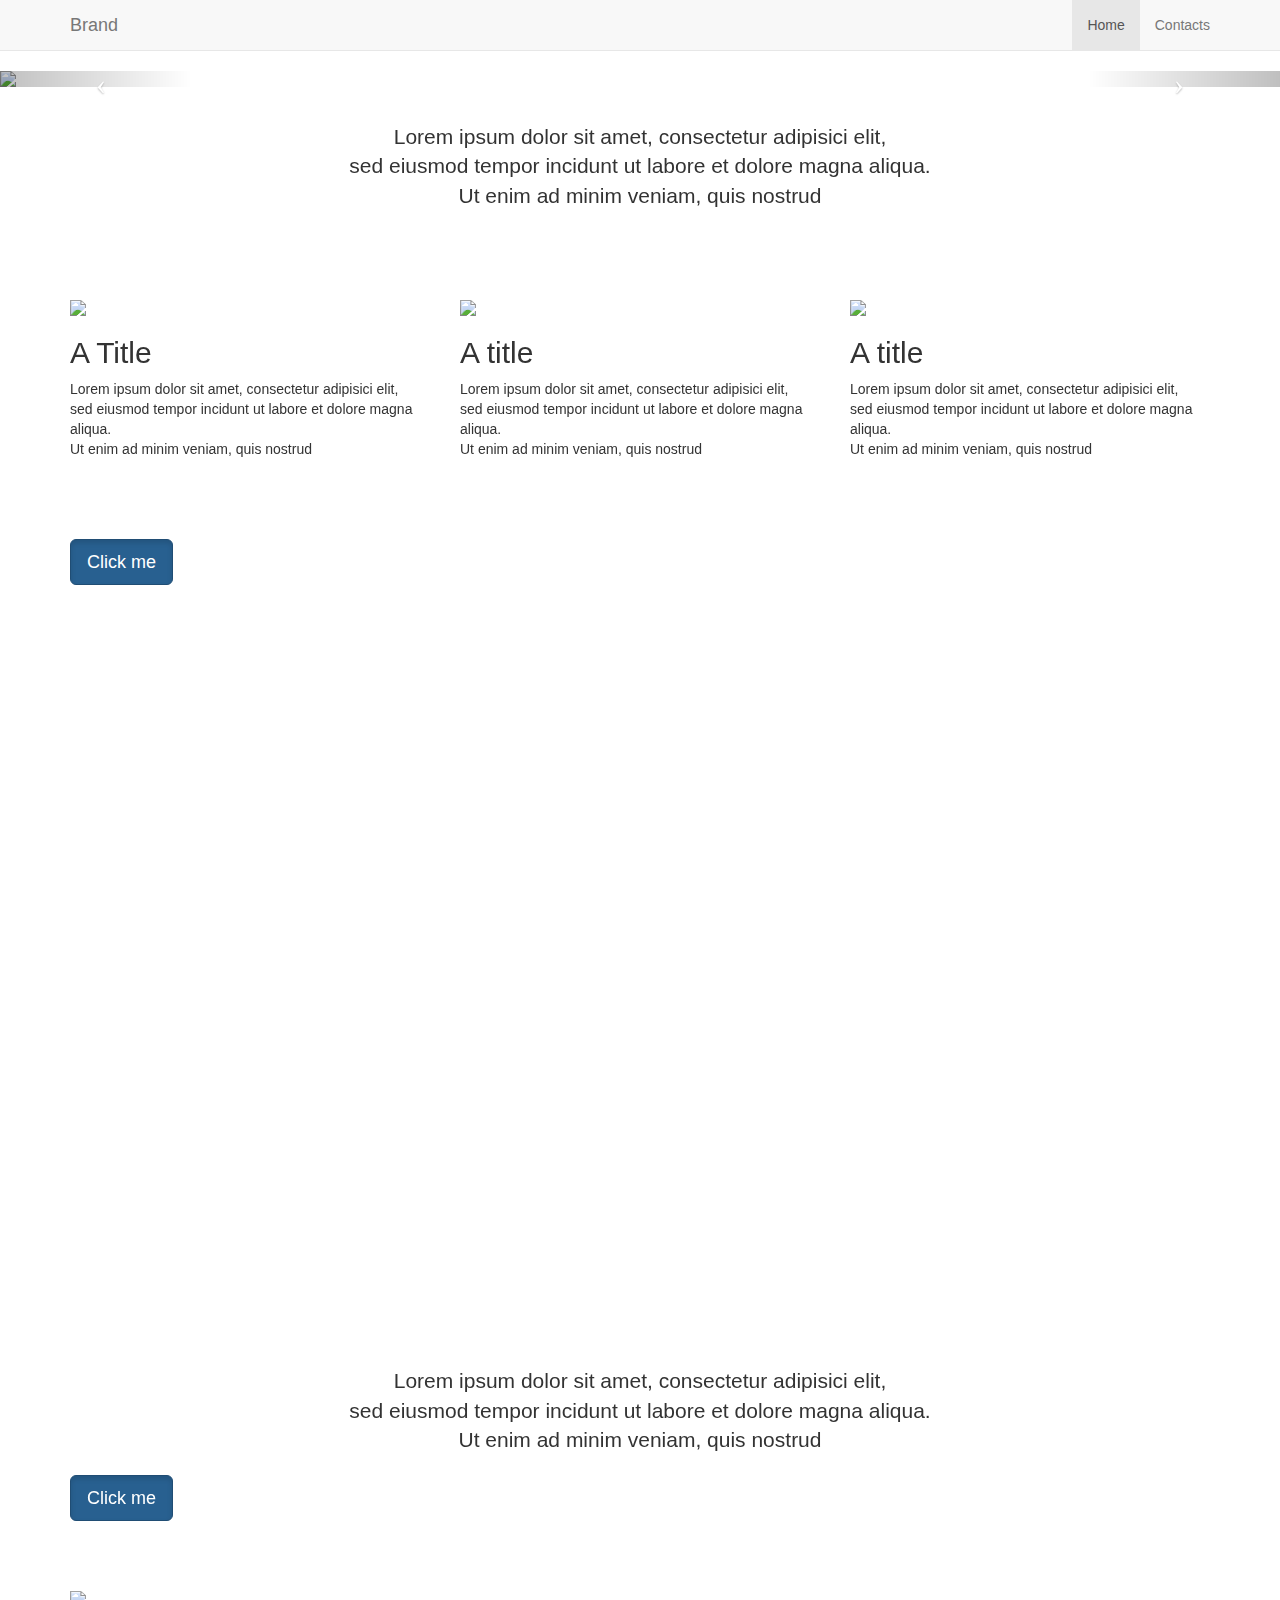
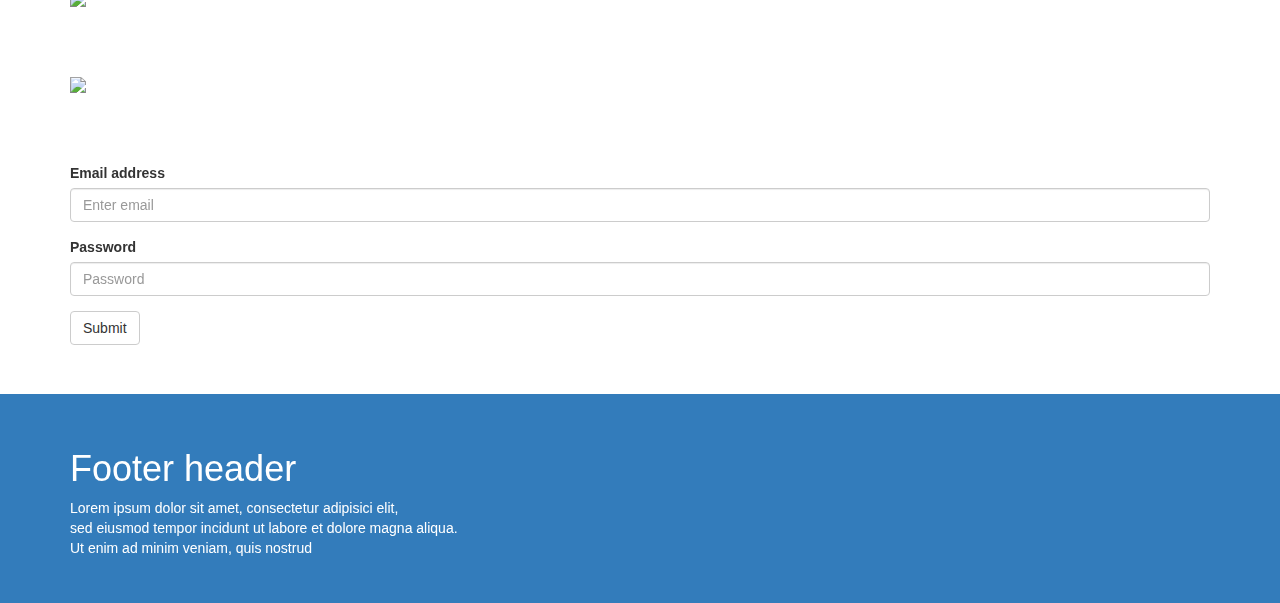
==== index.html @ e82ed8f1 "Afegir documents base" ====
<html>
    <head>
        <meta charset="utf-8">
        <meta name="viewport" content="width=device-width, initial-scale=1">
        
        <link href="http://cdnjs.cloudflare.com/ajax/libs/font-awesome/4.3.0/css/font-awesome.min.css" rel="stylesheet" type="text/css">
        <link href="css/style.css" rel="stylesheet" type="text/css">
        <link href="css/pingendo.css" rel="stylesheet" type="text/css">
        <link href="css/bootstrap.css" rel="stylesheet" type="text/css">
    </head>
    <body>
        <div class="navbar navbar-default navbar-static-top">
            <div class="container">
                <div class="navbar-header">
                    <button type="button" class="navbar-toggle" data-toggle="collapse" data-target="#navbar-ex-collapse">
                        <span class="sr-only">Toggle navigation</span>
                        <span class="icon-bar"></span>
                        <span class="icon-bar"></span>
                        <span class="icon-bar"></span>
                    </button>
                    <a class="navbar-brand" href="#"><span>Brand</span></a>
                </div>
                <div class="collapse navbar-collapse" id="navbar-ex-collapse">
                    <ul class="nav navbar-nav navbar-right">
                        <li class="active">
                            <a href="#">Home</a>
                        </li>
                        <li>
                            <a href="#">Contacts</a>
                        </li>
                    </ul>
                </div>
            </div>
        </div>
        <div class="carousel slide" id="carousel-example" data-interval="false" data-ride="carousel">
            <div class="carousel-inner">
                <div class="item active">
                    <img src="http://pingendo.github.io/pingendo-bootstrap/assets/placeholder.png">
                    <div class="carousel-caption">
                        <div class="col-md-12 text-center">
                            <h1 class="text-inverse">Heading</h1>
                            <p class="text-inverse">Lorem ipsum dolor sit amet, consectetur adipisici eli.</p>
                            <br>
                            <br>
                            <a class="btn btn-lg btn-primary">Click me</a>
                        </div>
                    </div>
                </div>
            </div>
            <a class="left carousel-control" href="#carousel-example" data-slide="prev"><i class="icon-prev  fa fa-angle-left"></i></a>
            <a class="right carousel-control" href="#carousel-example" data-slide="next"><i class="icon-next fa fa-angle-right"></i></a>
        </div>
        <div class="section">
            <div class="container">
                <div class="row">
                    <div class="col-md-12">
                        <p class="lead text-center">Lorem ipsum dolor sit amet, consectetur adipisici elit, <br>sed eiusmod tempor incidunt ut labore et dolore magna aliqua.<br> Ut enim ad minim veniam, quis nostrud </p>
                    </div>
                </div>
            </div>
        </div>
        <div class="section">
            <div class="container">
                <div class="row">
                    <div class="col-md-4">
                        <img src="http://pingendo.github.io/pingendo-bootstrap/assets/placeholder.png" class="img-responsive">
                        <h2>A Title</h2>
                        <p>Lorem ipsum dolor sit amet, consectetur adipisici elit, <br>sed eiusmod tempor incidunt ut labore et dolore magna aliqua. <br>Ut enim ad minim veniam, quis nostrud</p>
                    </div>
                    <div class="col-md-4">
                        <img src="http://pingendo.github.io/pingendo-bootstrap/assets/placeholder.png" class="img-responsive">
                        <h2>A title</h2>
                        <p>Lorem ipsum dolor sit amet, consectetur adipisici elit, <br>sed eiusmod tempor incidunt ut labore et dolore magna aliqua. <br>Ut enim ad minim veniam, quis nostrud</p>
                    </div>
                    <div class="col-md-4">
                        <img src="http://pingendo.github.io/pingendo-bootstrap/assets/placeholder.png" class="img-responsive">
                        <h2>A title</h2>
                        <p>Lorem ipsum dolor sit amet, consectetur adipisici elit, <br>sed eiusmod tempor incidunt ut labore et dolore magna aliqua. <br>Ut enim ad minim veniam, quis nostrud</p>
                    </div>
                </div>
            </div>
        </div>
        <div class="section">
            <div class="container">
                <div class="row">
                    <div class="col-md-12">
                        <a class="active btn btn-lg btn-primary">Click me</a>
                    </div>
                </div>
            </div>
        </div>
        <div class="section">
            <div class="container">
                <div class="row">
                    <div class="col-md-12">
                        <div class="embed-responsive embed-responsive-16by9">
                            <iframe class="embed-responsive-item" src="http://www.youtube.com/embed/i__1Z5a9Sak" allowfullscreen=""></iframe>
                        </div>
                    </div>
                </div>
            </div>
        </div>
        <div class="section">
            <div class="container">
                <div class="row">
                    <div class="col-md-12">
                        <p class="lead text-center">Lorem ipsum dolor sit amet, consectetur adipisici elit, <br>sed eiusmod tempor incidunt ut labore et dolore magna aliqua.<br> Ut enim ad minim veniam, quis nostrud </p>
                        <a class="active btn btn-lg btn-primary overall">Click me</a>
                    </div>
                </div>
            </div>
        </div>
        <div class="section">
            <div class="container">
                <div class="row">
                    <div class="col-md-12">
                        <img src="http://pingendo.github.io/pingendo-bootstrap/assets/placeholder.png" class="img-responsive">
                    </div>
                </div>
            </div>
        </div>
        <div class="section">
            <div class="container">
                <div class="row">
                    <div class="col-md-12">
                        <img src="http://pingendo.github.io/pingendo-bootstrap/assets/placeholder.png" class="img-responsive">
                    </div>
                </div>
            </div>
        </div>
        <div class="section">
            <div class="container">
                <div class="row">
                    <div class="col-md-12">
                        <form role="form">
                            <div class="form-group">
                                <label class="control-label" for="exampleInputEmail1">Email address</label>
                                <input class="form-control" id="exampleInputEmail1" placeholder="Enter email" type="email">
                            </div>
                            <div class="form-group">
                                <label class="control-label" for="exampleInputPassword1">Password</label>
                                <input class="form-control" id="exampleInputPassword1" placeholder="Password" type="password">
                            </div>
                            <button type="submit" class="btn btn-default">Submit</button>
                        </form>
                    </div>
                </div>
            </div>
        </div>
        <footer class="section section-primary">
            <div class="container">
                <div class="row">
                    <div class="col-sm-6">
                        <h1>Footer header</h1>
                        <p>Lorem ipsum dolor sit amet, consectetur adipisici elit, <br>sed eiusmod tempor incidunt ut labore et dolore magna aliqua. <br>Ut enim ad minim veniam, quis nostrud</p>
                    </div>
                    <div class="col-sm-6">
                        <p class="text-info text-right"><br><br></p>
                        <div class="row">
                            <div class="col-md-12 hidden-lg hidden-md hidden-sm text-left">
                                <a href="#"><i class="fa fa-3x fa-fw fa-instagram text-inverse"></i></a>
                                <a href="#"><i class="fa fa-3x fa-fw fa-twitter text-inverse"></i></a>
                                <a href="#"><i class="fa fa-3x fa-fw fa-facebook text-inverse"></i></a>
                                <a href="#"><i class="fa fa-3x fa-fw fa-github text-inverse"></i></a>
                            </div>
                        </div>
                    </div>
                </div>
            </div>
        </footer>
  
    <script type="text/javascript" src="http://cdnjs.cloudflare.com/ajax/libs/jquery/2.0.3/jquery.min.js"></script>
    <script type="text/javascript" src="http://netdna.bootstrapcdn.com/bootstrap/3.3.4/js/bootstrap.min.js"></script>
    </body>
</html>
---- css/pingendo.css ----
@import url('https://fonts.googleapis.com/css?family=Lato|Lato');
/*!
 * Default theme for Pingendo 
 * Homepage: http://pingendo.com  
 * Copyright 2015 Pingendo 
 * Licensed under MIT 
 * Based on Bootstrap v3.3.4
*/
/* Add custom CSS classes here 
 * 
 * img {
 *   box-shadow : 0px 0px 10px black !important;
 * }
*/
/*! normalize.css v3.0.2 | MIT License | git.io/normalize */
html {
  font-family: sans-serif;
  -ms-text-size-adjust: 100%;
  -webkit-text-size-adjust: 100%;
}
body {
  margin: 0;
}
article,
aside,
details,
figcaption,
figure,
footer,
header,
hgroup,
main,
menu,
nav,
section,
summary {
  display: block;
}
audio,
canvas,
progress,
video {
  display: inline-block;
  vertical-align: baseline;
}
audio:not([controls]) {
  display: none;
  height: 0;
}
[hidden],
template {
  display: none;
}
a {
  background-color: transparent;
}
a:active,
a:hover {
  outline: 0;
}
abbr[title] {
  border-bottom: 1px dotted;
}
b,
strong {
  font-weight: bold;
}
dfn {
  font-style: italic;
}
h1 {
  font-size: 2em;
  margin: 0.67em 0;
}
mark {
  background: #ff0;
  color: #000;
}
small {
  font-size: 80%;
}
sub,
sup {
  font-size: 75%;
  line-height: 0;
  position: relative;
  vertical-align: baseline;
}
sup {
  top: -0.5em;
}
sub {
  bottom: -0.25em;
}
img {
  border: 0;
}
svg:not(:root) {
  overflow: hidden;
}
figure {
  margin: 1em 40px;
}
hr {
  -moz-box-sizing: content-box;
  box-sizing: content-box;
  height: 0;
}
pre {
  overflow: auto;
}
code,
kbd,
pre,
samp {
  font-family: monospace, monospace;
  font-size: 1em;
}
button,
input,
optgroup,
select,
textarea {
  color: inherit;
  font: inherit;
  margin: 0;
}
button {
  overflow: visible;
}
button,
select {
  text-transform: none;
}
button,
html input[type="button"],
input[type="reset"],
input[type="submit"] {
  -webkit-appearance: button;
  cursor: pointer;
}
button[disabled],
html input[disabled] {
  cursor: default;
}
button::-moz-focus-inner,
input::-moz-focus-inner {
  border: 0;
  padding: 0;
}
input {
  line-height: normal;
}
input[type="checkbox"],
input[type="radio"] {
  box-sizing: border-box;
  padding: 0;
}
input[type="number"]::-webkit-inner-spin-button,
input[type="number"]::-webkit-outer-spin-button {
  height: auto;
}
input[type="search"] {
  -webkit-appearance: textfield;
  -moz-box-sizing: content-box;
  -webkit-box-sizing: content-box;
  box-sizing: content-box;
}
input[type="search"]::-webkit-search-cancel-button,
input[type="search"]::-webkit-search-decoration {
  -webkit-appearance: none;
}
fieldset {
  border: 1px solid #c0c0c0;
  margin: 0 2px;
  padding: 0.35em 0.625em 0.75em;
}
legend {
  border: 0;
  padding: 0;
}
textarea {
  overflow: auto;
}
optgroup {
  font-weight: bold;
}
table {
  border-collapse: collapse;
  border-spacing: 0;
}
td,
th {
  padding: 0;
}
/*! Source: https://github.com/h5bp/html5-boilerplate/blob/master/src/css/main.css */
@media print {
  *,
  *:before,
  *:after {
    background: transparent !important;
    color: #000 !important;
    box-shadow: none !important;
    text-shadow: none !important;
  }
  a,
  a:visited {
    text-decoration: underline;
  }
  a[href]:after {
    content: " (" attr(href) ")";
  }
  abbr[title]:after {
    content: " (" attr(title) ")";
  }
  a[href^="#"]:after,
  a[href^="javascript:"]:after {
    content: "";
  }
  pre,
  blockquote {
    border: 1px solid #999;
    page-break-inside: avoid;
  }
  thead {
    display: table-header-group;
  }
  tr,
  img {
    page-break-inside: avoid;
  }
  img {
    max-width: 100% !important;
  }
  p,
  h2,
  h3 {
    orphans: 3;
    widows: 3;
  }
  h2,
  h3 {
    page-break-after: avoid;
  }
  select {
    background: #fff !important;
  }
  .navbar {
    display: none;
  }
  .btn > .caret,
  .dropup > .btn > .caret {
    border-top-color: #000 !important;
  }
  .label {
    border: 1px solid #000;
  }
  .table {
    border-collapse: collapse !important;
  }
  .table td,
  .table th {
    background-color: #fff !important;
  }
  .table-bordered th,
  .table-bordered td {
    border: 1px solid #ddd !important;
  }
}
@font-face {
  font-family: 'Glyphicons Halflings';
  src: url('../fonts/glyphicons-halflings-regular.eot');
  src: url('../fonts/glyphicons-halflings-regular.eot?#iefix') format('embedded-opentype'), url('../fonts/glyphicons-halflings-regular.woff2') format('woff2'), url('../fonts/glyphicons-halflings-regular.woff') format('woff'), url('../fonts/glyphicons-halflings-regular.ttf') format('truetype'), url('../fonts/glyphicons-halflings-regular.svg#glyphicons_halflingsregular') format('svg');
}
.glyphicon {
  position: relative;
  top: 1px;
  display: inline-block;
  font-family: 'Glyphicons Halflings';
  font-style: normal;
  font-weight: normal;
  line-height: 1;
  -webkit-font-smoothing: antialiased;
  -moz-osx-font-smoothing: grayscale;
}
.glyphicon-asterisk:before {
  content: "\2a";
}
.glyphicon-plus:before {
  content: "\2b";
}
.glyphicon-euro:before,
.glyphicon-eur:before {
  content: "\20ac";
}
.glyphicon-minus:before {
  content: "\2212";
}
.glyphicon-cloud:before {
  content: "\2601";
}
.glyphicon-envelope:before {
  content: "\2709";
}
.glyphicon-pencil:before {
  content: "\270f";
}
.glyphicon-glass:before {
  content: "\e001";
}
.glyphicon-music:before {
  content: "\e002";
}
.glyphicon-search:before {
  content: "\e003";
}
.glyphicon-heart:before {
  content: "\e005";
}
.glyphicon-star:before {
  content: "\e006";
}
.glyphicon-star-empty:before {
  content: "\e007";
}
.glyphicon-user:before {
  content: "\e008";
}
.glyphicon-film:before {
  content: "\e009";
}
.glyphicon-th-large:before {
  content: "\e010";
}
.glyphicon-th:before {
  content: "\e011";
}
.glyphicon-th-list:before {
  content: "\e012";
}
.glyphicon-ok:before {
  content: "\e013";
}
.glyphicon-remove:before {
  content: "\e014";
}
.glyphicon-zoom-in:before {
  content: "\e015";
}
.glyphicon-zoom-out:before {
  content: "\e016";
}
.glyphicon-off:before {
  content: "\e017";
}
.glyphicon-signal:before {
  content: "\e018";
}
.glyphicon-cog:before {
  content: "\e019";
}
.glyphicon-trash:before {
  content: "\e020";
}
.glyphicon-home:before {
  content: "\e021";
}
.glyphicon-file:before {
  content: "\e022";
}
.glyphicon-time:before {
  content: "\e023";
}
.glyphicon-road:before {
  content: "\e024";
}
.glyphicon-download-alt:before {
  content: "\e025";
}
.glyphicon-download:before {
  content: "\e026";
}
.glyphicon-upload:before {
  content: "\e027";
}
.glyphicon-inbox:before {
  content: "\e028";
}
.glyphicon-play-circle:before {
  content: "\e029";
}
.glyphicon-repeat:before {
  content: "\e030";
}
.glyphicon-refresh:before {
  content: "\e031";
}
.glyphicon-list-alt:before {
  content: "\e032";
}
.glyphicon-lock:before {
  content: "\e033";
}
.glyphicon-flag:before {
  content: "\e034";
}
.glyphicon-headphones:before {
  content: "\e035";
}
.glyphicon-volume-off:before {
  content: "\e036";
}
.glyphicon-volume-down:before {
  content: "\e037";
}
.glyphicon-volume-up:before {
  content: "\e038";
}
.glyphicon-qrcode:before {
  content: "\e039";
}
.glyphicon-barcode:before {
  content: "\e040";
}
.glyphicon-tag:before {
  content: "\e041";
}
.glyphicon-tags:before {
  content: "\e042";
}
.glyphicon-book:before {
  content: "\e043";
}
.glyphicon-bookmark:before {
  content: "\e044";
}
.glyphicon-print:before {
  content: "\e045";
}
.glyphicon-camera:before {
  content: "\e046";
}
.glyphicon-font:before {
  content: "\e047";
}
.glyphicon-bold:before {
  content: "\e048";
}
.glyphicon-italic:before {
  content: "\e049";
}
.glyphicon-text-height:before {
  content: "\e050";
}
.glyphicon-text-width:before {
  content: "\e051";
}
.glyphicon-align-left:before {
  content: "\e052";
}
.glyphicon-align-center:before {
  content: "\e053";
}
.glyphicon-align-right:before {
  content: "\e054";
}
.glyphicon-align-justify:before {
  content: "\e055";
}
.glyphicon-list:before {
  content: "\e056";
}
.glyphicon-indent-left:before {
  content: "\e057";
}
.glyphicon-indent-right:before {
  content: "\e058";
}
.glyphicon-facetime-video:before {
  content: "\e059";
}
.glyphicon-picture:before {
  content: "\e060";
}
.glyphicon-map-marker:before {
  content: "\e062";
}
.glyphicon-adjust:before {
  content: "\e063";
}
.glyphicon-tint:before {
  content: "\e064";
}
.glyphicon-edit:before {
  content: "\e065";
}
.glyphicon-share:before {
  content: "\e066";
}
.glyphicon-check:before {
  content: "\e067";
}
.glyphicon-move:before {
  content: "\e068";
}
.glyphicon-step-backward:before {
  content: "\e069";
}
.glyphicon-fast-backward:before {
  content: "\e070";
}
.glyphicon-backward:before {
  content: "\e071";
}
.glyphicon-play:before {
  content: "\e072";
}
.glyphicon-pause:before {
  content: "\e073";
}
.glyphicon-stop:before {
  content: "\e074";
}
.glyphicon-forward:before {
  content: "\e075";
}
.glyphicon-fast-forward:before {
  content: "\e076";
}
.glyphicon-step-forward:before {
  content: "\e077";
}
.glyphicon-eject:before {
  content: "\e078";
}
.glyphicon-chevron-left:before {
  content: "\e079";
}
.glyphicon-chevron-right:before {
  content: "\e080";
}
.glyphicon-plus-sign:before {
  content: "\e081";
}
.glyphicon-minus-sign:before {
  content: "\e082";
}
.glyphicon-remove-sign:before {
  content: "\e083";
}
.glyphicon-ok-sign:before {
  content: "\e084";
}
.glyphicon-question-sign:before {
  content: "\e085";
}
.glyphicon-info-sign:before {
  content: "\e086";
}
.glyphicon-screenshot:before {
  content: "\e087";
}
.glyphicon-remove-circle:before {
  content: "\e088";
}
.glyphicon-ok-circle:before {
  content: "\e089";
}
.glyphicon-ban-circle:before {
  content: "\e090";
}
.glyphicon-arrow-left:before {
  content: "\e091";
}
.glyphicon-arrow-right:before {
  content: "\e092";
}
.glyphicon-arrow-up:before {
  content: "\e093";
}
.glyphicon-arrow-down:before {
  content: "\e094";
}
.glyphicon-share-alt:before {
  content: "\e095";
}
.glyphicon-resize-full:before {
  content: "\e096";
}
.glyphicon-resize-small:before {
  content: "\e097";
}
.glyphicon-exclamation-sign:before {
  content: "\e101";
}
.glyphicon-gift:before {
  content: "\e102";
}
.glyphicon-leaf:before {
  content: "\e103";
}
.glyphicon-fire:before {
  content: "\e104";
}
.glyphicon-eye-open:before {
  content: "\e105";
}
.glyphicon-eye-close:before {
  content: "\e106";
}
.glyphicon-warning-sign:before {
  content: "\e107";
}
.glyphicon-plane:before {
  content: "\e108";
}
.glyphicon-calendar:before {
  content: "\e109";
}
.glyphicon-random:before {
  content: "\e110";
}
.glyphicon-comment:before {
  content: "\e111";
}
.glyphicon-magnet:before {
  content: "\e112";
}
.glyphicon-chevron-up:before {
  content: "\e113";
}
.glyphicon-chevron-down:before {
  content: "\e114";
}
.glyphicon-retweet:before {
  content: "\e115";
}
.glyphicon-shopping-cart:before {
  content: "\e116";
}
.glyphicon-folder-close:before {
  content: "\e117";
}
.glyphicon-folder-open:before {
  content: "\e118";
}
.glyphicon-resize-vertical:before {
  content: "\e119";
}
.glyphicon-resize-horizontal:before {
  content: "\e120";
}
.glyphicon-hdd:before {
  content: "\e121";
}
.glyphicon-bullhorn:before {
  content: "\e122";
}
.glyphicon-bell:before {
  content: "\e123";
}
.glyphicon-certificate:before {
  content: "\e124";
}
.glyphicon-thumbs-up:before {
  content: "\e125";
}
.glyphicon-thumbs-down:before {
  content: "\e126";
}
.glyphicon-hand-right:before {
  content: "\e127";
}
.glyphicon-hand-left:before {
  content: "\e128";
}
.glyphicon-hand-up:before {
  content: "\e129";
}
.glyphicon-hand-down:before {
  content: "\e130";
}
.glyphicon-circle-arrow-right:before {
  content: "\e131";
}
.glyphicon-circle-arrow-left:before {
  content: "\e132";
}
.glyphicon-circle-arrow-up:before {
  content: "\e133";
}
.glyphicon-circle-arrow-down:before {
  content: "\e134";
}
.glyphicon-globe:before {
  content: "\e135";
}
.glyphicon-wrench:before {
  content: "\e136";
}
.glyphicon-tasks:before {
  content: "\e137";
}
.glyphicon-filter:before {
  content: "\e138";
}
.glyphicon-briefcase:before {
  content: "\e139";
}
.glyphicon-fullscreen:before {
  content: "\e140";
}
.glyphicon-dashboard:before {
  content: "\e141";
}
.glyphicon-paperclip:before {
  content: "\e142";
}
.glyphicon-heart-empty:before {
  content: "\e143";
}
.glyphicon-link:before {
  content: "\e144";
}
.glyphicon-phone:before {
  content: "\e145";
}
.glyphicon-pushpin:before {
  content: "\e146";
}
.glyphicon-usd:before {
  content: "\e148";
}
.glyphicon-gbp:before {
  content: "\e149";
}
.glyphicon-sort:before {
  content: "\e150";
}
.glyphicon-sort-by-alphabet:before {
  content: "\e151";
}
.glyphicon-sort-by-alphabet-alt:before {
  content: "\e152";
}
.glyphicon-sort-by-order:before {
  content: "\e153";
}
.glyphicon-sort-by-order-alt:before {
  content: "\e154";
}
.glyphicon-sort-by-attributes:before {
  content: "\e155";
}
.glyphicon-sort-by-attributes-alt:before {
  content: "\e156";
}
.glyphicon-unchecked:before {
  content: "\e157";
}
.glyphicon-expand:before {
  content: "\e158";
}
.glyphicon-collapse-down:before {
  content: "\e159";
}
.glyphicon-collapse-up:before {
  content: "\e160";
}
.glyphicon-log-in:before {
  content: "\e161";
}
.glyphicon-flash:before {
  content: "\e162";
}
.glyphicon-log-out:before {
  content: "\e163";
}
.glyphicon-new-window:before {
  content: "\e164";
}
.glyphicon-record:before {
  content: "\e165";
}
.glyphicon-save:before {
  content: "\e166";
}
.glyphicon-open:before {
  content: "\e167";
}
.glyphicon-saved:before {
  content: "\e168";
}
.glyphicon-import:before {
  content: "\e169";
}
.glyphicon-export:before {
  content: "\e170";
}
.glyphicon-send:before {
  content: "\e171";
}
.glyphicon-floppy-disk:before {
  content: "\e172";
}
.glyphicon-floppy-saved:before {
  content: "\e173";
}
.glyphicon-floppy-remove:before {
  content: "\e174";
}
.glyphicon-floppy-save:before {
  content: "\e175";
}
.glyphicon-floppy-open:before {
  content: "\e176";
}
.glyphicon-credit-card:before {
  content: "\e177";
}
.glyphicon-transfer:before {
  content: "\e178";
}
.glyphicon-cutlery:before {
  content: "\e179";
}
.glyphicon-header:before {
  content: "\e180";
}
.glyphicon-compressed:before {
  content: "\e181";
}
.glyphicon-earphone:before {
  content: "\e182";
}
.glyphicon-phone-alt:before {
  content: "\e183";
}
.glyphicon-tower:before {
  content: "\e184";
}
.glyphicon-stats:before {
  content: "\e185";
}
.glyphicon-sd-video:before {
  content: "\e186";
}
.glyphicon-hd-video:before {
  content: "\e187";
}
.glyphicon-subtitles:before {
  content: "\e188";
}
.glyphicon-sound-stereo:before {
  content: "\e189";
}
.glyphicon-sound-dolby:before {
  content: "\e190";
}
.glyphicon-sound-5-1:before {
  content: "\e191";
}
.glyphicon-sound-6-1:before {
  content: "\e192";
}
.glyphicon-sound-7-1:before {
  content: "\e193";
}
.glyphicon-copyright-mark:before {
  content: "\e194";
}
.glyphicon-registration-mark:before {
  content: "\e195";
}
.glyphicon-cloud-download:before {
  content: "\e197";
}
.glyphicon-cloud-upload:before {
  content: "\e198";
}
.glyphicon-tree-conifer:before {
  content: "\e199";
}
.glyphicon-tree-deciduous:before {
  content: "\e200";
}
.glyphicon-cd:before {
  content: "\e201";
}
.glyphicon-save-file:before {
  content: "\e202";
}
.glyphicon-open-file:before {
  content: "\e203";
}
.glyphicon-level-up:before {
  content: "\e204";
}
.glyphicon-copy:before {
  content: "\e205";
}
.glyphicon-paste:before {
  content: "\e206";
}
.glyphicon-alert:before {
  content: "\e209";
}
.glyphicon-equalizer:before {
  content: "\e210";
}
.glyphicon-king:before {
  content: "\e211";
}
.glyphicon-queen:before {
  content: "\e212";
}
.glyphicon-pawn:before {
  content: "\e213";
}
.glyphicon-bishop:before {
  content: "\e214";
}
.glyphicon-knight:before {
  content: "\e215";
}
.glyphicon-baby-formula:before {
  content: "\e216";
}
.glyphicon-tent:before {
  content: "\26fa";
}
.glyphicon-blackboard:before {
  content: "\e218";
}
.glyphicon-bed:before {
  content: "\e219";
}
.glyphicon-apple:before {
  content: "\f8ff";
}
.glyphicon-erase:before {
  content: "\e221";
}
.glyphicon-hourglass:before {
  content: "\231b";
}
.glyphicon-lamp:before {
  content: "\e223";
}
.glyphicon-duplicate:before {
  content: "\e224";
}
.glyphicon-piggy-bank:before {
  content: "\e225";
}
.glyphicon-scissors:before {
  content: "\e226";
}
.glyphicon-bitcoin:before {
  content: "\e227";
}
.glyphicon-btc:before {
  content: "\e227";
}
.glyphicon-xbt:before {
  content: "\e227";
}
.glyphicon-yen:before {
  content: "\00a5";
}
.glyphicon-jpy:before {
  content: "\00a5";
}
.glyphicon-ruble:before {
  content: "\20bd";
}
.glyphicon-rub:before {
  content: "\20bd";
}
.glyphicon-scale:before {
  content: "\e230";
}
.glyphicon-ice-lolly:before {
  content: "\e231";
}
.glyphicon-ice-lolly-tasted:before {
  content: "\e232";
}
.glyphicon-education:before {
  content: "\e233";
}
.glyphicon-option-horizontal:before {
  content: "\e234";
}
.glyphicon-option-vertical:before {
  content: "\e235";
}
.glyphicon-menu-hamburger:before {
  content: "\e236";
}
.glyphicon-modal-window:before {
  content: "\e237";
}
.glyphicon-oil:before {
  content: "\e238";
}
.glyphicon-grain:before {
  content: "\e239";
}
.glyphicon-sunglasses:before {
  content: "\e240";
}
.glyphicon-text-size:before {
  content: "\e241";
}
.glyphicon-text-color:before {
  content: "\e242";
}
.glyphicon-text-background:before {
  content: "\e243";
}
.glyphicon-object-align-top:before {
  content: "\e244";
}
.glyphicon-object-align-bottom:before {
  content: "\e245";
}
.glyphicon-object-align-horizontal:before {
  content: "\e246";
}
.glyphicon-object-align-left:before {
  content: "\e247";
}
.glyphicon-object-align-vertical:before {
  content: "\e248";
}
.glyphicon-object-align-right:before {
  content: "\e249";
}
.glyphicon-triangle-right:before {
  content: "\e250";
}
.glyphicon-triangle-left:before {
  content: "\e251";
}
.glyphicon-triangle-bottom:before {
  content: "\e252";
}
.glyphicon-triangle-top:before {
  content: "\e253";
}
.glyphicon-console:before {
  content: "\e254";
}
.glyphicon-superscript:before {
  content: "\e255";
}
.glyphicon-subscript:before {
  content: "\e256";
}
.glyphicon-menu-left:before {
  content: "\e257";
}
.glyphicon-menu-right:before {
  content: "\e258";
}
.glyphicon-menu-down:before {
  content: "\e259";
}
.glyphicon-menu-up:before {
  content: "\e260";
}
* {
  -webkit-box-sizing: border-box;
  -moz-box-sizing: border-box;
  box-sizing: border-box;
}
*:before,
*:after {
  -webkit-box-sizing: border-box;
  -moz-box-sizing: border-box;
  box-sizing: border-box;
}
html {
  font-size: 10px;
  -webkit-tap-highlight-color: rgba(0, 0, 0, 0);
}
body {
  font-family: Lato;
  font-size: 14px;
  line-height: 1.42857143;
  color: #000000;
  background-color: #ffffff;
}
input,
button,
select,
textarea {
  font-family: inherit;
  font-size: inherit;
  line-height: inherit;
}
a {
  color: #337cbb;
  text-decoration: none;
}
a:hover,
a:focus {
  color: #23547f;
  text-decoration: underline;
}
a:focus {
  outline: thin dotted;
  outline: 5px auto -webkit-focus-ring-color;
  outline-offset: -2px;
}
figure {
  margin: 0;
}
img {
  vertical-align: middle;
}
.img-responsive,
.thumbnail > img,
.thumbnail a > img,
.carousel-inner > .item > img,
.carousel-inner > .item > a > img {
  display: block;
  max-width: 100%;
  height: auto;
}
.img-rounded {
  border-radius: 5px;
}
.img-thumbnail {
  padding: 4px;
  line-height: 1.42857143;
  background-color: #ffffff;
  border: 1px solid #dddddd;
  border-radius: 4px;
  -webkit-transition: all 0.2s ease-in-out;
  -o-transition: all 0.2s ease-in-out;
  transition: all 0.2s ease-in-out;
  display: inline-block;
  max-width: 100%;
  height: auto;
}
.img-circle {
  border-radius: 50%;
}
hr {
  margin-top: 20px;
  margin-bottom: 20px;
  border: 0;
  border-top: 1px solid #eeeeee;
}
.sr-only {
  position: absolute;
  width: 1px;
  height: 1px;
  margin: -1px;
  padding: 0;
  overflow: hidden;
  clip: rect(0, 0, 0, 0);
  border: 0;
}
.sr-only-focusable:active,
.sr-only-focusable:focus {
  position: static;
  width: auto;
  height: auto;
  margin: 0;
  overflow: visible;
  clip: auto;
}
[role="button"] {
  cursor: pointer;
}
h1,
h2,
h3,
h4,
h5,
h6,
.h1,
.h2,
.h3,
.h4,
.h5,
.h6 {
  font-family: Lato;
  font-weight: 500;
  line-height: 1.1;
  color: inherit;
}
h1 small,
h2 small,
h3 small,
h4 small,
h5 small,
h6 small,
.h1 small,
.h2 small,
.h3 small,
.h4 small,
.h5 small,
.h6 small,
h1 .small,
h2 .small,
h3 .small,
h4 .small,
h5 .small,
h6 .small,
.h1 .small,
.h2 .small,
.h3 .small,
.h4 .small,
.h5 .small,
.h6 .small {
  font-weight: normal;
  line-height: 1;
  color: #777777;
}
h1,
.h1,
h2,
.h2,
h3,
.h3 {
  margin-top: 20px;
  margin-bottom: 10px;
}
h1 small,
.h1 small,
h2 small,
.h2 small,
h3 small,
.h3 small,
h1 .small,
.h1 .small,
h2 .small,
.h2 .small,
h3 .small,
.h3 .small {
  font-size: 65%;
}
h4,
.h4,
h5,
.h5,
h6,
.h6 {
  margin-top: 10px;
  margin-bottom: 10px;
}
h4 small,
.h4 small,
h5 small,
.h5 small,
h6 small,
.h6 small,
h4 .small,
.h4 .small,
h5 .small,
.h5 .small,
h6 .small,
.h6 .small {
  font-size: 75%;
}
h1,
.h1 {
  font-size: 36px;
}
h2,
.h2 {
  font-size: 30px;
}
h3,
.h3 {
  font-size: 24px;
}
h4,
.h4 {
  font-size: 18px;
}
h5,
.h5 {
  font-size: 14px;
}
h6,
.h6 {
  font-size: 12px;
}
p {
  margin: 0 0 10px;
}
.lead {
  margin-bottom: 20px;
  font-size: 16px;
  font-weight: 300;
  line-height: 1.4;
}
@media (min-width: 768px) {
  .lead {
    font-size: 21px;
  }
}
small,
.small {
  font-size: 85%;
}
mark,
.mark {
  background-color: #f8d9ac;
  padding: .2em;
}
.text-left {
  text-align: left;
}
.text-right {
  text-align: right;
}
.text-center {
  text-align: center;
}
.text-justify {
  text-align: justify;
}
.text-nowrap {
  white-space: nowrap;
}
.text-lowercase {
  text-transform: lowercase;
}
.text-uppercase {
  text-transform: uppercase;
}
.text-capitalize {
  text-transform: capitalize;
}
.text-muted {
  color: #777777;
}
.text-primary {
  color: #337cbb;
}
a.text-primary:hover {
  color: #286193;
}
.text-success {
  color: #5cb85c;
}
a.text-success:hover {
  color: #449d44;
}
.text-info {
  color: #5bc0de;
}
a.text-info:hover {
  color: #31b0d5;
}
.text-warning {
  color: #f0ad4e;
}
a.text-warning:hover {
  color: #ec971f;
}
.text-danger {
  color: #d9534f;
}
a.text-danger:hover {
  color: #c9302c;
}
.bg-primary {
  color: #fff;
  background-color: #337cbb;
}
a.bg-primary:hover {
  background-color: #286193;
}
.bg-success {
  background-color: #a3d7a3;
}
a.bg-success:hover {
  background-color: #80c780;
}
.bg-info {
  background-color: #b0e1ef;
}
a.bg-info:hover {
  background-color: #85d0e7;
}
.bg-warning {
  background-color: #f8d9ac;
}
a.bg-warning:hover {
  background-color: #f4c37d;
}
.bg-danger {
  background-color: #eba5a3;
}
a.bg-danger:hover {
  background-color: #e27c79;
}
.page-header {
  padding-bottom: 9px;
  margin: 40px 0 20px;
  border-bottom: 1px solid #eeeeee;
}
ul,
ol {
  margin-top: 0;
  margin-bottom: 10px;
}
ul ul,
ol ul,
ul ol,
ol ol {
  margin-bottom: 0;
}
.list-unstyled {
  padding-left: 0;
  list-style: none;
}
.list-inline {
  padding-left: 0;
  list-style: none;
  margin-left: -5px;
}
.list-inline > li {
  display: inline-block;
  padding-left: 5px;
  padding-right: 5px;
}
dl {
  margin-top: 0;
  margin-bottom: 20px;
}
dt,
dd {
  line-height: 1.42857143;
}
dt {
  font-weight: bold;
}
dd {
  margin-left: 0;
}
@media (min-width: 768px) {
  .dl-horizontal dt {
    float: left;
    width: 160px;
    clear: left;
    text-align: right;
    overflow: hidden;
    text-overflow: ellipsis;
    white-space: nowrap;
  }
  .dl-horizontal dd {
    margin-left: 180px;
  }
}
abbr[title],
abbr[data-original-title] {
  cursor: help;
  border-bottom: 1px dotted #777777;
}
.initialism {
  font-size: 90%;
  text-transform: uppercase;
}
blockquote {
  padding: 10px 20px;
  margin: 0 0 20px;
  font-size: 17.5px;
  border-left: 5px solid #eeeeee;
}
blockquote p:last-child,
blockquote ul:last-child,
blockquote ol:last-child {
  margin-bottom: 0;
}
blockquote footer,
blockquote small,
blockquote .small {
  display: block;
  font-size: 80%;
  line-height: 1.42857143;
  color: #777777;
}
blockquote footer:before,
blockquote small:before,
blockquote .small:before {
  content: '\2014 \00A0';
}
.blockquote-reverse,
blockquote.pull-right {
  padding-right: 15px;
  padding-left: 0;
  border-right: 5px solid #eeeeee;
  border-left: 0;
  text-align: right;
}
.blockquote-reverse footer:before,
blockquote.pull-right footer:before,
.blockquote-reverse small:before,
blockquote.pull-right small:before,
.blockquote-reverse .small:before,
blockquote.pull-right .small:before {
  content: '';
}
.blockquote-reverse footer:after,
blockquote.pull-right footer:after,
.blockquote-reverse small:after,
blockquote.pull-right small:after,
.blockquote-reverse .small:after,
blockquote.pull-right .small:after {
  content: '\00A0 \2014';
}
address {
  margin-bottom: 20px;
  font-style: normal;
  line-height: 1.42857143;
}
code,
kbd,
pre,
samp {
  font-family: Menlo, Monaco, Consolas, "Courier New", monospace;
}
code {
  padding: 2px 4px;
  font-size: 90%;
  color: #c7254e;
  background-color: #f9f2f4;
  border-radius: 4px;
}
kbd {
  padding: 2px 4px;
  font-size: 90%;
  color: #ffffff;
  background-color: #333333;
  border-radius: 2px;
  box-shadow: inset 0 -1px 0 rgba(0, 0, 0, 0.25);
}
kbd kbd {
  padding: 0;
  font-size: 100%;
  font-weight: bold;
  box-shadow: none;
}
pre {
  display: block;
  padding: 9.5px;
  margin: 0 0 10px;
  font-size: 13px;
  line-height: 1.42857143;
  word-break: break-all;
  word-wrap: break-word;
  color: #333333;
  background-color: #f5f5f5;
  border: 1px solid #cccccc;
  border-radius: 4px;
}
pre code {
  padding: 0;
  font-size: inherit;
  color: inherit;
  white-space: pre-wrap;
  background-color: transparent;
  border-radius: 0;
}
.pre-scrollable {
  max-height: 340px;
  overflow-y: scroll;
}
.container {
  margin-right: auto;
  margin-left: auto;
  padding-left: 15px;
  padding-right: 15px;
}
@media (min-width: 768px) {
  .container {
    width: 750px;
  }
}
@media (min-width: 992px) {
  .container {
    width: 970px;
  }
}
@media (min-width: 1200px) {
  .container {
    width: 970px;
  }
}
.container-fluid {
  margin-right: auto;
  margin-left: auto;
  padding-left: 15px;
  padding-right: 15px;
}
.row {
  margin-left: -15px;
  margin-right: -15px;
}
.col-xs-1, .col-sm-1, .col-md-1, .col-lg-1, .col-xs-2, .col-sm-2, .col-md-2, .col-lg-2, .col-xs-3, .col-sm-3, .col-md-3, .col-lg-3, .col-xs-4, .col-sm-4, .col-md-4, .col-lg-4, .col-xs-5, .col-sm-5, .col-md-5, .col-lg-5, .col-xs-6, .col-sm-6, .col-md-6, .col-lg-6, .col-xs-7, .col-sm-7, .col-md-7, .col-lg-7, .col-xs-8, .col-sm-8, .col-md-8, .col-lg-8, .col-xs-9, .col-sm-9, .col-md-9, .col-lg-9, .col-xs-10, .col-sm-10, .col-md-10, .col-lg-10, .col-xs-11, .col-sm-11, .col-md-11, .col-lg-11, .col-xs-12, .col-sm-12, .col-md-12, .col-lg-12 {
  position: relative;
  min-height: 1px;
  padding-left: 15px;
  padding-right: 15px;
}
.col-xs-1, .col-xs-2, .col-xs-3, .col-xs-4, .col-xs-5, .col-xs-6, .col-xs-7, .col-xs-8, .col-xs-9, .col-xs-10, .col-xs-11, .col-xs-12 {
  float: left;
}
.col-xs-12 {
  width: 100%;
}
.col-xs-11 {
  width: 91.66666667%;
}
.col-xs-10 {
  width: 83.33333333%;
}
.col-xs-9 {
  width: 75%;
}
.col-xs-8 {
  width: 66.66666667%;
}
.col-xs-7 {
  width: 58.33333333%;
}
.col-xs-6 {
  width: 50%;
}
.col-xs-5 {
  width: 41.66666667%;
}
.col-xs-4 {
  width: 33.33333333%;
}
.col-xs-3 {
  width: 25%;
}
.col-xs-2 {
  width: 16.66666667%;
}
.col-xs-1 {
  width: 8.33333333%;
}
.col-xs-pull-12 {
  right: 100%;
}
.col-xs-pull-11 {
  right: 91.66666667%;
}
.col-xs-pull-10 {
  right: 83.33333333%;
}
.col-xs-pull-9 {
  right: 75%;
}
.col-xs-pull-8 {
  right: 66.66666667%;
}
.col-xs-pull-7 {
  right: 58.33333333%;
}
.col-xs-pull-6 {
  right: 50%;
}
.col-xs-pull-5 {
  right: 41.66666667%;
}
.col-xs-pull-4 {
  right: 33.33333333%;
}
.col-xs-pull-3 {
  right: 25%;
}
.col-xs-pull-2 {
  right: 16.66666667%;
}
.col-xs-pull-1 {
  right: 8.33333333%;
}
.col-xs-pull-0 {
  right: auto;
}
.col-xs-push-12 {
  left: 100%;
}
.col-xs-push-11 {
  left: 91.66666667%;
}
.col-xs-push-10 {
  left: 83.33333333%;
}
.col-xs-push-9 {
  left: 75%;
}
.col-xs-push-8 {
  left: 66.66666667%;
}
.col-xs-push-7 {
  left: 58.33333333%;
}
.col-xs-push-6 {
  left: 50%;
}
.col-xs-push-5 {
  left: 41.66666667%;
}
.col-xs-push-4 {
  left: 33.33333333%;
}
.col-xs-push-3 {
  left: 25%;
}
.col-xs-push-2 {
  left: 16.66666667%;
}
.col-xs-push-1 {
  left: 8.33333333%;
}
.col-xs-push-0 {
  left: auto;
}
.col-xs-offset-12 {
  margin-left: 100%;
}
.col-xs-offset-11 {
  margin-left: 91.66666667%;
}
.col-xs-offset-10 {
  margin-left: 83.33333333%;
}
.col-xs-offset-9 {
  margin-left: 75%;
}
.col-xs-offset-8 {
  margin-left: 66.66666667%;
}
.col-xs-offset-7 {
  margin-left: 58.33333333%;
}
.col-xs-offset-6 {
  margin-left: 50%;
}
.col-xs-offset-5 {
  margin-left: 41.66666667%;
}
.col-xs-offset-4 {
  margin-left: 33.33333333%;
}
.col-xs-offset-3 {
  margin-left: 25%;
}
.col-xs-offset-2 {
  margin-left: 16.66666667%;
}
.col-xs-offset-1 {
  margin-left: 8.33333333%;
}
.col-xs-offset-0 {
  margin-left: 0%;
}
@media (min-width: 768px) {
  .col-sm-1, .col-sm-2, .col-sm-3, .col-sm-4, .col-sm-5, .col-sm-6, .col-sm-7, .col-sm-8, .col-sm-9, .col-sm-10, .col-sm-11, .col-sm-12 {
    float: left;
  }
  .col-sm-12 {
    width: 100%;
  }
  .col-sm-11 {
    width: 91.66666667%;
  }
  .col-sm-10 {
    width: 83.33333333%;
  }
  .col-sm-9 {
    width: 75%;
  }
  .col-sm-8 {
    width: 66.66666667%;
  }
  .col-sm-7 {
    width: 58.33333333%;
  }
  .col-sm-6 {
    width: 50%;
  }
  .col-sm-5 {
    width: 41.66666667%;
  }
  .col-sm-4 {
    width: 33.33333333%;
  }
  .col-sm-3 {
    width: 25%;
  }
  .col-sm-2 {
    width: 16.66666667%;
  }
  .col-sm-1 {
    width: 8.33333333%;
  }
  .col-sm-pull-12 {
    right: 100%;
  }
  .col-sm-pull-11 {
    right: 91.66666667%;
  }
  .col-sm-pull-10 {
    right: 83.33333333%;
  }
  .col-sm-pull-9 {
    right: 75%;
  }
  .col-sm-pull-8 {
    right: 66.66666667%;
  }
  .col-sm-pull-7 {
    right: 58.33333333%;
  }
  .col-sm-pull-6 {
    right: 50%;
  }
  .col-sm-pull-5 {
    right: 41.66666667%;
  }
  .col-sm-pull-4 {
    right: 33.33333333%;
  }
  .col-sm-pull-3 {
    right: 25%;
  }
  .col-sm-pull-2 {
    right: 16.66666667%;
  }
  .col-sm-pull-1 {
    right: 8.33333333%;
  }
  .col-sm-pull-0 {
    right: auto;
  }
  .col-sm-push-12 {
    left: 100%;
  }
  .col-sm-push-11 {
    left: 91.66666667%;
  }
  .col-sm-push-10 {
    left: 83.33333333%;
  }
  .col-sm-push-9 {
    left: 75%;
  }
  .col-sm-push-8 {
    left: 66.66666667%;
  }
  .col-sm-push-7 {
    left: 58.33333333%;
  }
  .col-sm-push-6 {
    left: 50%;
  }
  .col-sm-push-5 {
    left: 41.66666667%;
  }
  .col-sm-push-4 {
    left: 33.33333333%;
  }
  .col-sm-push-3 {
    left: 25%;
  }
  .col-sm-push-2 {
    left: 16.66666667%;
  }
  .col-sm-push-1 {
    left: 8.33333333%;
  }
  .col-sm-push-0 {
    left: auto;
  }
  .col-sm-offset-12 {
    margin-left: 100%;
  }
  .col-sm-offset-11 {
    margin-left: 91.66666667%;
  }
  .col-sm-offset-10 {
    margin-left: 83.33333333%;
  }
  .col-sm-offset-9 {
    margin-left: 75%;
  }
  .col-sm-offset-8 {
    margin-left: 66.66666667%;
  }
  .col-sm-offset-7 {
    margin-left: 58.33333333%;
  }
  .col-sm-offset-6 {
    margin-left: 50%;
  }
  .col-sm-offset-5 {
    margin-left: 41.66666667%;
  }
  .col-sm-offset-4 {
    margin-left: 33.33333333%;
  }
  .col-sm-offset-3 {
    margin-left: 25%;
  }
  .col-sm-offset-2 {
    margin-left: 16.66666667%;
  }
  .col-sm-offset-1 {
    margin-left: 8.33333333%;
  }
  .col-sm-offset-0 {
    margin-left: 0%;
  }
}
@media (min-width: 992px) {
  .col-md-1, .col-md-2, .col-md-3, .col-md-4, .col-md-5, .col-md-6, .col-md-7, .col-md-8, .col-md-9, .col-md-10, .col-md-11, .col-md-12 {
    float: left;
  }
  .col-md-12 {
    width: 100%;
  }
  .col-md-11 {
    width: 91.66666667%;
  }
  .col-md-10 {
    width: 83.33333333%;
  }
  .col-md-9 {
    width: 75%;
  }
  .col-md-8 {
    width: 66.66666667%;
  }
  .col-md-7 {
    width: 58.33333333%;
  }
  .col-md-6 {
    width: 50%;
  }
  .col-md-5 {
    width: 41.66666667%;
  }
  .col-md-4 {
    width: 33.33333333%;
  }
  .col-md-3 {
    width: 25%;
  }
  .col-md-2 {
    width: 16.66666667%;
  }
  .col-md-1 {
    width: 8.33333333%;
  }
  .col-md-pull-12 {
    right: 100%;
  }
  .col-md-pull-11 {
    right: 91.66666667%;
  }
  .col-md-pull-10 {
    right: 83.33333333%;
  }
  .col-md-pull-9 {
    right: 75%;
  }
  .col-md-pull-8 {
    right: 66.66666667%;
  }
  .col-md-pull-7 {
    right: 58.33333333%;
  }
  .col-md-pull-6 {
    right: 50%;
  }
  .col-md-pull-5 {
    right: 41.66666667%;
  }
  .col-md-pull-4 {
    right: 33.33333333%;
  }
  .col-md-pull-3 {
    right: 25%;
  }
  .col-md-pull-2 {
    right: 16.66666667%;
  }
  .col-md-pull-1 {
    right: 8.33333333%;
  }
  .col-md-pull-0 {
    right: auto;
  }
  .col-md-push-12 {
    left: 100%;
  }
  .col-md-push-11 {
    left: 91.66666667%;
  }
  .col-md-push-10 {
    left: 83.33333333%;
  }
  .col-md-push-9 {
    left: 75%;
  }
  .col-md-push-8 {
    left: 66.66666667%;
  }
  .col-md-push-7 {
    left: 58.33333333%;
  }
  .col-md-push-6 {
    left: 50%;
  }
  .col-md-push-5 {
    left: 41.66666667%;
  }
  .col-md-push-4 {
    left: 33.33333333%;
  }
  .col-md-push-3 {
    left: 25%;
  }
  .col-md-push-2 {
    left: 16.66666667%;
  }
  .col-md-push-1 {
    left: 8.33333333%;
  }
  .col-md-push-0 {
    left: auto;
  }
  .col-md-offset-12 {
    margin-left: 100%;
  }
  .col-md-offset-11 {
    margin-left: 91.66666667%;
  }
  .col-md-offset-10 {
    margin-left: 83.33333333%;
  }
  .col-md-offset-9 {
    margin-left: 75%;
  }
  .col-md-offset-8 {
    margin-left: 66.66666667%;
  }
  .col-md-offset-7 {
    margin-left: 58.33333333%;
  }
  .col-md-offset-6 {
    margin-left: 50%;
  }
  .col-md-offset-5 {
    margin-left: 41.66666667%;
  }
  .col-md-offset-4 {
    margin-left: 33.33333333%;
  }
  .col-md-offset-3 {
    margin-left: 25%;
  }
  .col-md-offset-2 {
    margin-left: 16.66666667%;
  }
  .col-md-offset-1 {
    margin-left: 8.33333333%;
  }
  .col-md-offset-0 {
    margin-left: 0%;
  }
}
@media (min-width: 1200px) {
  .col-lg-1, .col-lg-2, .col-lg-3, .col-lg-4, .col-lg-5, .col-lg-6, .col-lg-7, .col-lg-8, .col-lg-9, .col-lg-10, .col-lg-11, .col-lg-12 {
    float: left;
  }
  .col-lg-12 {
    width: 100%;
  }
  .col-lg-11 {
    width: 91.66666667%;
  }
  .col-lg-10 {
    width: 83.33333333%;
  }
  .col-lg-9 {
    width: 75%;
  }
  .col-lg-8 {
    width: 66.66666667%;
  }
  .col-lg-7 {
    width: 58.33333333%;
  }
  .col-lg-6 {
    width: 50%;
  }
  .col-lg-5 {
    width: 41.66666667%;
  }
  .col-lg-4 {
    width: 33.33333333%;
  }
  .col-lg-3 {
    width: 25%;
  }
  .col-lg-2 {
    width: 16.66666667%;
  }
  .col-lg-1 {
    width: 8.33333333%;
  }
  .col-lg-pull-12 {
    right: 100%;
  }
  .col-lg-pull-11 {
    right: 91.66666667%;
  }
  .col-lg-pull-10 {
    right: 83.33333333%;
  }
  .col-lg-pull-9 {
    right: 75%;
  }
  .col-lg-pull-8 {
    right: 66.66666667%;
  }
  .col-lg-pull-7 {
    right: 58.33333333%;
  }
  .col-lg-pull-6 {
    right: 50%;
  }
  .col-lg-pull-5 {
    right: 41.66666667%;
  }
  .col-lg-pull-4 {
    right: 33.33333333%;
  }
  .col-lg-pull-3 {
    right: 25%;
  }
  .col-lg-pull-2 {
    right: 16.66666667%;
  }
  .col-lg-pull-1 {
    right: 8.33333333%;
  }
  .col-lg-pull-0 {
    right: auto;
  }
  .col-lg-push-12 {
    left: 100%;
  }
  .col-lg-push-11 {
    left: 91.66666667%;
  }
  .col-lg-push-10 {
    left: 83.33333333%;
  }
  .col-lg-push-9 {
    left: 75%;
  }
  .col-lg-push-8 {
    left: 66.66666667%;
  }
  .col-lg-push-7 {
    left: 58.33333333%;
  }
  .col-lg-push-6 {
    left: 50%;
  }
  .col-lg-push-5 {
    left: 41.66666667%;
  }
  .col-lg-push-4 {
    left: 33.33333333%;
  }
  .col-lg-push-3 {
    left: 25%;
  }
  .col-lg-push-2 {
    left: 16.66666667%;
  }
  .col-lg-push-1 {
    left: 8.33333333%;
  }
  .col-lg-push-0 {
    left: auto;
  }
  .col-lg-offset-12 {
    margin-left: 100%;
  }
  .col-lg-offset-11 {
    margin-left: 91.66666667%;
  }
  .col-lg-offset-10 {
    margin-left: 83.33333333%;
  }
  .col-lg-offset-9 {
    margin-left: 75%;
  }
  .col-lg-offset-8 {
    margin-left: 66.66666667%;
  }
  .col-lg-offset-7 {
    margin-left: 58.33333333%;
  }
  .col-lg-offset-6 {
    margin-left: 50%;
  }
  .col-lg-offset-5 {
    margin-left: 41.66666667%;
  }
  .col-lg-offset-4 {
    margin-left: 33.33333333%;
  }
  .col-lg-offset-3 {
    margin-left: 25%;
  }
  .col-lg-offset-2 {
    margin-left: 16.66666667%;
  }
  .col-lg-offset-1 {
    margin-left: 8.33333333%;
  }
  .col-lg-offset-0 {
    margin-left: 0%;
  }
}
table {
  background-color: transparent;
}
caption {
  padding-top: 8px;
  padding-bottom: 8px;
  color: #777777;
  text-align: left;
}
th {
  text-align: left;
}
.table {
  width: 100%;
  max-width: 100%;
  margin-bottom: 20px;
}
.table > thead > tr > th,
.table > tbody > tr > th,
.table > tfoot > tr > th,
.table > thead > tr > td,
.table > tbody > tr > td,
.table > tfoot > tr > td {
  padding: 8px;
  line-height: 1.42857143;
  vertical-align: top;
  border-top: 1px solid #dddddd;
}
.table > thead > tr > th {
  vertical-align: bottom;
  border-bottom: 2px solid #dddddd;
}
.table > caption + thead > tr:first-child > th,
.table > colgroup + thead > tr:first-child > th,
.table > thead:first-child > tr:first-child > th,
.table > caption + thead > tr:first-child > td,
.table > colgroup + thead > tr:first-child > td,
.table > thead:first-child > tr:first-child > td {
  border-top: 0;
}
.table > tbody + tbody {
  border-top: 2px solid #dddddd;
}
.table .table {
  background-color: #ffffff;
}
.table-condensed > thead > tr > th,
.table-condensed > tbody > tr > th,
.table-condensed > tfoot > tr > th,
.table-condensed > thead > tr > td,
.table-condensed > tbody > tr > td,
.table-condensed > tfoot > tr > td {
  padding: 5px;
}
.table-bordered {
  border: 1px solid #dddddd;
}
.table-bordered > thead > tr > th,
.table-bordered > tbody > tr > th,
.table-bordered > tfoot > tr > th,
.table-bordered > thead > tr > td,
.table-bordered > tbody > tr > td,
.table-bordered > tfoot > tr > td {
  border: 1px solid #dddddd;
}
.table-bordered > thead > tr > th,
.table-bordered > thead > tr > td {
  border-bottom-width: 2px;
}
.table-striped > tbody > tr:nth-of-type(odd) {
  background-color: #f9f9f9;
}
.table-hover > tbody > tr:hover {
  background-color: #f5f5f5;
}
table col[class*="col-"] {
  position: static;
  float: none;
  display: table-column;
}
table td[class*="col-"],
table th[class*="col-"] {
  position: static;
  float: none;
  display: table-cell;
}
.table > thead > tr > td.active,
.table > tbody > tr > td.active,
.table > tfoot > tr > td.active,
.table > thead > tr > th.active,
.table > tbody > tr > th.active,
.table > tfoot > tr > th.active,
.table > thead > tr.active > td,
.table > tbody > tr.active > td,
.table > tfoot > tr.active > td,
.table > thead > tr.active > th,
.table > tbody > tr.active > th,
.table > tfoot > tr.active > th {
  background-color: #f5f5f5;
}
.table-hover > tbody > tr > td.active:hover,
.table-hover > tbody > tr > th.active:hover,
.table-hover > tbody > tr.active:hover > td,
.table-hover > tbody > tr:hover > .active,
.table-hover > tbody > tr.active:hover > th {
  background-color: #e8e8e8;
}
.table > thead > tr > td.success,
.table > tbody > tr > td.success,
.table > tfoot > tr > td.success,
.table > thead > tr > th.success,
.table > tbody > tr > th.success,
.table > tfoot > tr > th.success,
.table > thead > tr.success > td,
.table > tbody > tr.success > td,
.table > tfoot > tr.success > td,
.table > thead > tr.success > th,
.table > tbody > tr.success > th,
.table > tfoot > tr.success > th {
  background-color: #a3d7a3;
}
.table-hover > tbody > tr > td.success:hover,
.table-hover > tbody > tr > th.success:hover,
.table-hover > tbody > tr.success:hover > td,
.table-hover > tbody > tr:hover > .success,
.table-hover > tbody > tr.success:hover > th {
  background-color: #91cf91;
}
.table > thead > tr > td.info,
.table > tbody > tr > td.info,
.table > tfoot > tr > td.info,
.table > thead > tr > th.info,
.table > tbody > tr > th.info,
.table > tfoot > tr > th.info,
.table > thead > tr.info > td,
.table > tbody > tr.info > td,
.table > tfoot > tr.info > td,
.table > thead > tr.info > th,
.table > tbody > tr.info > th,
.table > tfoot > tr.info > th {
  background-color: #b0e1ef;
}
.table-hover > tbody > tr > td.info:hover,
.table-hover > tbody > tr > th.info:hover,
.table-hover > tbody > tr.info:hover > td,
.table-hover > tbody > tr:hover > .info,
.table-hover > tbody > tr.info:hover > th {
  background-color: #9bd8eb;
}
.table > thead > tr > td.warning,
.table > tbody > tr > td.warning,
.table > tfoot > tr > td.warning,
.table > thead > tr > th.warning,
.table > tbody > tr > th.warning,
.table > tfoot > tr > th.warning,
.table > thead > tr.warning > td,
.table > tbody > tr.warning > td,
.table > tfoot > tr.warning > td,
.table > thead > tr.warning > th,
.table > tbody > tr.warning > th,
.table > tfoot > tr.warning > th {
  background-color: #f8d9ac;
}
.table-hover > tbody > tr > td.warning:hover,
.table-hover > tbody > tr > th.warning:hover,
.table-hover > tbody > tr.warning:hover > td,
.table-hover > tbody > tr:hover > .warning,
.table-hover > tbody > tr.warning:hover > th {
  background-color: #f6ce95;
}
.table > thead > tr > td.danger,
.table > tbody > tr > td.danger,
.table > tfoot > tr > td.danger,
.table > thead > tr > th.danger,
.table > tbody > tr > th.danger,
.table > tfoot > tr > th.danger,
.table > thead > tr.danger > td,
.table > tbody > tr.danger > td,
.table > tfoot > tr.danger > td,
.table > thead > tr.danger > th,
.table > tbody > tr.danger > th,
.table > tfoot > tr.danger > th {
  background-color: #eba5a3;
}
.table-hover > tbody > tr > td.danger:hover,
.table-hover > tbody > tr > th.danger:hover,
.table-hover > tbody > tr.danger:hover > td,
.table-hover > tbody > tr:hover > .danger,
.table-hover > tbody > tr.danger:hover > th {
  background-color: #e7908e;
}
.table-responsive {
  overflow-x: auto;
  min-height: 0.01%;
}
@media screen and (max-width: 767px) {
  .table-responsive {
    width: 100%;
    margin-bottom: 15px;
    overflow-y: hidden;
    -ms-overflow-style: -ms-autohiding-scrollbar;
    border: 1px solid #dddddd;
  }
  .table-responsive > .table {
    margin-bottom: 0;
  }
  .table-responsive > .table > thead > tr > th,
  .table-responsive > .table > tbody > tr > th,
  .table-responsive > .table > tfoot > tr > th,
  .table-responsive > .table > thead > tr > td,
  .table-responsive > .table > tbody > tr > td,
  .table-responsive > .table > tfoot > tr > td {
    white-space: nowrap;
  }
  .table-responsive > .table-bordered {
    border: 0;
  }
  .table-responsive > .table-bordered > thead > tr > th:first-child,
  .table-responsive > .table-bordered > tbody > tr > th:first-child,
  .table-responsive > .table-bordered > tfoot > tr > th:first-child,
  .table-responsive > .table-bordered > thead > tr > td:first-child,
  .table-responsive > .table-bordered > tbody > tr > td:first-child,
  .table-responsive > .table-bordered > tfoot > tr > td:first-child {
    border-left: 0;
  }
  .table-responsive > .table-bordered > thead > tr > th:last-child,
  .table-responsive > .table-bordered > tbody > tr > th:last-child,
  .table-responsive > .table-bordered > tfoot > tr > th:last-child,
  .table-responsive > .table-bordered > thead > tr > td:last-child,
  .table-responsive > .table-bordered > tbody > tr > td:last-child,
  .table-responsive > .table-bordered > tfoot > tr > td:last-child {
    border-right: 0;
  }
  .table-responsive > .table-bordered > tbody > tr:last-child > th,
  .table-responsive > .table-bordered > tfoot > tr:last-child > th,
  .table-responsive > .table-bordered > tbody > tr:last-child > td,
  .table-responsive > .table-bordered > tfoot > tr:last-child > td {
    border-bottom: 0;
  }
}
fieldset {
  padding: 0;
  margin: 0;
  border: 0;
  min-width: 0;
}
legend {
  display: block;
  width: 100%;
  padding: 0;
  margin-bottom: 20px;
  font-size: 21px;
  line-height: inherit;
  color: #333333;
  border: 0;
  border-bottom: 1px solid #e5e5e5;
}
label {
  display: inline-block;
  max-width: 100%;
  margin-bottom: 5px;
  font-weight: bold;
}
input[type="search"] {
  -webkit-box-sizing: border-box;
  -moz-box-sizing: border-box;
  box-sizing: border-box;
}
input[type="radio"],
input[type="checkbox"] {
  margin: 4px 0 0;
  margin-top: 1px \9;
  line-height: normal;
}
input[type="file"] {
  display: block;
}
input[type="range"] {
  display: block;
  width: 100%;
}
select[multiple],
select[size] {
  height: auto;
}
input[type="file"]:focus,
input[type="radio"]:focus,
input[type="checkbox"]:focus {
  outline: thin dotted;
  outline: 5px auto -webkit-focus-ring-color;
  outline-offset: -2px;
}
output {
  display: block;
  padding-top: 7px;
  font-size: 14px;
  line-height: 1.42857143;
  color: #555555;
}
.form-control {
  display: block;
  width: 100%;
  height: 34px;
  padding: 6px 12px;
  font-size: 14px;
  line-height: 1.42857143;
  color: #555555;
  background-color: #ffffff;
  background-image: none;
  border: 1px solid #cccccc;
  border-radius: 4px;
  -webkit-box-shadow: inset 0 1px 1px rgba(0, 0, 0, 0.075);
  box-shadow: inset 0 1px 1px rgba(0, 0, 0, 0.075);
  -webkit-transition: border-color ease-in-out .15s, box-shadow ease-in-out .15s;
  -o-transition: border-color ease-in-out .15s, box-shadow ease-in-out .15s;
  transition: border-color ease-in-out .15s, box-shadow ease-in-out .15s;
}
.form-control:focus {
  border-color: #66afe9;
  outline: 0;
  -webkit-box-shadow: inset 0 1px 1px rgba(0,0,0,.075), 0 0 8px rgba(102, 175, 233, 0.6);
  box-shadow: inset 0 1px 1px rgba(0,0,0,.075), 0 0 8px rgba(102, 175, 233, 0.6);
}
.form-control::-moz-placeholder {
  color: #999999;
  opacity: 1;
}
.form-control:-ms-input-placeholder {
  color: #999999;
}
.form-control::-webkit-input-placeholder {
  color: #999999;
}
.form-control[disabled],
.form-control[readonly],
fieldset[disabled] .form-control {
  background-color: #eeeeee;
  opacity: 1;
}
.form-control[disabled],
fieldset[disabled] .form-control {
  cursor: not-allowed;
}
textarea.form-control {
  height: auto;
}
input[type="search"] {
  -webkit-appearance: none;
}
@media screen and (-webkit-min-device-pixel-ratio: 0) {
  input[type="date"],
  input[type="time"],
  input[type="datetime-local"],
  input[type="month"] {
    line-height: 34px;
  }
  input[type="date"].input-sm,
  input[type="time"].input-sm,
  input[type="datetime-local"].input-sm,
  input[type="month"].input-sm,
  .input-group-sm input[type="date"],
  .input-group-sm input[type="time"],
  .input-group-sm input[type="datetime-local"],
  .input-group-sm input[type="month"] {
    line-height: 30px;
  }
  input[type="date"].input-lg,
  input[type="time"].input-lg,
  input[type="datetime-local"].input-lg,
  input[type="month"].input-lg,
  .input-group-lg input[type="date"],
  .input-group-lg input[type="time"],
  .input-group-lg input[type="datetime-local"],
  .input-group-lg input[type="month"] {
    line-height: 46px;
  }
}
.form-group {
  margin-bottom: 15px;
}
.radio,
.checkbox {
  position: relative;
  display: block;
  margin-top: 10px;
  margin-bottom: 10px;
}
.radio label,
.checkbox label {
  min-height: 20px;
  padding-left: 20px;
  margin-bottom: 0;
  font-weight: normal;
  cursor: pointer;
}
.radio input[type="radio"],
.radio-inline input[type="radio"],
.checkbox input[type="checkbox"],
.checkbox-inline input[type="checkbox"] {
  position: absolute;
  margin-left: -20px;
  margin-top: 4px \9;
}
.radio + .radio,
.checkbox + .checkbox {
  margin-top: -5px;
}
.radio-inline,
.checkbox-inline {
  position: relative;
  display: inline-block;
  padding-left: 20px;
  margin-bottom: 0;
  vertical-align: middle;
  font-weight: normal;
  cursor: pointer;
}
.radio-inline + .radio-inline,
.checkbox-inline + .checkbox-inline {
  margin-top: 0;
  margin-left: 10px;
}
input[type="radio"][disabled],
input[type="checkbox"][disabled],
input[type="radio"].disabled,
input[type="checkbox"].disabled,
fieldset[disabled] input[type="radio"],
fieldset[disabled] input[type="checkbox"] {
  cursor: not-allowed;
}
.radio-inline.disabled,
.checkbox-inline.disabled,
fieldset[disabled] .radio-inline,
fieldset[disabled] .checkbox-inline {
  cursor: not-allowed;
}
.radio.disabled label,
.checkbox.disabled label,
fieldset[disabled] .radio label,
fieldset[disabled] .checkbox label {
  cursor: not-allowed;
}
.form-control-static {
  padding-top: 7px;
  padding-bottom: 7px;
  margin-bottom: 0;
  min-height: 34px;
}
.form-control-static.input-lg,
.form-control-static.input-sm {
  padding-left: 0;
  padding-right: 0;
}
.input-sm {
  height: 30px;
  padding: 5px 10px;
  font-size: 12px;
  line-height: 1.5;
  border-radius: 2px;
}
select.input-sm {
  height: 30px;
  line-height: 30px;
}
textarea.input-sm,
select[multiple].input-sm {
  height: auto;
}
.form-group-sm .form-control {
  height: 30px;
  padding: 5px 10px;
  font-size: 12px;
  line-height: 1.5;
  border-radius: 2px;
}
select.form-group-sm .form-control {
  height: 30px;
  line-height: 30px;
}
textarea.form-group-sm .form-control,
select[multiple].form-group-sm .form-control {
  height: auto;
}
.form-group-sm .form-control-static {
  height: 30px;
  padding: 5px 10px;
  font-size: 12px;
  line-height: 1.5;
  min-height: 32px;
}
.input-lg {
  height: 46px;
  padding: 10px 16px;
  font-size: 18px;
  line-height: 1.3333333;
  border-radius: 5px;
}
select.input-lg {
  height: 46px;
  line-height: 46px;
}
textarea.input-lg,
select[multiple].input-lg {
  height: auto;
}
.form-group-lg .form-control {
  height: 46px;
  padding: 10px 16px;
  font-size: 18px;
  line-height: 1.3333333;
  border-radius: 5px;
}
select.form-group-lg .form-control {
  height: 46px;
  line-height: 46px;
}
textarea.form-group-lg .form-control,
select[multiple].form-group-lg .form-control {
  height: auto;
}
.form-group-lg .form-control-static {
  height: 46px;
  padding: 10px 16px;
  font-size: 18px;
  line-height: 1.3333333;
  min-height: 38px;
}
.has-feedback {
  position: relative;
}
.has-feedback .form-control {
  padding-right: 42.5px;
}
.form-control-feedback {
  position: absolute;
  top: 0;
  right: 0;
  z-index: 2;
  display: block;
  width: 34px;
  height: 34px;
  line-height: 34px;
  text-align: center;
  pointer-events: none;
}
.input-lg + .form-control-feedback {
  width: 46px;
  height: 46px;
  line-height: 46px;
}
.input-sm + .form-control-feedback {
  width: 30px;
  height: 30px;
  line-height: 30px;
}
.has-success .help-block,
.has-success .control-label,
.has-success .radio,
.has-success .checkbox,
.has-success .radio-inline,
.has-success .checkbox-inline,
.has-success.radio label,
.has-success.checkbox label,
.has-success.radio-inline label,
.has-success.checkbox-inline label {
  color: #5cb85c;
}
.has-success .form-control {
  border-color: #5cb85c;
  -webkit-box-shadow: inset 0 1px 1px rgba(0, 0, 0, 0.075);
  box-shadow: inset 0 1px 1px rgba(0, 0, 0, 0.075);
}
.has-success .form-control:focus {
  border-color: #449d44;
  -webkit-box-shadow: inset 0 1px 1px rgba(0, 0, 0, 0.075), 0 0 6px #a3d7a3;
  box-shadow: inset 0 1px 1px rgba(0, 0, 0, 0.075), 0 0 6px #a3d7a3;
}
.has-success .input-group-addon {
  color: #5cb85c;
  border-color: #5cb85c;
  background-color: #a3d7a3;
}
.has-success .form-control-feedback {
  color: #5cb85c;
}
.has-warning .help-block,
.has-warning .control-label,
.has-warning .radio,
.has-warning .checkbox,
.has-warning .radio-inline,
.has-warning .checkbox-inline,
.has-warning.radio label,
.has-warning.checkbox label,
.has-warning.radio-inline label,
.has-warning.checkbox-inline label {
  color: #f0ad4e;
}
.has-warning .form-control {
  border-color: #f0ad4e;
  -webkit-box-shadow: inset 0 1px 1px rgba(0, 0, 0, 0.075);
  box-shadow: inset 0 1px 1px rgba(0, 0, 0, 0.075);
}
.has-warning .form-control:focus {
  border-color: #ec971f;
  -webkit-box-shadow: inset 0 1px 1px rgba(0, 0, 0, 0.075), 0 0 6px #f8d9ac;
  box-shadow: inset 0 1px 1px rgba(0, 0, 0, 0.075), 0 0 6px #f8d9ac;
}
.has-warning .input-group-addon {
  color: #f0ad4e;
  border-color: #f0ad4e;
  background-color: #f8d9ac;
}
.has-warning .form-control-feedback {
  color: #f0ad4e;
}
.has-error .help-block,
.has-error .control-label,
.has-error .radio,
.has-error .checkbox,
.has-error .radio-inline,
.has-error .checkbox-inline,
.has-error.radio label,
.has-error.checkbox label,
.has-error.radio-inline label,
.has-error.checkbox-inline label {
  color: #d9534f;
}
.has-error .form-control {
  border-color: #d9534f;
  -webkit-box-shadow: inset 0 1px 1px rgba(0, 0, 0, 0.075);
  box-shadow: inset 0 1px 1px rgba(0, 0, 0, 0.075);
}
.has-error .form-control:focus {
  border-color: #c9302c;
  -webkit-box-shadow: inset 0 1px 1px rgba(0, 0, 0, 0.075), 0 0 6px #eba5a3;
  box-shadow: inset 0 1px 1px rgba(0, 0, 0, 0.075), 0 0 6px #eba5a3;
}
.has-error .input-group-addon {
  color: #d9534f;
  border-color: #d9534f;
  background-color: #eba5a3;
}
.has-error .form-control-feedback {
  color: #d9534f;
}
.has-feedback label ~ .form-control-feedback {
  top: 25px;
}
.has-feedback label.sr-only ~ .form-control-feedback {
  top: 0;
}
.help-block {
  display: block;
  margin-top: 5px;
  margin-bottom: 10px;
  color: #404040;
}
@media (min-width: 768px) {
  .form-inline .form-group {
    display: inline-block;
    margin-bottom: 0;
    vertical-align: middle;
  }
  .form-inline .form-control {
    display: inline-block;
    width: auto;
    vertical-align: middle;
  }
  .form-inline .form-control-static {
    display: inline-block;
  }
  .form-inline .input-group {
    display: inline-table;
    vertical-align: middle;
  }
  .form-inline .input-group .input-group-addon,
  .form-inline .input-group .input-group-btn,
  .form-inline .input-group .form-control {
    width: auto;
  }
  .form-inline .input-group > .form-control {
    width: 100%;
  }
  .form-inline .control-label {
    margin-bottom: 0;
    vertical-align: middle;
  }
  .form-inline .radio,
  .form-inline .checkbox {
    display: inline-block;
    margin-top: 0;
    margin-bottom: 0;
    vertical-align: middle;
  }
  .form-inline .radio label,
  .form-inline .checkbox label {
    padding-left: 0;
  }
  .form-inline .radio input[type="radio"],
  .form-inline .checkbox input[type="checkbox"] {
    position: relative;
    margin-left: 0;
  }
  .form-inline .has-feedback .form-control-feedback {
    top: 0;
  }
}
.form-horizontal .radio,
.form-horizontal .checkbox,
.form-horizontal .radio-inline,
.form-horizontal .checkbox-inline {
  margin-top: 0;
  margin-bottom: 0;
  padding-top: 7px;
}
.form-horizontal .radio,
.form-horizontal .checkbox {
  min-height: 27px;
}
.form-horizontal .form-group {
  margin-left: -15px;
  margin-right: -15px;
}
@media (min-width: 768px) {
  .form-horizontal .control-label {
    text-align: right;
    margin-bottom: 0;
    padding-top: 7px;
  }
}
.form-horizontal .has-feedback .form-control-feedback {
  right: 15px;
}
@media (min-width: 768px) {
  .form-horizontal .form-group-lg .control-label {
    padding-top: 14.333333px;
  }
}
@media (min-width: 768px) {
  .form-horizontal .form-group-sm .control-label {
    padding-top: 6px;
  }
}
.btn {
  display: inline-block;
  margin-bottom: 0;
  font-weight: normal;
  text-align: center;
  vertical-align: middle;
  touch-action: manipulation;
  cursor: pointer;
  background-image: none;
  border: 1px solid transparent;
  white-space: nowrap;
  padding: 6px 12px;
  font-size: 14px;
  line-height: 1.42857143;
  border-radius: 4px;
  -webkit-user-select: none;
  -moz-user-select: none;
  -ms-user-select: none;
  user-select: none;
}
.btn:focus,
.btn:active:focus,
.btn.active:focus,
.btn.focus,
.btn:active.focus,
.btn.active.focus {
  outline: thin dotted;
  outline: 5px auto -webkit-focus-ring-color;
  outline-offset: -2px;
}
.btn:hover,
.btn:focus,
.btn.focus {
  color: #000000;
  text-decoration: none;
}
.btn:active,
.btn.active {
  outline: 0;
  background-image: none;
  -webkit-box-shadow: inset 0 3px 5px rgba(0, 0, 0, 0.125);
  box-shadow: inset 0 3px 5px rgba(0, 0, 0, 0.125);
}
.btn.disabled,
.btn[disabled],
fieldset[disabled] .btn {
  cursor: not-allowed;
  pointer-events: none;
  opacity: 0.65;
  filter: alpha(opacity=65);
  -webkit-box-shadow: none;
  box-shadow: none;
}
.btn-default {
  color: #000000;
  background-color: #ffffff;
  border-color: #cccccc;
}
.btn-default:hover,
.btn-default:focus,
.btn-default.focus,
.btn-default:active,
.btn-default.active,
.open > .dropdown-toggle.btn-default {
  color: #000000;
  background-color: #e6e6e6;
  border-color: #adadad;
}
.btn-default:active,
.btn-default.active,
.open > .dropdown-toggle.btn-default {
  background-image: none;
}
.btn-default.disabled,
.btn-default[disabled],
fieldset[disabled] .btn-default,
.btn-default.disabled:hover,
.btn-default[disabled]:hover,
fieldset[disabled] .btn-default:hover,
.btn-default.disabled:focus,
.btn-default[disabled]:focus,
fieldset[disabled] .btn-default:focus,
.btn-default.disabled.focus,
.btn-default[disabled].focus,
fieldset[disabled] .btn-default.focus,
.btn-default.disabled:active,
.btn-default[disabled]:active,
fieldset[disabled] .btn-default:active,
.btn-default.disabled.active,
.btn-default[disabled].active,
fieldset[disabled] .btn-default.active {
  background-color: #ffffff;
  border-color: #cccccc;
}
.btn-default .badge {
  color: #ffffff;
  background-color: #000000;
}
.btn-primary {
  color: #ffffff;
  background-color: #337cbb;
  border-color: #2e6fa7;
}
.btn-primary:hover,
.btn-primary:focus,
.btn-primary.focus,
.btn-primary:active,
.btn-primary.active,
.open > .dropdown-toggle.btn-primary {
  color: #ffffff;
  background-color: #286193;
  border-color: #204f77;
}
.btn-primary:active,
.btn-primary.active,
.open > .dropdown-toggle.btn-primary {
  background-image: none;
}
.btn-primary.disabled,
.btn-primary[disabled],
fieldset[disabled] .btn-primary,
.btn-primary.disabled:hover,
.btn-primary[disabled]:hover,
fieldset[disabled] .btn-primary:hover,
.btn-primary.disabled:focus,
.btn-primary[disabled]:focus,
fieldset[disabled] .btn-primary:focus,
.btn-primary.disabled.focus,
.btn-primary[disabled].focus,
fieldset[disabled] .btn-primary.focus,
.btn-primary.disabled:active,
.btn-primary[disabled]:active,
fieldset[disabled] .btn-primary:active,
.btn-primary.disabled.active,
.btn-primary[disabled].active,
fieldset[disabled] .btn-primary.active {
  background-color: #337cbb;
  border-color: #2e6fa7;
}
.btn-primary .badge {
  color: #337cbb;
  background-color: #ffffff;
}
.btn-success {
  color: #ffffff;
  background-color: #5cb85c;
  border-color: #4cae4c;
}
.btn-success:hover,
.btn-success:focus,
.btn-success.focus,
.btn-success:active,
.btn-success.active,
.open > .dropdown-toggle.btn-success {
  color: #ffffff;
  background-color: #449d44;
  border-color: #398439;
}
.btn-success:active,
.btn-success.active,
.open > .dropdown-toggle.btn-success {
  background-image: none;
}
.btn-success.disabled,
.btn-success[disabled],
fieldset[disabled] .btn-success,
.btn-success.disabled:hover,
.btn-success[disabled]:hover,
fieldset[disabled] .btn-success:hover,
.btn-success.disabled:focus,
.btn-success[disabled]:focus,
fieldset[disabled] .btn-success:focus,
.btn-success.disabled.focus,
.btn-success[disabled].focus,
fieldset[disabled] .btn-success.focus,
.btn-success.disabled:active,
.btn-success[disabled]:active,
fieldset[disabled] .btn-success:active,
.btn-success.disabled.active,
.btn-success[disabled].active,
fieldset[disabled] .btn-success.active {
  background-color: #5cb85c;
  border-color: #4cae4c;
}
.btn-success .badge {
  color: #5cb85c;
  background-color: #ffffff;
}
.btn-info {
  color: #ffffff;
  background-color: #5bc0de;
  border-color: #46b8da;
}
.btn-info:hover,
.btn-info:focus,
.btn-info.focus,
.btn-info:active,
.btn-info.active,
.open > .dropdown-toggle.btn-info {
  color: #ffffff;
  background-color: #31b0d5;
  border-color: #269abc;
}
.btn-info:active,
.btn-info.active,
.open > .dropdown-toggle.btn-info {
  background-image: none;
}
.btn-info.disabled,
.btn-info[disabled],
fieldset[disabled] .btn-info,
.btn-info.disabled:hover,
.btn-info[disabled]:hover,
fieldset[disabled] .btn-info:hover,
.btn-info.disabled:focus,
.btn-info[disabled]:focus,
fieldset[disabled] .btn-info:focus,
.btn-info.disabled.focus,
.btn-info[disabled].focus,
fieldset[disabled] .btn-info.focus,
.btn-info.disabled:active,
.btn-info[disabled]:active,
fieldset[disabled] .btn-info:active,
.btn-info.disabled.active,
.btn-info[disabled].active,
fieldset[disabled] .btn-info.active {
  background-color: #5bc0de;
  border-color: #46b8da;
}
.btn-info .badge {
  color: #5bc0de;
  background-color: #ffffff;
}
.btn-warning {
  color: #ffffff;
  background-color: #f0ad4e;
  border-color: #eea236;
}
.btn-warning:hover,
.btn-warning:focus,
.btn-warning.focus,
.btn-warning:active,
.btn-warning.active,
.open > .dropdown-toggle.btn-warning {
  color: #ffffff;
  background-color: #ec971f;
  border-color: #d58512;
}
.btn-warning:active,
.btn-warning.active,
.open > .dropdown-toggle.btn-warning {
  background-image: none;
}
.btn-warning.disabled,
.btn-warning[disabled],
fieldset[disabled] .btn-warning,
.btn-warning.disabled:hover,
.btn-warning[disabled]:hover,
fieldset[disabled] .btn-warning:hover,
.btn-warning.disabled:focus,
.btn-warning[disabled]:focus,
fieldset[disabled] .btn-warning:focus,
.btn-warning.disabled.focus,
.btn-warning[disabled].focus,
fieldset[disabled] .btn-warning.focus,
.btn-warning.disabled:active,
.btn-warning[disabled]:active,
fieldset[disabled] .btn-warning:active,
.btn-warning.disabled.active,
.btn-warning[disabled].active,
fieldset[disabled] .btn-warning.active {
  background-color: #f0ad4e;
  border-color: #eea236;
}
.btn-warning .badge {
  color: #f0ad4e;
  background-color: #ffffff;
}
.btn-danger {
  color: #ffffff;
  background-color: #d9534f;
  border-color: #d43f3a;
}
.btn-danger:hover,
.btn-danger:focus,
.btn-danger.focus,
.btn-danger:active,
.btn-danger.active,
.open > .dropdown-toggle.btn-danger {
  color: #ffffff;
  background-color: #c9302c;
  border-color: #ac2925;
}
.btn-danger:active,
.btn-danger.active,
.open > .dropdown-toggle.btn-danger {
  background-image: none;
}
.btn-danger.disabled,
.btn-danger[disabled],
fieldset[disabled] .btn-danger,
.btn-danger.disabled:hover,
.btn-danger[disabled]:hover,
fieldset[disabled] .btn-danger:hover,
.btn-danger.disabled:focus,
.btn-danger[disabled]:focus,
fieldset[disabled] .btn-danger:focus,
.btn-danger.disabled.focus,
.btn-danger[disabled].focus,
fieldset[disabled] .btn-danger.focus,
.btn-danger.disabled:active,
.btn-danger[disabled]:active,
fieldset[disabled] .btn-danger:active,
.btn-danger.disabled.active,
.btn-danger[disabled].active,
fieldset[disabled] .btn-danger.active {
  background-color: #d9534f;
  border-color: #d43f3a;
}
.btn-danger .badge {
  color: #d9534f;
  background-color: #ffffff;
}
.btn-link {
  color: #337cbb;
  font-weight: normal;
  border-radius: 0;
}
.btn-link,
.btn-link:active,
.btn-link.active,
.btn-link[disabled],
fieldset[disabled] .btn-link {
  background-color: transparent;
  -webkit-box-shadow: none;
  box-shadow: none;
}
.btn-link,
.btn-link:hover,
.btn-link:focus,
.btn-link:active {
  border-color: transparent;
}
.btn-link:hover,
.btn-link:focus {
  color: #23547f;
  text-decoration: underline;
  background-color: transparent;
}
.btn-link[disabled]:hover,
fieldset[disabled] .btn-link:hover,
.btn-link[disabled]:focus,
fieldset[disabled] .btn-link:focus {
  color: #777777;
  text-decoration: none;
}
.btn-lg,
.btn-group-lg > .btn {
  padding: 10px 16px;
  font-size: 18px;
  line-height: 1.3333333;
  border-radius: 5px;
}
.btn-sm,
.btn-group-sm > .btn {
  padding: 5px 10px;
  font-size: 12px;
  line-height: 1.5;
  border-radius: 2px;
}
.btn-xs,
.btn-group-xs > .btn {
  padding: 1px 5px;
  font-size: 12px;
  line-height: 1.5;
  border-radius: 2px;
}
.btn-block {
  display: block;
  width: 100%;
}
.btn-block + .btn-block {
  margin-top: 5px;
}
input[type="submit"].btn-block,
input[type="reset"].btn-block,
input[type="button"].btn-block {
  width: 100%;
}
.fade {
  opacity: 0;
  -webkit-transition: opacity 0.15s linear;
  -o-transition: opacity 0.15s linear;
  transition: opacity 0.15s linear;
}
.fade.in {
  opacity: 1;
}
.collapse {
  display: none;
}
.collapse.in {
  display: block;
}
tr.collapse.in {
  display: table-row;
}
tbody.collapse.in {
  display: table-row-group;
}
.collapsing {
  position: relative;
  height: 0;
  overflow: hidden;
  -webkit-transition-property: height, visibility;
  transition-property: height, visibility;
  -webkit-transition-duration: 0.35s;
  transition-duration: 0.35s;
  -webkit-transition-timing-function: ease;
  transition-timing-function: ease;
}
.caret {
  display: inline-block;
  width: 0;
  height: 0;
  margin-left: 2px;
  vertical-align: middle;
  border-top: 4px dashed;
  border-right: 4px solid transparent;
  border-left: 4px solid transparent;
}
.dropup,
.dropdown {
  position: relative;
}
.dropdown-toggle:focus {
  outline: 0;
}
.dropdown-menu {
  position: absolute;
  top: 100%;
  left: 0;
  z-index: 1000;
  display: none;
  float: left;
  min-width: 160px;
  padding: 5px 0;
  margin: 2px 0 0;
  list-style: none;
  font-size: 14px;
  text-align: left;
  background-color: #ffffff;
  border: 1px solid #cccccc;
  border: 1px solid rgba(0, 0, 0, 0.15);
  border-radius: 4px;
  -webkit-box-shadow: 0 6px 12px rgba(0, 0, 0, 0.175);
  box-shadow: 0 6px 12px rgba(0, 0, 0, 0.175);
  background-clip: padding-box;
}
.dropdown-menu.pull-right {
  right: 0;
  left: auto;
}
.dropdown-menu .divider {
  height: 1px;
  margin: 9px 0;
  overflow: hidden;
  background-color: #e5e5e5;
}
.dropdown-menu > li > a {
  display: block;
  padding: 3px 20px;
  clear: both;
  font-weight: normal;
  line-height: 1.42857143;
  color: #333333;
  white-space: nowrap;
}
.dropdown-menu > li > a:hover,
.dropdown-menu > li > a:focus {
  text-decoration: none;
  color: #262626;
  background-color: #f5f5f5;
}
.dropdown-menu > .active > a,
.dropdown-menu > .active > a:hover,
.dropdown-menu > .active > a:focus {
  color: #ffffff;
  text-decoration: none;
  outline: 0;
  background-color: #337cbb;
}
.dropdown-menu > .disabled > a,
.dropdown-menu > .disabled > a:hover,
.dropdown-menu > .disabled > a:focus {
  color: #777777;
}
.dropdown-menu > .disabled > a:hover,
.dropdown-menu > .disabled > a:focus {
  text-decoration: none;
  background-color: transparent;
  background-image: none;
  filter: progid:DXImageTransform.Microsoft.gradient(enabled = false);
  cursor: not-allowed;
}
.open > .dropdown-menu {
  display: block;
}
.open > a {
  outline: 0;
}
.dropdown-menu-right {
  left: auto;
  right: 0;
}
.dropdown-menu-left {
  left: 0;
  right: auto;
}
.dropdown-header {
  display: block;
  padding: 3px 20px;
  font-size: 12px;
  line-height: 1.42857143;
  color: #777777;
  white-space: nowrap;
}
.dropdown-backdrop {
  position: fixed;
  left: 0;
  right: 0;
  bottom: 0;
  top: 0;
  z-index: 990;
}
.pull-right > .dropdown-menu {
  right: 0;
  left: auto;
}
.dropup .caret,
.navbar-fixed-bottom .dropdown .caret {
  border-top: 0;
  border-bottom: 4px solid;
  content: "";
}
.dropup .dropdown-menu,
.navbar-fixed-bottom .dropdown .dropdown-menu {
  top: auto;
  bottom: 100%;
  margin-bottom: 2px;
}
@media (min-width: 768px) {
  .navbar-right .dropdown-menu {
    left: auto;
    right: 0;
  }
  .navbar-right .dropdown-menu-left {
    left: 0;
    right: auto;
  }
}
.btn-group,
.btn-group-vertical {
  position: relative;
  display: inline-block;
  vertical-align: middle;
}
.btn-group > .btn,
.btn-group-vertical > .btn {
  position: relative;
  float: left;
}
.btn-group > .btn:hover,
.btn-group-vertical > .btn:hover,
.btn-group > .btn:focus,
.btn-group-vertical > .btn:focus,
.btn-group > .btn:active,
.btn-group-vertical > .btn:active,
.btn-group > .btn.active,
.btn-group-vertical > .btn.active {
  z-index: 2;
}
.btn-group .btn + .btn,
.btn-group .btn + .btn-group,
.btn-group .btn-group + .btn,
.btn-group .btn-group + .btn-group {
  margin-left: -1px;
}
.btn-toolbar {
  margin-left: -5px;
}
.btn-toolbar .btn-group,
.btn-toolbar .input-group {
  float: left;
}
.btn-toolbar > .btn,
.btn-toolbar > .btn-group,
.btn-toolbar > .input-group {
  margin-left: 5px;
}
.btn-group > .btn:not(:first-child):not(:last-child):not(.dropdown-toggle) {
  border-radius: 0;
}
.btn-group > .btn:first-child {
  margin-left: 0;
}
.btn-group > .btn:first-child:not(:last-child):not(.dropdown-toggle) {
  border-bottom-right-radius: 0;
  border-top-right-radius: 0;
}
.btn-group > .btn:last-child:not(:first-child),
.btn-group > .dropdown-toggle:not(:first-child) {
  border-bottom-left-radius: 0;
  border-top-left-radius: 0;
}
.btn-group > .btn-group {
  float: left;
}
.btn-group > .btn-group:not(:first-child):not(:last-child) > .btn {
  border-radius: 0;
}
.btn-group > .btn-group:first-child:not(:last-child) > .btn:last-child,
.btn-group > .btn-group:first-child:not(:last-child) > .dropdown-toggle {
  border-bottom-right-radius: 0;
  border-top-right-radius: 0;
}
.btn-group > .btn-group:last-child:not(:first-child) > .btn:first-child {
  border-bottom-left-radius: 0;
  border-top-left-radius: 0;
}
.btn-group .dropdown-toggle:active,
.btn-group.open .dropdown-toggle {
  outline: 0;
}
.btn-group > .btn + .dropdown-toggle {
  padding-left: 8px;
  padding-right: 8px;
}
.btn-group > .btn-lg + .dropdown-toggle {
  padding-left: 12px;
  padding-right: 12px;
}
.btn-group.open .dropdown-toggle {
  -webkit-box-shadow: inset 0 3px 5px rgba(0, 0, 0, 0.125);
  box-shadow: inset 0 3px 5px rgba(0, 0, 0, 0.125);
}
.btn-group.open .dropdown-toggle.btn-link {
  -webkit-box-shadow: none;
  box-shadow: none;
}
.btn .caret {
  margin-left: 0;
}
.btn-lg .caret {
  border-width: 5px 5px 0;
  border-bottom-width: 0;
}
.dropup .btn-lg .caret {
  border-width: 0 5px 5px;
}
.btn-group-vertical > .btn,
.btn-group-vertical > .btn-group,
.btn-group-vertical > .btn-group > .btn {
  display: block;
  float: none;
  width: 100%;
  max-width: 100%;
}
.btn-group-vertical > .btn-group > .btn {
  float: none;
}
.btn-group-vertical > .btn + .btn,
.btn-group-vertical > .btn + .btn-group,
.btn-group-vertical > .btn-group + .btn,
.btn-group-vertical > .btn-group + .btn-group {
  margin-top: -1px;
  margin-left: 0;
}
.btn-group-vertical > .btn:not(:first-child):not(:last-child) {
  border-radius: 0;
}
.btn-group-vertical > .btn:first-child:not(:last-child) {
  border-top-right-radius: 4px;
  border-bottom-right-radius: 0;
  border-bottom-left-radius: 0;
}
.btn-group-vertical > .btn:last-child:not(:first-child) {
  border-bottom-left-radius: 4px;
  border-top-right-radius: 0;
  border-top-left-radius: 0;
}
.btn-group-vertical > .btn-group:not(:first-child):not(:last-child) > .btn {
  border-radius: 0;
}
.btn-group-vertical > .btn-group:first-child:not(:last-child) > .btn:last-child,
.btn-group-vertical > .btn-group:first-child:not(:last-child) > .dropdown-toggle {
  border-bottom-right-radius: 0;
  border-bottom-left-radius: 0;
}
.btn-group-vertical > .btn-group:last-child:not(:first-child) > .btn:first-child {
  border-top-right-radius: 0;
  border-top-left-radius: 0;
}
.btn-group-justified {
  display: table;
  width: 100%;
  table-layout: fixed;
  border-collapse: separate;
}
.btn-group-justified > .btn,
.btn-group-justified > .btn-group {
  float: none;
  display: table-cell;
  width: 1%;
}
.btn-group-justified > .btn-group .btn {
  width: 100%;
}
.btn-group-justified > .btn-group .dropdown-menu {
  left: auto;
}
[data-toggle="buttons"] > .btn input[type="radio"],
[data-toggle="buttons"] > .btn-group > .btn input[type="radio"],
[data-toggle="buttons"] > .btn input[type="checkbox"],
[data-toggle="buttons"] > .btn-group > .btn input[type="checkbox"] {
  position: absolute;
  clip: rect(0, 0, 0, 0);
  pointer-events: none;
}
.input-group {
  position: relative;
  display: table;
  border-collapse: separate;
}
.input-group[class*="col-"] {
  float: none;
  padding-left: 0;
  padding-right: 0;
}
.input-group .form-control {
  position: relative;
  z-index: 2;
  float: left;
  width: 100%;
  margin-bottom: 0;
}
.input-group-lg > .form-control,
.input-group-lg > .input-group-addon,
.input-group-lg > .input-group-btn > .btn {
  height: 46px;
  padding: 10px 16px;
  font-size: 18px;
  line-height: 1.3333333;
  border-radius: 5px;
}
select.input-group-lg > .form-control,
select.input-group-lg > .input-group-addon,
select.input-group-lg > .input-group-btn > .btn {
  height: 46px;
  line-height: 46px;
}
textarea.input-group-lg > .form-control,
textarea.input-group-lg > .input-group-addon,
textarea.input-group-lg > .input-group-btn > .btn,
select[multiple].input-group-lg > .form-control,
select[multiple].input-group-lg > .input-group-addon,
select[multiple].input-group-lg > .input-group-btn > .btn {
  height: auto;
}
.input-group-sm > .form-control,
.input-group-sm > .input-group-addon,
.input-group-sm > .input-group-btn > .btn {
  height: 30px;
  padding: 5px 10px;
  font-size: 12px;
  line-height: 1.5;
  border-radius: 2px;
}
select.input-group-sm > .form-control,
select.input-group-sm > .input-group-addon,
select.input-group-sm > .input-group-btn > .btn {
  height: 30px;
  line-height: 30px;
}
textarea.input-group-sm > .form-control,
textarea.input-group-sm > .input-group-addon,
textarea.input-group-sm > .input-group-btn > .btn,
select[multiple].input-group-sm > .form-control,
select[multiple].input-group-sm > .input-group-addon,
select[multiple].input-group-sm > .input-group-btn > .btn {
  height: auto;
}
.input-group-addon,
.input-group-btn,
.input-group .form-control {
  display: table-cell;
}
.input-group-addon:not(:first-child):not(:last-child),
.input-group-btn:not(:first-child):not(:last-child),
.input-group .form-control:not(:first-child):not(:last-child) {
  border-radius: 0;
}
.input-group-addon,
.input-group-btn {
  width: 1%;
  white-space: nowrap;
  vertical-align: middle;
}
.input-group-addon {
  padding: 6px 12px;
  font-size: 14px;
  font-weight: normal;
  line-height: 1;
  color: #555555;
  text-align: center;
  background-color: #eeeeee;
  border: 1px solid #cccccc;
  border-radius: 4px;
}
.input-group-addon.input-sm {
  padding: 5px 10px;
  font-size: 12px;
  border-radius: 2px;
}
.input-group-addon.input-lg {
  padding: 10px 16px;
  font-size: 18px;
  border-radius: 5px;
}
.input-group-addon input[type="radio"],
.input-group-addon input[type="checkbox"] {
  margin-top: 0;
}
.input-group .form-control:first-child,
.input-group-addon:first-child,
.input-group-btn:first-child > .btn,
.input-group-btn:first-child > .btn-group > .btn,
.input-group-btn:first-child > .dropdown-toggle,
.input-group-btn:last-child > .btn:not(:last-child):not(.dropdown-toggle),
.input-group-btn:last-child > .btn-group:not(:last-child) > .btn {
  border-bottom-right-radius: 0;
  border-top-right-radius: 0;
}
.input-group-addon:first-child {
  border-right: 0;
}
.input-group .form-control:last-child,
.input-group-addon:last-child,
.input-group-btn:last-child > .btn,
.input-group-btn:last-child > .btn-group > .btn,
.input-group-btn:last-child > .dropdown-toggle,
.input-group-btn:first-child > .btn:not(:first-child),
.input-group-btn:first-child > .btn-group:not(:first-child) > .btn {
  border-bottom-left-radius: 0;
  border-top-left-radius: 0;
}
.input-group-addon:last-child {
  border-left: 0;
}
.input-group-btn {
  position: relative;
  font-size: 0;
  white-space: nowrap;
}
.input-group-btn > .btn {
  position: relative;
}
.input-group-btn > .btn + .btn {
  margin-left: -1px;
}
.input-group-btn > .btn:hover,
.input-group-btn > .btn:focus,
.input-group-btn > .btn:active {
  z-index: 2;
}
.input-group-btn:first-child > .btn,
.input-group-btn:first-child > .btn-group {
  margin-right: -1px;
}
.input-group-btn:last-child > .btn,
.input-group-btn:last-child > .btn-group {
  margin-left: -1px;
}
.nav {
  margin-bottom: 0;
  padding-left: 0;
  list-style: none;
}
.nav > li {
  position: relative;
  display: block;
}
.nav > li > a {
  position: relative;
  display: block;
  padding: 10px 15px;
}
.nav > li > a:hover,
.nav > li > a:focus {
  text-decoration: none;
  background-color: #eeeeee;
}
.nav > li.disabled > a {
  color: #777777;
}
.nav > li.disabled > a:hover,
.nav > li.disabled > a:focus {
  color: #777777;
  text-decoration: none;
  background-color: transparent;
  cursor: not-allowed;
}
.nav .open > a,
.nav .open > a:hover,
.nav .open > a:focus {
  background-color: #eeeeee;
  border-color: #337cbb;
}
.nav .nav-divider {
  height: 1px;
  margin: 9px 0;
  overflow: hidden;
  background-color: #e5e5e5;
}
.nav > li > a > img {
  max-width: none;
}
.nav-tabs {
  border-bottom: 1px solid #dddddd;
}
.nav-tabs > li {
  float: left;
  margin-bottom: -1px;
}
.nav-tabs > li > a {
  margin-right: 2px;
  line-height: 1.42857143;
  border: 1px solid transparent;
  border-radius: 4px 4px 0 0;
}
.nav-tabs > li > a:hover {
  border-color: #eeeeee #eeeeee #dddddd;
}
.nav-tabs > li.active > a,
.nav-tabs > li.active > a:hover,
.nav-tabs > li.active > a:focus {
  color: #555555;
  background-color: #ffffff;
  border: 1px solid #dddddd;
  border-bottom-color: transparent;
  cursor: default;
}
.nav-tabs.nav-justified {
  width: 100%;
  border-bottom: 0;
}
.nav-tabs.nav-justified > li {
  float: none;
}
.nav-tabs.nav-justified > li > a {
  text-align: center;
  margin-bottom: 5px;
}
.nav-tabs.nav-justified > .dropdown .dropdown-menu {
  top: auto;
  left: auto;
}
@media (min-width: 768px) {
  .nav-tabs.nav-justified > li {
    display: table-cell;
    width: 1%;
  }
  .nav-tabs.nav-justified > li > a {
    margin-bottom: 0;
  }
}
.nav-tabs.nav-justified > li > a {
  margin-right: 0;
  border-radius: 4px;
}
.nav-tabs.nav-justified > .active > a,
.nav-tabs.nav-justified > .active > a:hover,
.nav-tabs.nav-justified > .active > a:focus {
  border: 1px solid #dddddd;
}
@media (min-width: 768px) {
  .nav-tabs.nav-justified > li > a {
    border-bottom: 1px solid #dddddd;
    border-radius: 4px 4px 0 0;
  }
  .nav-tabs.nav-justified > .active > a,
  .nav-tabs.nav-justified > .active > a:hover,
  .nav-tabs.nav-justified > .active > a:focus {
    border-bottom-color: #ffffff;
  }
}
.nav-pills > li {
  float: left;
}
.nav-pills > li > a {
  border-radius: 4px;
}
.nav-pills > li + li {
  margin-left: 2px;
}
.nav-pills > li.active > a,
.nav-pills > li.active > a:hover,
.nav-pills > li.active > a:focus {
  color: #ffffff;
  background-color: #337cbb;
}
.nav-stacked > li {
  float: none;
}
.nav-stacked > li + li {
  margin-top: 2px;
  margin-left: 0;
}
.nav-justified {
  width: 100%;
}
.nav-justified > li {
  float: none;
}
.nav-justified > li > a {
  text-align: center;
  margin-bottom: 5px;
}
.nav-justified > .dropdown .dropdown-menu {
  top: auto;
  left: auto;
}
@media (min-width: 768px) {
  .nav-justified > li {
    display: table-cell;
    width: 1%;
  }
  .nav-justified > li > a {
    margin-bottom: 0;
  }
}
.nav-tabs-justified {
  border-bottom: 0;
}
.nav-tabs-justified > li > a {
  margin-right: 0;
  border-radius: 4px;
}
.nav-tabs-justified > .active > a,
.nav-tabs-justified > .active > a:hover,
.nav-tabs-justified > .active > a:focus {
  border: 1px solid #dddddd;
}
@media (min-width: 768px) {
  .nav-tabs-justified > li > a {
    border-bottom: 1px solid #dddddd;
    border-radius: 4px 4px 0 0;
  }
  .nav-tabs-justified > .active > a,
  .nav-tabs-justified > .active > a:hover,
  .nav-tabs-justified > .active > a:focus {
    border-bottom-color: #ffffff;
  }
}
.tab-content > .tab-pane {
  display: none;
}
.tab-content > .active {
  display: block;
}
.nav-tabs .dropdown-menu {
  margin-top: -1px;
  border-top-right-radius: 0;
  border-top-left-radius: 0;
}
.navbar {
  position: relative;
  min-height: 50px;
  margin-bottom: 0px;
  border: 1px solid transparent;
}
@media (min-width: 768px) {
  .navbar {
    border-radius: 4px;
  }
}
@media (min-width: 768px) {
  .navbar-header {
    float: left;
  }
}
.navbar-collapse {
  overflow-x: visible;
  padding-right: 15px;
  padding-left: 15px;
  border-top: 1px solid transparent;
  box-shadow: inset 0 1px 0 rgba(255, 255, 255, 0.1);
  -webkit-overflow-scrolling: touch;
}
.navbar-collapse.in {
  overflow-y: auto;
}
@media (min-width: 768px) {
  .navbar-collapse {
    width: auto;
    border-top: 0;
    box-shadow: none;
  }
  .navbar-collapse.collapse {
    display: block !important;
    height: auto !important;
    padding-bottom: 0;
    overflow: visible !important;
  }
  .navbar-collapse.in {
    overflow-y: visible;
  }
  .navbar-fixed-top .navbar-collapse,
  .navbar-static-top .navbar-collapse,
  .navbar-fixed-bottom .navbar-collapse {
    padding-left: 0;
    padding-right: 0;
  }
}
.navbar-fixed-top .navbar-collapse,
.navbar-fixed-bottom .navbar-collapse {
  max-height: 340px;
}
@media (max-device-width: 480px) and (orientation: landscape) {
  .navbar-fixed-top .navbar-collapse,
  .navbar-fixed-bottom .navbar-collapse {
    max-height: 200px;
  }
}
.container > .navbar-header,
.container-fluid > .navbar-header,
.container > .navbar-collapse,
.container-fluid > .navbar-collapse {
  margin-right: -15px;
  margin-left: -15px;
}
@media (min-width: 768px) {
  .container > .navbar-header,
  .container-fluid > .navbar-header,
  .container > .navbar-collapse,
  .container-fluid > .navbar-collapse {
    margin-right: 0;
    margin-left: 0;
  }
}
.navbar-static-top {
  z-index: 1000;
  border-width: 0 0 1px;
}
@media (min-width: 768px) {
  .navbar-static-top {
    border-radius: 0;
  }
}
.navbar-fixed-top,
.navbar-fixed-bottom {
  position: fixed;
  right: 0;
  left: 0;
  z-index: 1030;
}
@media (min-width: 768px) {
  .navbar-fixed-top,
  .navbar-fixed-bottom {
    border-radius: 0;
  }
}
.navbar-fixed-top {
  top: 0;
  border-width: 0 0 1px;
}
.navbar-fixed-bottom {
  bottom: 0;
  margin-bottom: 0;
  border-width: 1px 0 0;
}
.navbar-brand {
  float: left;
  padding: 15px 15px;
  font-size: 18px;
  line-height: 20px;
  height: 50px;
}
.navbar-brand:hover,
.navbar-brand:focus {
  text-decoration: none;
}
.navbar-brand > img {
  display: block;
}
@media (min-width: 768px) {
  .navbar > .container .navbar-brand,
  .navbar > .container-fluid .navbar-brand {
    margin-left: -15px;
  }
}
.navbar-toggle {
  position: relative;
  float: right;
  margin-right: 15px;
  padding: 9px 10px;
  margin-top: 8px;
  margin-bottom: 8px;
  background-color: transparent;
  background-image: none;
  border: 1px solid transparent;
  border-radius: 4px;
}
.navbar-toggle:focus {
  outline: 0;
}
.navbar-toggle .icon-bar {
  display: block;
  width: 22px;
  height: 2px;
  border-radius: 1px;
}
.navbar-toggle .icon-bar + .icon-bar {
  margin-top: 4px;
}
@media (min-width: 768px) {
  .navbar-toggle {
    display: none;
  }
}
.navbar-nav {
  margin: 7.5px -15px;
}
.navbar-nav > li > a {
  padding-top: 10px;
  padding-bottom: 10px;
  line-height: 20px;
}
@media (max-width: 767px) {
  .navbar-nav .open .dropdown-menu {
    position: static;
    float: none;
    width: auto;
    margin-top: 0;
    background-color: transparent;
    border: 0;
    box-shadow: none;
  }
  .navbar-nav .open .dropdown-menu > li > a,
  .navbar-nav .open .dropdown-menu .dropdown-header {
    padding: 5px 15px 5px 25px;
  }
  .navbar-nav .open .dropdown-menu > li > a {
    line-height: 20px;
  }
  .navbar-nav .open .dropdown-menu > li > a:hover,
  .navbar-nav .open .dropdown-menu > li > a:focus {
    background-image: none;
  }
}
@media (min-width: 768px) {
  .navbar-nav {
    float: left;
    margin: 0;
  }
  .navbar-nav > li {
    float: left;
  }
  .navbar-nav > li > a {
    padding-top: 15px;
    padding-bottom: 15px;
  }
}
.navbar-form {
  margin-left: -15px;
  margin-right: -15px;
  padding: 10px 15px;
  border-top: 1px solid transparent;
  border-bottom: 1px solid transparent;
  -webkit-box-shadow: inset 0 1px 0 rgba(255, 255, 255, 0.1), 0 1px 0 rgba(255, 255, 255, 0.1);
  box-shadow: inset 0 1px 0 rgba(255, 255, 255, 0.1), 0 1px 0 rgba(255, 255, 255, 0.1);
  margin-top: 8px;
  margin-bottom: 8px;
}
@media (min-width: 768px) {
  .navbar-form .form-group {
    display: inline-block;
    margin-bottom: 0;
    vertical-align: middle;
  }
  .navbar-form .form-control {
    display: inline-block;
    width: auto;
    vertical-align: middle;
  }
  .navbar-form .form-control-static {
    display: inline-block;
  }
  .navbar-form .input-group {
    display: inline-table;
    vertical-align: middle;
  }
  .navbar-form .input-group .input-group-addon,
  .navbar-form .input-group .input-group-btn,
  .navbar-form .input-group .form-control {
    width: auto;
  }
  .navbar-form .input-group > .form-control {
    width: 100%;
  }
  .navbar-form .control-label {
    margin-bottom: 0;
    vertical-align: middle;
  }
  .navbar-form .radio,
  .navbar-form .checkbox {
    display: inline-block;
    margin-top: 0;
    margin-bottom: 0;
    vertical-align: middle;
  }
  .navbar-form .radio label,
  .navbar-form .checkbox label {
    padding-left: 0;
  }
  .navbar-form .radio input[type="radio"],
  .navbar-form .checkbox input[type="checkbox"] {
    position: relative;
    margin-left: 0;
  }
  .navbar-form .has-feedback .form-control-feedback {
    top: 0;
  }
}
@media (max-width: 767px) {
  .navbar-form .form-group {
    margin-bottom: 5px;
  }
  .navbar-form .form-group:last-child {
    margin-bottom: 0;
  }
}
@media (min-width: 768px) {
  .navbar-form {
    width: auto;
    border: 0;
    margin-left: 0;
    margin-right: 0;
    padding-top: 0;
    padding-bottom: 0;
    -webkit-box-shadow: none;
    box-shadow: none;
  }
}
.navbar-nav > li > .dropdown-menu {
  margin-top: 0;
  border-top-right-radius: 0;
  border-top-left-radius: 0;
}
.navbar-fixed-bottom .navbar-nav > li > .dropdown-menu {
  margin-bottom: 0;
  border-top-right-radius: 4px;
  border-top-left-radius: 4px;
  border-bottom-right-radius: 0;
  border-bottom-left-radius: 0;
}
.navbar-btn {
  margin-top: 8px;
  margin-bottom: 8px;
}
.navbar-btn.btn-sm {
  margin-top: 10px;
  margin-bottom: 10px;
}
.navbar-btn.btn-xs {
  margin-top: 14px;
  margin-bottom: 14px;
}
.navbar-text {
  margin-top: 15px;
  margin-bottom: 15px;
}
@media (min-width: 768px) {
  .navbar-text {
    float: left;
    margin-left: 15px;
    margin-right: 15px;
  }
}
@media (min-width: 768px) {
  .navbar-left {
    float: left !important;
  }
  .navbar-right {
    float: right !important;
    margin-right: -15px;
  }
  .navbar-right ~ .navbar-right {
    margin-right: 0;
  }
}
.navbar-default {
  background-color: #f8f8f8;
  border-color: #e7e7e7;
}
.navbar-default .navbar-brand {
  color: #000000;
}
.navbar-default .navbar-brand:hover,
.navbar-default .navbar-brand:focus {
  color: #000000;
  background-color: transparent;
}
.navbar-default .navbar-text {
  color: #000000;
}
.navbar-default .navbar-nav > li > a {
  color: #000000;
}
.navbar-default .navbar-nav > li > a:hover,
.navbar-default .navbar-nav > li > a:focus {
  color: #000000;
  background-color: transparent;
}
.navbar-default .navbar-nav > .active > a,
.navbar-default .navbar-nav > .active > a:hover,
.navbar-default .navbar-nav > .active > a:focus {
  color: #000000;
  background-color: #e7e7e7;
}
.navbar-default .navbar-nav > .disabled > a,
.navbar-default .navbar-nav > .disabled > a:hover,
.navbar-default .navbar-nav > .disabled > a:focus {
  color: #cccccc;
  background-color: transparent;
}
.navbar-default .navbar-toggle {
  border-color: #dddddd;
}
.navbar-default .navbar-toggle:hover,
.navbar-default .navbar-toggle:focus {
  background-color: #dddddd;
}
.navbar-default .navbar-toggle .icon-bar {
  background-color: #888888;
}
.navbar-default .navbar-collapse,
.navbar-default .navbar-form {
  border-color: #e7e7e7;
}
.navbar-default .navbar-nav > .open > a,
.navbar-default .navbar-nav > .open > a:hover,
.navbar-default .navbar-nav > .open > a:focus {
  background-color: #e7e7e7;
  color: #000000;
}
@media (max-width: 767px) {
  .navbar-default .navbar-nav .open .dropdown-menu > li > a {
    color: #000000;
  }
  .navbar-default .navbar-nav .open .dropdown-menu > li > a:hover,
  .navbar-default .navbar-nav .open .dropdown-menu > li > a:focus {
    color: #000000;
    background-color: transparent;
  }
  .navbar-default .navbar-nav .open .dropdown-menu > .active > a,
  .navbar-default .navbar-nav .open .dropdown-menu > .active > a:hover,
  .navbar-default .navbar-nav .open .dropdown-menu > .active > a:focus {
    color: #000000;
    background-color: #e7e7e7;
  }
  .navbar-default .navbar-nav .open .dropdown-menu > .disabled > a,
  .navbar-default .navbar-nav .open .dropdown-menu > .disabled > a:hover,
  .navbar-default .navbar-nav .open .dropdown-menu > .disabled > a:focus {
    color: #cccccc;
    background-color: transparent;
  }
}
.navbar-default .navbar-link {
  color: #000000;
}
.navbar-default .navbar-link:hover {
  color: #000000;
}
.navbar-default .btn-link {
  color: #000000;
}
.navbar-default .btn-link:hover,
.navbar-default .btn-link:focus {
  color: #000000;
}
.navbar-default .btn-link[disabled]:hover,
fieldset[disabled] .navbar-default .btn-link:hover,
.navbar-default .btn-link[disabled]:focus,
fieldset[disabled] .navbar-default .btn-link:focus {
  color: #cccccc;
}
.navbar-inverse {
  background-color: #222222;
  border-color: #080808;
}
.navbar-inverse .navbar-brand {
  color: #9d9d9d;
}
.navbar-inverse .navbar-brand:hover,
.navbar-inverse .navbar-brand:focus {
  color: #ffffff;
  background-color: transparent;
}
.navbar-inverse .navbar-text {
  color: #9d9d9d;
}
.navbar-inverse .navbar-nav > li > a {
  color: #9d9d9d;
}
.navbar-inverse .navbar-nav > li > a:hover,
.navbar-inverse .navbar-nav > li > a:focus {
  color: #ffffff;
  background-color: transparent;
}
.navbar-inverse .navbar-nav > .active > a,
.navbar-inverse .navbar-nav > .active > a:hover,
.navbar-inverse .navbar-nav > .active > a:focus {
  color: #ffffff;
  background-color: #080808;
}
.navbar-inverse .navbar-nav > .disabled > a,
.navbar-inverse .navbar-nav > .disabled > a:hover,
.navbar-inverse .navbar-nav > .disabled > a:focus {
  color: #444444;
  background-color: transparent;
}
.navbar-inverse .navbar-toggle {
  border-color: #333333;
}
.navbar-inverse .navbar-toggle:hover,
.navbar-inverse .navbar-toggle:focus {
  background-color: #333333;
}
.navbar-inverse .navbar-toggle .icon-bar {
  background-color: #ffffff;
}
.navbar-inverse .navbar-collapse,
.navbar-inverse .navbar-form {
  border-color: #101010;
}
.navbar-inverse .navbar-nav > .open > a,
.navbar-inverse .navbar-nav > .open > a:hover,
.navbar-inverse .navbar-nav > .open > a:focus {
  background-color: #080808;
  color: #ffffff;
}
@media (max-width: 767px) {
  .navbar-inverse .navbar-nav .open .dropdown-menu > .dropdown-header {
    border-color: #080808;
  }
  .navbar-inverse .navbar-nav .open .dropdown-menu .divider {
    background-color: #080808;
  }
  .navbar-inverse .navbar-nav .open .dropdown-menu > li > a {
    color: #9d9d9d;
  }
  .navbar-inverse .navbar-nav .open .dropdown-menu > li > a:hover,
  .navbar-inverse .navbar-nav .open .dropdown-menu > li > a:focus {
    color: #ffffff;
    background-color: transparent;
  }
  .navbar-inverse .navbar-nav .open .dropdown-menu > .active > a,
  .navbar-inverse .navbar-nav .open .dropdown-menu > .active > a:hover,
  .navbar-inverse .navbar-nav .open .dropdown-menu > .active > a:focus {
    color: #ffffff;
    background-color: #080808;
  }
  .navbar-inverse .navbar-nav .open .dropdown-menu > .disabled > a,
  .navbar-inverse .navbar-nav .open .dropdown-menu > .disabled > a:hover,
  .navbar-inverse .navbar-nav .open .dropdown-menu > .disabled > a:focus {
    color: #444444;
    background-color: transparent;
  }
}
.navbar-inverse .navbar-link {
  color: #9d9d9d;
}
.navbar-inverse .navbar-link:hover {
  color: #ffffff;
}
.navbar-inverse .btn-link {
  color: #9d9d9d;
}
.navbar-inverse .btn-link:hover,
.navbar-inverse .btn-link:focus {
  color: #ffffff;
}
.navbar-inverse .btn-link[disabled]:hover,
fieldset[disabled] .navbar-inverse .btn-link:hover,
.navbar-inverse .btn-link[disabled]:focus,
fieldset[disabled] .navbar-inverse .btn-link:focus {
  color: #444444;
}
.breadcrumb {
  padding: 8px 15px;
  margin-bottom: 20px;
  list-style: none;
  background-color: #f5f5f5;
  border-radius: 4px;
}
.breadcrumb > li {
  display: inline-block;
}
.breadcrumb > li + li:before {
  content: "/\00a0";
  padding: 0 5px;
  color: #cccccc;
}
.breadcrumb > .active {
  color: #777777;
}
.pagination {
  display: inline-block;
  padding-left: 0;
  margin: 20px 0;
  border-radius: 4px;
}
.pagination > li {
  display: inline;
}
.pagination > li > a,
.pagination > li > span {
  position: relative;
  float: left;
  padding: 6px 12px;
  line-height: 1.42857143;
  text-decoration: none;
  color: #337cbb;
  background-color: #ffffff;
  border: 1px solid #dddddd;
  margin-left: -1px;
}
.pagination > li:first-child > a,
.pagination > li:first-child > span {
  margin-left: 0;
  border-bottom-left-radius: 4px;
  border-top-left-radius: 4px;
}
.pagination > li:last-child > a,
.pagination > li:last-child > span {
  border-bottom-right-radius: 4px;
  border-top-right-radius: 4px;
}
.pagination > li > a:hover,
.pagination > li > span:hover,
.pagination > li > a:focus,
.pagination > li > span:focus {
  color: #23547f;
  background-color: #eeeeee;
  border-color: #dddddd;
}
.pagination > .active > a,
.pagination > .active > span,
.pagination > .active > a:hover,
.pagination > .active > span:hover,
.pagination > .active > a:focus,
.pagination > .active > span:focus {
  z-index: 2;
  color: #ffffff;
  background-color: #337cbb;
  border-color: #337cbb;
  cursor: default;
}
.pagination > .disabled > span,
.pagination > .disabled > span:hover,
.pagination > .disabled > span:focus,
.pagination > .disabled > a,
.pagination > .disabled > a:hover,
.pagination > .disabled > a:focus {
  color: #777777;
  background-color: #ffffff;
  border-color: #dddddd;
  cursor: not-allowed;
}
.pagination-lg > li > a,
.pagination-lg > li > span {
  padding: 10px 16px;
  font-size: 18px;
}
.pagination-lg > li:first-child > a,
.pagination-lg > li:first-child > span {
  border-bottom-left-radius: 5px;
  border-top-left-radius: 5px;
}
.pagination-lg > li:last-child > a,
.pagination-lg > li:last-child > span {
  border-bottom-right-radius: 5px;
  border-top-right-radius: 5px;
}
.pagination-sm > li > a,
.pagination-sm > li > span {
  padding: 5px 10px;
  font-size: 12px;
}
.pagination-sm > li:first-child > a,
.pagination-sm > li:first-child > span {
  border-bottom-left-radius: 2px;
  border-top-left-radius: 2px;
}
.pagination-sm > li:last-child > a,
.pagination-sm > li:last-child > span {
  border-bottom-right-radius: 2px;
  border-top-right-radius: 2px;
}
.pager {
  padding-left: 0;
  margin: 20px 0;
  list-style: none;
  text-align: center;
}
.pager li {
  display: inline;
}
.pager li > a,
.pager li > span {
  display: inline-block;
  padding: 5px 14px;
  background-color: #ffffff;
  border: 1px solid #dddddd;
  border-radius: 15px;
}
.pager li > a:hover,
.pager li > a:focus {
  text-decoration: none;
  background-color: #eeeeee;
}
.pager .next > a,
.pager .next > span {
  float: right;
}
.pager .previous > a,
.pager .previous > span {
  float: left;
}
.pager .disabled > a,
.pager .disabled > a:hover,
.pager .disabled > a:focus,
.pager .disabled > span {
  color: #777777;
  background-color: #ffffff;
  cursor: not-allowed;
}
.label {
  display: inline;
  padding: .2em .6em .3em;
  font-size: 75%;
  font-weight: bold;
  line-height: 1;
  color: #ffffff;
  text-align: center;
  white-space: nowrap;
  vertical-align: baseline;
  border-radius: .25em;
}
a.label:hover,
a.label:focus {
  color: #ffffff;
  text-decoration: none;
  cursor: pointer;
}
.label:empty {
  display: none;
}
.btn .label {
  position: relative;
  top: -1px;
}
.label-default {
  background-color: #777777;
}
.label-default[href]:hover,
.label-default[href]:focus {
  background-color: #5e5e5e;
}
.label-primary {
  background-color: #337cbb;
}
.label-primary[href]:hover,
.label-primary[href]:focus {
  background-color: #286193;
}
.label-success {
  background-color: #5cb85c;
}
.label-success[href]:hover,
.label-success[href]:focus {
  background-color: #449d44;
}
.label-info {
  background-color: #5bc0de;
}
.label-info[href]:hover,
.label-info[href]:focus {
  background-color: #31b0d5;
}
.label-warning {
  background-color: #f0ad4e;
}
.label-warning[href]:hover,
.label-warning[href]:focus {
  background-color: #ec971f;
}
.label-danger {
  background-color: #d9534f;
}
.label-danger[href]:hover,
.label-danger[href]:focus {
  background-color: #c9302c;
}
.badge {
  display: inline-block;
  min-width: 10px;
  padding: 3px 7px;
  font-size: 12px;
  font-weight: bold;
  color: #ffffff;
  line-height: 1;
  vertical-align: baseline;
  white-space: nowrap;
  text-align: center;
  background-color: #777777;
  border-radius: 10px;
}
.badge:empty {
  display: none;
}
.btn .badge {
  position: relative;
  top: -1px;
}
.btn-xs .badge,
.btn-group-xs > .btn .badge {
  top: 0;
  padding: 1px 5px;
}
a.badge:hover,
a.badge:focus {
  color: #ffffff;
  text-decoration: none;
  cursor: pointer;
}
.list-group-item.active > .badge,
.nav-pills > .active > a > .badge {
  color: #337cbb;
  background-color: #ffffff;
}
.list-group-item > .badge {
  float: right;
}
.list-group-item > .badge + .badge {
  margin-right: 5px;
}
.nav-pills > li > a > .badge {
  margin-left: 3px;
}
.jumbotron {
  padding: 30px 15px;
  margin-bottom: 30px;
  color: inherit;
  background-color: #eeeeee;
}
.jumbotron h1,
.jumbotron .h1 {
  color: inherit;
}
.jumbotron p {
  margin-bottom: 15px;
  font-size: 21px;
  font-weight: 200;
}
.jumbotron > hr {
  border-top-color: #d5d5d5;
}
.container .jumbotron,
.container-fluid .jumbotron {
  border-radius: 5px;
}
.jumbotron .container {
  max-width: 100%;
}
@media screen and (min-width: 768px) {
  .jumbotron {
    padding: 48px 0;
  }
  .container .jumbotron,
  .container-fluid .jumbotron {
    padding-left: 60px;
    padding-right: 60px;
  }
  .jumbotron h1,
  .jumbotron .h1 {
    font-size: 63px;
  }
}
.thumbnail {
  display: block;
  padding: 4px;
  margin-bottom: 20px;
  line-height: 1.42857143;
  background-color: #ffffff;
  border: 1px solid #dddddd;
  border-radius: 4px;
  -webkit-transition: border 0.2s ease-in-out;
  -o-transition: border 0.2s ease-in-out;
  transition: border 0.2s ease-in-out;
}
.thumbnail > img,
.thumbnail a > img {
  margin-left: auto;
  margin-right: auto;
}
a.thumbnail:hover,
a.thumbnail:focus,
a.thumbnail.active {
  border-color: #337cbb;
}
.thumbnail .caption {
  padding: 9px;
  color: #000000;
}
.alert {
  padding: 15px;
  margin-bottom: 20px;
  border: 1px solid transparent;
  border-radius: 4px;
}
.alert h4 {
  margin-top: 0;
  color: inherit;
}
.alert .alert-link {
  font-weight: bold;
}
.alert > p,
.alert > ul {
  margin-bottom: 0;
}
.alert > p + p {
  margin-top: 5px;
}
.alert-dismissable,
.alert-dismissible {
  padding-right: 35px;
}
.alert-dismissable .close,
.alert-dismissible .close {
  position: relative;
  top: -2px;
  right: -21px;
  color: inherit;
}
.alert-success {
  background-color: #a3d7a3;
  border-color: #9ccf91;
  color: #5cb85c;
}
.alert-success hr {
  border-top-color: #8cc780;
}
.alert-success .alert-link {
  color: #449d44;
}
.alert-info {
  background-color: #b0e1ef;
  border-color: #92e4e9;
  color: #5bc0de;
}
.alert-info hr {
  border-top-color: #7ddee5;
}
.alert-info .alert-link {
  color: #31b0d5;
}
.alert-warning {
  background-color: #f8d9ac;
  border-color: #f6bd95;
  color: #f0ad4e;
}
.alert-warning hr {
  border-top-color: #f4af7d;
}
.alert-warning .alert-link {
  color: #ec971f;
}
.alert-danger {
  background-color: #eba5a3;
  border-color: #e78e9a;
  color: #d9534f;
}
.alert-danger hr {
  border-top-color: #e27987;
}
.alert-danger .alert-link {
  color: #c9302c;
}
@-webkit-keyframes progress-bar-stripes {
  from {
    background-position: 40px 0;
  }
  to {
    background-position: 0 0;
  }
}
@keyframes progress-bar-stripes {
  from {
    background-position: 40px 0;
  }
  to {
    background-position: 0 0;
  }
}
.progress {
  overflow: hidden;
  height: 20px;
  margin-bottom: 20px;
  background-color: #f5f5f5;
  border-radius: 4px;
  -webkit-box-shadow: inset 0 1px 2px rgba(0, 0, 0, 0.1);
  box-shadow: inset 0 1px 2px rgba(0, 0, 0, 0.1);
}
.progress-bar {
  float: left;
  width: 0%;
  height: 100%;
  font-size: 12px;
  line-height: 20px;
  color: #ffffff;
  text-align: center;
  background-color: #337cbb;
  -webkit-box-shadow: inset 0 -1px 0 rgba(0, 0, 0, 0.15);
  box-shadow: inset 0 -1px 0 rgba(0, 0, 0, 0.15);
  -webkit-transition: width 0.6s ease;
  -o-transition: width 0.6s ease;
  transition: width 0.6s ease;
}
.progress-striped .progress-bar,
.progress-bar-striped {
  background-image: -webkit-linear-gradient(45deg, rgba(255, 255, 255, 0.15) 25%, transparent 25%, transparent 50%, rgba(255, 255, 255, 0.15) 50%, rgba(255, 255, 255, 0.15) 75%, transparent 75%, transparent);
  background-image: -o-linear-gradient(45deg, rgba(255, 255, 255, 0.15) 25%, transparent 25%, transparent 50%, rgba(255, 255, 255, 0.15) 50%, rgba(255, 255, 255, 0.15) 75%, transparent 75%, transparent);
  background-image: linear-gradient(45deg, rgba(255, 255, 255, 0.15) 25%, transparent 25%, transparent 50%, rgba(255, 255, 255, 0.15) 50%, rgba(255, 255, 255, 0.15) 75%, transparent 75%, transparent);
  background-size: 40px 40px;
}
.progress.active .progress-bar,
.progress-bar.active {
  -webkit-animation: progress-bar-stripes 2s linear infinite;
  -o-animation: progress-bar-stripes 2s linear infinite;
  animation: progress-bar-stripes 2s linear infinite;
}
.progress-bar-success {
  background-color: #5cb85c;
}
.progress-striped .progress-bar-success {
  background-image: -webkit-linear-gradient(45deg, rgba(255, 255, 255, 0.15) 25%, transparent 25%, transparent 50%, rgba(255, 255, 255, 0.15) 50%, rgba(255, 255, 255, 0.15) 75%, transparent 75%, transparent);
  background-image: -o-linear-gradient(45deg, rgba(255, 255, 255, 0.15) 25%, transparent 25%, transparent 50%, rgba(255, 255, 255, 0.15) 50%, rgba(255, 255, 255, 0.15) 75%, transparent 75%, transparent);
  background-image: linear-gradient(45deg, rgba(255, 255, 255, 0.15) 25%, transparent 25%, transparent 50%, rgba(255, 255, 255, 0.15) 50%, rgba(255, 255, 255, 0.15) 75%, transparent 75%, transparent);
}
.progress-bar-info {
  background-color: #5bc0de;
}
.progress-striped .progress-bar-info {
  background-image: -webkit-linear-gradient(45deg, rgba(255, 255, 255, 0.15) 25%, transparent 25%, transparent 50%, rgba(255, 255, 255, 0.15) 50%, rgba(255, 255, 255, 0.15) 75%, transparent 75%, transparent);
  background-image: -o-linear-gradient(45deg, rgba(255, 255, 255, 0.15) 25%, transparent 25%, transparent 50%, rgba(255, 255, 255, 0.15) 50%, rgba(255, 255, 255, 0.15) 75%, transparent 75%, transparent);
  background-image: linear-gradient(45deg, rgba(255, 255, 255, 0.15) 25%, transparent 25%, transparent 50%, rgba(255, 255, 255, 0.15) 50%, rgba(255, 255, 255, 0.15) 75%, transparent 75%, transparent);
}
.progress-bar-warning {
  background-color: #f0ad4e;
}
.progress-striped .progress-bar-warning {
  background-image: -webkit-linear-gradient(45deg, rgba(255, 255, 255, 0.15) 25%, transparent 25%, transparent 50%, rgba(255, 255, 255, 0.15) 50%, rgba(255, 255, 255, 0.15) 75%, transparent 75%, transparent);
  background-image: -o-linear-gradient(45deg, rgba(255, 255, 255, 0.15) 25%, transparent 25%, transparent 50%, rgba(255, 255, 255, 0.15) 50%, rgba(255, 255, 255, 0.15) 75%, transparent 75%, transparent);
  background-image: linear-gradient(45deg, rgba(255, 255, 255, 0.15) 25%, transparent 25%, transparent 50%, rgba(255, 255, 255, 0.15) 50%, rgba(255, 255, 255, 0.15) 75%, transparent 75%, transparent);
}
.progress-bar-danger {
  background-color: #d9534f;
}
.progress-striped .progress-bar-danger {
  background-image: -webkit-linear-gradient(45deg, rgba(255, 255, 255, 0.15) 25%, transparent 25%, transparent 50%, rgba(255, 255, 255, 0.15) 50%, rgba(255, 255, 255, 0.15) 75%, transparent 75%, transparent);
  background-image: -o-linear-gradient(45deg, rgba(255, 255, 255, 0.15) 25%, transparent 25%, transparent 50%, rgba(255, 255, 255, 0.15) 50%, rgba(255, 255, 255, 0.15) 75%, transparent 75%, transparent);
  background-image: linear-gradient(45deg, rgba(255, 255, 255, 0.15) 25%, transparent 25%, transparent 50%, rgba(255, 255, 255, 0.15) 50%, rgba(255, 255, 255, 0.15) 75%, transparent 75%, transparent);
}
.media {
  margin-top: 15px;
}
.media:first-child {
  margin-top: 0;
}
.media,
.media-body {
  zoom: 1;
  overflow: hidden;
}
.media-body {
  width: 10000px;
}
.media-object {
  display: block;
}
.media-right,
.media > .pull-right {
  padding-left: 10px;
}
.media-left,
.media > .pull-left {
  padding-right: 10px;
}
.media-left,
.media-right,
.media-body {
  display: table-cell;
  vertical-align: top;
}
.media-middle {
  vertical-align: middle;
}
.media-bottom {
  vertical-align: bottom;
}
.media-heading {
  margin-top: 0;
  margin-bottom: 5px;
}
.media-list {
  padding-left: 0;
  list-style: none;
}
.list-group {
  margin-bottom: 20px;
  padding-left: 0;
}
.list-group-item {
  position: relative;
  display: block;
  padding: 10px 15px;
  margin-bottom: -1px;
  background-color: #ffffff;
  border: 1px solid #999999;
}
.list-group-item:first-child {
  border-top-right-radius: 4px;
  border-top-left-radius: 4px;
}
.list-group-item:last-child {
  margin-bottom: 0;
  border-bottom-right-radius: 4px;
  border-bottom-left-radius: 4px;
}
a.list-group-item {
  color: #555555;
}
a.list-group-item .list-group-item-heading {
  color: #333333;
}
a.list-group-item:hover,
a.list-group-item:focus {
  text-decoration: none;
  color: #555555;
  background-color: #f5f5f5;
}
.list-group-item.disabled,
.list-group-item.disabled:hover,
.list-group-item.disabled:focus {
  background-color: #eeeeee;
  color: #777777;
  cursor: not-allowed;
}
.list-group-item.disabled .list-group-item-heading,
.list-group-item.disabled:hover .list-group-item-heading,
.list-group-item.disabled:focus .list-group-item-heading {
  color: inherit;
}
.list-group-item.disabled .list-group-item-text,
.list-group-item.disabled:hover .list-group-item-text,
.list-group-item.disabled:focus .list-group-item-text {
  color: #777777;
}
.list-group-item.active,
.list-group-item.active:hover,
.list-group-item.active:focus {
  z-index: 2;
  color: #ffffff;
  background-color: #337cbb;
  border-color: #337cbb;
}
.list-group-item.active .list-group-item-heading,
.list-group-item.active:hover .list-group-item-heading,
.list-group-item.active:focus .list-group-item-heading,
.list-group-item.active .list-group-item-heading > small,
.list-group-item.active:hover .list-group-item-heading > small,
.list-group-item.active:focus .list-group-item-heading > small,
.list-group-item.active .list-group-item-heading > .small,
.list-group-item.active:hover .list-group-item-heading > .small,
.list-group-item.active:focus .list-group-item-heading > .small {
  color: inherit;
}
.list-group-item.active .list-group-item-text,
.list-group-item.active:hover .list-group-item-text,
.list-group-item.active:focus .list-group-item-text {
  color: #07121b;
}
.list-group-item-success {
  color: #5cb85c;
  background-color: #a3d7a3;
}
a.list-group-item-success {
  color: #5cb85c;
}
a.list-group-item-success .list-group-item-heading {
  color: inherit;
}
a.list-group-item-success:hover,
a.list-group-item-success:focus {
  color: #5cb85c;
  background-color: #91cf91;
}
a.list-group-item-success.active,
a.list-group-item-success.active:hover,
a.list-group-item-success.active:focus {
  color: #fff;
  background-color: #5cb85c;
  border-color: #5cb85c;
}
.list-group-item-info {
  color: #5bc0de;
  background-color: #b0e1ef;
}
a.list-group-item-info {
  color: #5bc0de;
}
a.list-group-item-info .list-group-item-heading {
  color: inherit;
}
a.list-group-item-info:hover,
a.list-group-item-info:focus {
  color: #5bc0de;
  background-color: #9bd8eb;
}
a.list-group-item-info.active,
a.list-group-item-info.active:hover,
a.list-group-item-info.active:focus {
  color: #fff;
  background-color: #5bc0de;
  border-color: #5bc0de;
}
.list-group-item-warning {
  color: #f0ad4e;
  background-color: #f8d9ac;
}
a.list-group-item-warning {
  color: #f0ad4e;
}
a.list-group-item-warning .list-group-item-heading {
  color: inherit;
}
a.list-group-item-warning:hover,
a.list-group-item-warning:focus {
  color: #f0ad4e;
  background-color: #f6ce95;
}
a.list-group-item-warning.active,
a.list-group-item-warning.active:hover,
a.list-group-item-warning.active:focus {
  color: #fff;
  background-color: #f0ad4e;
  border-color: #f0ad4e;
}
.list-group-item-danger {
  color: #d9534f;
  background-color: #eba5a3;
}
a.list-group-item-danger {
  color: #d9534f;
}
a.list-group-item-danger .list-group-item-heading {
  color: inherit;
}
a.list-group-item-danger:hover,
a.list-group-item-danger:focus {
  color: #d9534f;
  background-color: #e7908e;
}
a.list-group-item-danger.active,
a.list-group-item-danger.active:hover,
a.list-group-item-danger.active:focus {
  color: #fff;
  background-color: #d9534f;
  border-color: #d9534f;
}
.list-group-item-heading {
  margin-top: 0;
  margin-bottom: 5px;
}
.list-group-item-text {
  margin-bottom: 0;
  line-height: 1.3;
}
.panel {
  margin-bottom: 20px;
  background-color: #ffffff;
  border: 1px solid transparent;
  border-radius: 4px;
  -webkit-box-shadow: 0 1px 1px rgba(0, 0, 0, 0.05);
  box-shadow: 0 1px 1px rgba(0, 0, 0, 0.05);
}
.panel-body {
  padding: 15px;
}
.panel-heading {
  padding: 10px 15px;
  border-bottom: 1px solid transparent;
  border-top-right-radius: 3px;
  border-top-left-radius: 3px;
}
.panel-heading > .dropdown .dropdown-toggle {
  color: inherit;
}
.panel-title {
  margin-top: 0;
  margin-bottom: 0;
  font-size: 16px;
  color: inherit;
}
.panel-title > a,
.panel-title > small,
.panel-title > .small,
.panel-title > small > a,
.panel-title > .small > a {
  color: inherit;
}
.panel-footer {
  padding: 10px 15px;
  background-color: #f5f5f5;
  border-top: 1px solid #dddddd;
  border-bottom-right-radius: 3px;
  border-bottom-left-radius: 3px;
}
.panel > .list-group,
.panel > .panel-collapse > .list-group {
  margin-bottom: 0;
}
.panel > .list-group .list-group-item,
.panel > .panel-collapse > .list-group .list-group-item {
  border-width: 1px 0;
  border-radius: 0;
}
.panel > .list-group:first-child .list-group-item:first-child,
.panel > .panel-collapse > .list-group:first-child .list-group-item:first-child {
  border-top: 0;
  border-top-right-radius: 3px;
  border-top-left-radius: 3px;
}
.panel > .list-group:last-child .list-group-item:last-child,
.panel > .panel-collapse > .list-group:last-child .list-group-item:last-child {
  border-bottom: 0;
  border-bottom-right-radius: 3px;
  border-bottom-left-radius: 3px;
}
.panel-heading + .list-group .list-group-item:first-child {
  border-top-width: 0;
}
.list-group + .panel-footer {
  border-top-width: 0;
}
.panel > .table,
.panel > .table-responsive > .table,
.panel > .panel-collapse > .table {
  margin-bottom: 0;
}
.panel > .table caption,
.panel > .table-responsive > .table caption,
.panel > .panel-collapse > .table caption {
  padding-left: 15px;
  padding-right: 15px;
}
.panel > .table:first-child,
.panel > .table-responsive:first-child > .table:first-child {
  border-top-right-radius: 3px;
  border-top-left-radius: 3px;
}
.panel > .table:first-child > thead:first-child > tr:first-child,
.panel > .table-responsive:first-child > .table:first-child > thead:first-child > tr:first-child,
.panel > .table:first-child > tbody:first-child > tr:first-child,
.panel > .table-responsive:first-child > .table:first-child > tbody:first-child > tr:first-child {
  border-top-left-radius: 3px;
  border-top-right-radius: 3px;
}
.panel > .table:first-child > thead:first-child > tr:first-child td:first-child,
.panel > .table-responsive:first-child > .table:first-child > thead:first-child > tr:first-child td:first-child,
.panel > .table:first-child > tbody:first-child > tr:first-child td:first-child,
.panel > .table-responsive:first-child > .table:first-child > tbody:first-child > tr:first-child td:first-child,
.panel > .table:first-child > thead:first-child > tr:first-child th:first-child,
.panel > .table-responsive:first-child > .table:first-child > thead:first-child > tr:first-child th:first-child,
.panel > .table:first-child > tbody:first-child > tr:first-child th:first-child,
.panel > .table-responsive:first-child > .table:first-child > tbody:first-child > tr:first-child th:first-child {
  border-top-left-radius: 3px;
}
.panel > .table:first-child > thead:first-child > tr:first-child td:last-child,
.panel > .table-responsive:first-child > .table:first-child > thead:first-child > tr:first-child td:last-child,
.panel > .table:first-child > tbody:first-child > tr:first-child td:last-child,
.panel > .table-responsive:first-child > .table:first-child > tbody:first-child > tr:first-child td:last-child,
.panel > .table:first-child > thead:first-child > tr:first-child th:last-child,
.panel > .table-responsive:first-child > .table:first-child > thead:first-child > tr:first-child th:last-child,
.panel > .table:first-child > tbody:first-child > tr:first-child th:last-child,
.panel > .table-responsive:first-child > .table:first-child > tbody:first-child > tr:first-child th:last-child {
  border-top-right-radius: 3px;
}
.panel > .table:last-child,
.panel > .table-responsive:last-child > .table:last-child {
  border-bottom-right-radius: 3px;
  border-bottom-left-radius: 3px;
}
.panel > .table:last-child > tbody:last-child > tr:last-child,
.panel > .table-responsive:last-child > .table:last-child > tbody:last-child > tr:last-child,
.panel > .table:last-child > tfoot:last-child > tr:last-child,
.panel > .table-responsive:last-child > .table:last-child > tfoot:last-child > tr:last-child {
  border-bottom-left-radius: 3px;
  border-bottom-right-radius: 3px;
}
.panel > .table:last-child > tbody:last-child > tr:last-child td:first-child,
.panel > .table-responsive:last-child > .table:last-child > tbody:last-child > tr:last-child td:first-child,
.panel > .table:last-child > tfoot:last-child > tr:last-child td:first-child,
.panel > .table-responsive:last-child > .table:last-child > tfoot:last-child > tr:last-child td:first-child,
.panel > .table:last-child > tbody:last-child > tr:last-child th:first-child,
.panel > .table-responsive:last-child > .table:last-child > tbody:last-child > tr:last-child th:first-child,
.panel > .table:last-child > tfoot:last-child > tr:last-child th:first-child,
.panel > .table-responsive:last-child > .table:last-child > tfoot:last-child > tr:last-child th:first-child {
  border-bottom-left-radius: 3px;
}
.panel > .table:last-child > tbody:last-child > tr:last-child td:last-child,
.panel > .table-responsive:last-child > .table:last-child > tbody:last-child > tr:last-child td:last-child,
.panel > .table:last-child > tfoot:last-child > tr:last-child td:last-child,
.panel > .table-responsive:last-child > .table:last-child > tfoot:last-child > tr:last-child td:last-child,
.panel > .table:last-child > tbody:last-child > tr:last-child th:last-child,
.panel > .table-responsive:last-child > .table:last-child > tbody:last-child > tr:last-child th:last-child,
.panel > .table:last-child > tfoot:last-child > tr:last-child th:last-child,
.panel > .table-responsive:last-child > .table:last-child > tfoot:last-child > tr:last-child th:last-child {
  border-bottom-right-radius: 3px;
}
.panel > .panel-body + .table,
.panel > .panel-body + .table-responsive,
.panel > .table + .panel-body,
.panel > .table-responsive + .panel-body {
  border-top: 1px solid #dddddd;
}
.panel > .table > tbody:first-child > tr:first-child th,
.panel > .table > tbody:first-child > tr:first-child td {
  border-top: 0;
}
.panel > .table-bordered,
.panel > .table-responsive > .table-bordered {
  border: 0;
}
.panel > .table-bordered > thead > tr > th:first-child,
.panel > .table-responsive > .table-bordered > thead > tr > th:first-child,
.panel > .table-bordered > tbody > tr > th:first-child,
.panel > .table-responsive > .table-bordered > tbody > tr > th:first-child,
.panel > .table-bordered > tfoot > tr > th:first-child,
.panel > .table-responsive > .table-bordered > tfoot > tr > th:first-child,
.panel > .table-bordered > thead > tr > td:first-child,
.panel > .table-responsive > .table-bordered > thead > tr > td:first-child,
.panel > .table-bordered > tbody > tr > td:first-child,
.panel > .table-responsive > .table-bordered > tbody > tr > td:first-child,
.panel > .table-bordered > tfoot > tr > td:first-child,
.panel > .table-responsive > .table-bordered > tfoot > tr > td:first-child {
  border-left: 0;
}
.panel > .table-bordered > thead > tr > th:last-child,
.panel > .table-responsive > .table-bordered > thead > tr > th:last-child,
.panel > .table-bordered > tbody > tr > th:last-child,
.panel > .table-responsive > .table-bordered > tbody > tr > th:last-child,
.panel > .table-bordered > tfoot > tr > th:last-child,
.panel > .table-responsive > .table-bordered > tfoot > tr > th:last-child,
.panel > .table-bordered > thead > tr > td:last-child,
.panel > .table-responsive > .table-bordered > thead > tr > td:last-child,
.panel > .table-bordered > tbody > tr > td:last-child,
.panel > .table-responsive > .table-bordered > tbody > tr > td:last-child,
.panel > .table-bordered > tfoot > tr > td:last-child,
.panel > .table-responsive > .table-bordered > tfoot > tr > td:last-child {
  border-right: 0;
}
.panel > .table-bordered > thead > tr:first-child > td,
.panel > .table-responsive > .table-bordered > thead > tr:first-child > td,
.panel > .table-bordered > tbody > tr:first-child > td,
.panel > .table-responsive > .table-bordered > tbody > tr:first-child > td,
.panel > .table-bordered > thead > tr:first-child > th,
.panel > .table-responsive > .table-bordered > thead > tr:first-child > th,
.panel > .table-bordered > tbody > tr:first-child > th,
.panel > .table-responsive > .table-bordered > tbody > tr:first-child > th {
  border-bottom: 0;
}
.panel > .table-bordered > tbody > tr:last-child > td,
.panel > .table-responsive > .table-bordered > tbody > tr:last-child > td,
.panel > .table-bordered > tfoot > tr:last-child > td,
.panel > .table-responsive > .table-bordered > tfoot > tr:last-child > td,
.panel > .table-bordered > tbody > tr:last-child > th,
.panel > .table-responsive > .table-bordered > tbody > tr:last-child > th,
.panel > .table-bordered > tfoot > tr:last-child > th,
.panel > .table-responsive > .table-bordered > tfoot > tr:last-child > th {
  border-bottom: 0;
}
.panel > .table-responsive {
  border: 0;
  margin-bottom: 0;
}
.panel-group {
  margin-bottom: 20px;
}
.panel-group .panel {
  margin-bottom: 0;
  border-radius: 4px;
}
.panel-group .panel + .panel {
  margin-top: 5px;
}
.panel-group .panel-heading {
  border-bottom: 0;
}
.panel-group .panel-heading + .panel-collapse > .panel-body,
.panel-group .panel-heading + .panel-collapse > .list-group {
  border-top: 1px solid #dddddd;
}
.panel-group .panel-footer {
  border-top: 0;
}
.panel-group .panel-footer + .panel-collapse .panel-body {
  border-bottom: 1px solid #dddddd;
}
.panel-default {
  border-color: #dddddd;
}
.panel-default > .panel-heading {
  color: #333333;
  background-color: #f5f5f5;
  border-color: #dddddd;
}
.panel-default > .panel-heading + .panel-collapse > .panel-body {
  border-top-color: #dddddd;
}
.panel-default > .panel-heading .badge {
  color: #f5f5f5;
  background-color: #333333;
}
.panel-default > .panel-footer + .panel-collapse > .panel-body {
  border-bottom-color: #dddddd;
}
.panel-primary {
  border-color: #337cbb;
}
.panel-primary > .panel-heading {
  color: #ffffff;
  background-color: #337cbb;
  border-color: #337cbb;
}
.panel-primary > .panel-heading + .panel-collapse > .panel-body {
  border-top-color: #337cbb;
}
.panel-primary > .panel-heading .badge {
  color: #337cbb;
  background-color: #ffffff;
}
.panel-primary > .panel-footer + .panel-collapse > .panel-body {
  border-bottom-color: #337cbb;
}
.panel-success {
  border-color: #9ccf91;
}
.panel-success > .panel-heading {
  color: #5cb85c;
  background-color: #a3d7a3;
  border-color: #9ccf91;
}
.panel-success > .panel-heading + .panel-collapse > .panel-body {
  border-top-color: #9ccf91;
}
.panel-success > .panel-heading .badge {
  color: #a3d7a3;
  background-color: #5cb85c;
}
.panel-success > .panel-footer + .panel-collapse > .panel-body {
  border-bottom-color: #9ccf91;
}
.panel-info {
  border-color: #92e4e9;
}
.panel-info > .panel-heading {
  color: #5bc0de;
  background-color: #b0e1ef;
  border-color: #92e4e9;
}
.panel-info > .panel-heading + .panel-collapse > .panel-body {
  border-top-color: #92e4e9;
}
.panel-info > .panel-heading .badge {
  color: #b0e1ef;
  background-color: #5bc0de;
}
.panel-info > .panel-footer + .panel-collapse > .panel-body {
  border-bottom-color: #92e4e9;
}
.panel-warning {
  border-color: #f6bd95;
}
.panel-warning > .panel-heading {
  color: #f0ad4e;
  background-color: #f8d9ac;
  border-color: #f6bd95;
}
.panel-warning > .panel-heading + .panel-collapse > .panel-body {
  border-top-color: #f6bd95;
}
.panel-warning > .panel-heading .badge {
  color: #f8d9ac;
  background-color: #f0ad4e;
}
.panel-warning > .panel-footer + .panel-collapse > .panel-body {
  border-bottom-color: #f6bd95;
}
.panel-danger {
  border-color: #e78e9a;
}
.panel-danger > .panel-heading {
  color: #d9534f;
  background-color: #eba5a3;
  border-color: #e78e9a;
}
.panel-danger > .panel-heading + .panel-collapse > .panel-body {
  border-top-color: #e78e9a;
}
.panel-danger > .panel-heading .badge {
  color: #eba5a3;
  background-color: #d9534f;
}
.panel-danger > .panel-footer + .panel-collapse > .panel-body {
  border-bottom-color: #e78e9a;
}
.embed-responsive {
  position: relative;
  display: block;
  height: 0;
  padding: 0;
  overflow: hidden;
}
.embed-responsive .embed-responsive-item,
.embed-responsive iframe,
.embed-responsive embed,
.embed-responsive object,
.embed-responsive video {
  position: absolute;
  top: 0;
  left: 0;
  bottom: 0;
  height: 100%;
  width: 100%;
  border: 0;
}
.embed-responsive-16by9 {
  padding-bottom: 56.25%;
}
.embed-responsive-4by3 {
  padding-bottom: 75%;
}
.well {
  min-height: 20px;
  padding: 19px;
  margin-bottom: 20px;
  background-color: #f5f5f5;
  border: 1px solid #e3e3e3;
  border-radius: 4px;
  -webkit-box-shadow: inset 0 1px 1px rgba(0, 0, 0, 0.05);
  box-shadow: inset 0 1px 1px rgba(0, 0, 0, 0.05);
}
.well blockquote {
  border-color: #ddd;
  border-color: rgba(0, 0, 0, 0.15);
}
.well-lg {
  padding: 24px;
  border-radius: 5px;
}
.well-sm {
  padding: 9px;
  border-radius: 2px;
}
.close {
  float: right;
  font-size: 21px;
  font-weight: bold;
  line-height: 1;
  color: #000000;
  text-shadow: 0 1px 0 #ffffff;
  opacity: 0.2;
  filter: alpha(opacity=20);
}
.close:hover,
.close:focus {
  color: #000000;
  text-decoration: none;
  cursor: pointer;
  opacity: 0.5;
  filter: alpha(opacity=50);
}
button.close {
  padding: 0;
  cursor: pointer;
  background: transparent;
  border: 0;
  -webkit-appearance: none;
}
.modal-open {
  overflow: hidden;
}
.modal {
  display: none;
  overflow: hidden;
  position: fixed;
  top: 0;
  right: 0;
  bottom: 0;
  left: 0;
  z-index: 1050;
  -webkit-overflow-scrolling: touch;
  outline: 0;
}
.modal.fade .modal-dialog {
  -webkit-transform: translate(0, -25%);
  -ms-transform: translate(0, -25%);
  -o-transform: translate(0, -25%);
  transform: translate(0, -25%);
  -webkit-transition: -webkit-transform 0.3s ease-out;
  -moz-transition: -moz-transform 0.3s ease-out;
  -o-transition: -o-transform 0.3s ease-out;
  transition: transform 0.3s ease-out;
}
.modal.in .modal-dialog {
  -webkit-transform: translate(0, 0);
  -ms-transform: translate(0, 0);
  -o-transform: translate(0, 0);
  transform: translate(0, 0);
}
.modal-open .modal {
  overflow-x: hidden;
  overflow-y: auto;
}
.modal-dialog {
  position: relative;
  width: auto;
  margin: 10px;
}
.modal-content {
  position: relative;
  background-color: #ffffff;
  border: 1px solid #999999;
  border: 1px solid rgba(0, 0, 0, 0.2);
  border-radius: 5px;
  -webkit-box-shadow: 0 3px 9px rgba(0, 0, 0, 0.5);
  box-shadow: 0 3px 9px rgba(0, 0, 0, 0.5);
  background-clip: padding-box;
  outline: 0;
}
.modal-backdrop {
  position: fixed;
  top: 0;
  right: 0;
  bottom: 0;
  left: 0;
  z-index: 1040;
  background-color: #000000;
}
.modal-backdrop.fade {
  opacity: 0;
  filter: alpha(opacity=0);
}
.modal-backdrop.in {
  opacity: 0.5;
  filter: alpha(opacity=50);
}
.modal-header {
  padding: 15px;
  border-bottom: 1px solid #e5e5e5;
  min-height: 16.42857143px;
}
.modal-header .close {
  margin-top: -2px;
}
.modal-title {
  margin: 0;
  line-height: 1.42857143;
}
.modal-body {
  position: relative;
  padding: 15px;
}
.modal-footer {
  padding: 15px;
  text-align: right;
  border-top: 1px solid #e5e5e5;
}
.modal-footer .btn + .btn {
  margin-left: 5px;
  margin-bottom: 0;
}
.modal-footer .btn-group .btn + .btn {
  margin-left: -1px;
}
.modal-footer .btn-block + .btn-block {
  margin-left: 0;
}
.modal-scrollbar-measure {
  position: absolute;
  top: -9999px;
  width: 50px;
  height: 50px;
  overflow: scroll;
}
@media (min-width: 768px) {
  .modal-dialog {
    width: 600px;
    margin: 30px auto;
  }
  .modal-content {
    -webkit-box-shadow: 0 5px 15px rgba(0, 0, 0, 0.5);
    box-shadow: 0 5px 15px rgba(0, 0, 0, 0.5);
  }
  .modal-sm {
    width: 300px;
  }
}
@media (min-width: 992px) {
  .modal-lg {
    width: 900px;
  }
}
.tooltip {
  position: absolute;
  z-index: 1070;
  display: block;
  font-family: Lato;
  font-size: 12px;
  font-weight: normal;
  line-height: 1.4;
  opacity: 0;
  filter: alpha(opacity=0);
}
.tooltip.in {
  opacity: 0.9;
  filter: alpha(opacity=90);
}
.tooltip.top {
  margin-top: -3px;
  padding: 5px 0;
}
.tooltip.right {
  margin-left: 3px;
  padding: 0 5px;
}
.tooltip.bottom {
  margin-top: 3px;
  padding: 5px 0;
}
.tooltip.left {
  margin-left: -3px;
  padding: 0 5px;
}
.tooltip-inner {
  max-width: 200px;
  padding: 3px 8px;
  color: #ffffff;
  text-align: center;
  text-decoration: none;
  background-color: #000000;
  border-radius: 4px;
}
.tooltip-arrow {
  position: absolute;
  width: 0;
  height: 0;
  border-color: transparent;
  border-style: solid;
}
.tooltip.top .tooltip-arrow {
  bottom: 0;
  left: 50%;
  margin-left: -5px;
  border-width: 5px 5px 0;
  border-top-color: #000000;
}
.tooltip.top-left .tooltip-arrow {
  bottom: 0;
  right: 5px;
  margin-bottom: -5px;
  border-width: 5px 5px 0;
  border-top-color: #000000;
}
.tooltip.top-right .tooltip-arrow {
  bottom: 0;
  left: 5px;
  margin-bottom: -5px;
  border-width: 5px 5px 0;
  border-top-color: #000000;
}
.tooltip.right .tooltip-arrow {
  top: 50%;
  left: 0;
  margin-top: -5px;
  border-width: 5px 5px 5px 0;
  border-right-color: #000000;
}
.tooltip.left .tooltip-arrow {
  top: 50%;
  right: 0;
  margin-top: -5px;
  border-width: 5px 0 5px 5px;
  border-left-color: #000000;
}
.tooltip.bottom .tooltip-arrow {
  top: 0;
  left: 50%;
  margin-left: -5px;
  border-width: 0 5px 5px;
  border-bottom-color: #000000;
}
.tooltip.bottom-left .tooltip-arrow {
  top: 0;
  right: 5px;
  margin-top: -5px;
  border-width: 0 5px 5px;
  border-bottom-color: #000000;
}
.tooltip.bottom-right .tooltip-arrow {
  top: 0;
  left: 5px;
  margin-top: -5px;
  border-width: 0 5px 5px;
  border-bottom-color: #000000;
}
.popover {
  position: absolute;
  top: 0;
  left: 0;
  z-index: 1060;
  display: none;
  max-width: 276px;
  padding: 1px;
  font-family: Lato;
  font-size: 14px;
  font-weight: normal;
  line-height: 1.42857143;
  text-align: left;
  background-color: #ffffff;
  background-clip: padding-box;
  border: 1px solid #cccccc;
  border: 1px solid rgba(0, 0, 0, 0.2);
  border-radius: 5px;
  -webkit-box-shadow: 0 5px 10px rgba(0, 0, 0, 0.2);
  box-shadow: 0 5px 10px rgba(0, 0, 0, 0.2);
  white-space: normal;
}
.popover.top {
  margin-top: -10px;
}
.popover.right {
  margin-left: 10px;
}
.popover.bottom {
  margin-top: 10px;
}
.popover.left {
  margin-left: -10px;
}
.popover-title {
  margin: 0;
  padding: 8px 14px;
  font-size: 14px;
  background-color: #f7f7f7;
  border-bottom: 1px solid #ebebeb;
  border-radius: 4px 4px 0 0;
}
.popover-content {
  padding: 9px 14px;
}
.popover > .arrow,
.popover > .arrow:after {
  position: absolute;
  display: block;
  width: 0;
  height: 0;
  border-color: transparent;
  border-style: solid;
}
.popover > .arrow {
  border-width: 11px;
}
.popover > .arrow:after {
  border-width: 10px;
  content: "";
}
.popover.top > .arrow {
  left: 50%;
  margin-left: -11px;
  border-bottom-width: 0;
  border-top-color: #999999;
  border-top-color: rgba(0, 0, 0, 0.25);
  bottom: -11px;
}
.popover.top > .arrow:after {
  content: " ";
  bottom: 1px;
  margin-left: -10px;
  border-bottom-width: 0;
  border-top-color: #ffffff;
}
.popover.right > .arrow {
  top: 50%;
  left: -11px;
  margin-top: -11px;
  border-left-width: 0;
  border-right-color: #999999;
  border-right-color: rgba(0, 0, 0, 0.25);
}
.popover.right > .arrow:after {
  content: " ";
  left: 1px;
  bottom: -10px;
  border-left-width: 0;
  border-right-color: #ffffff;
}
.popover.bottom > .arrow {
  left: 50%;
  margin-left: -11px;
  border-top-width: 0;
  border-bottom-color: #999999;
  border-bottom-color: rgba(0, 0, 0, 0.25);
  top: -11px;
}
.popover.bottom > .arrow:after {
  content: " ";
  top: 1px;
  margin-left: -10px;
  border-top-width: 0;
  border-bottom-color: #ffffff;
}
.popover.left > .arrow {
  top: 50%;
  right: -11px;
  margin-top: -11px;
  border-right-width: 0;
  border-left-color: #999999;
  border-left-color: rgba(0, 0, 0, 0.25);
}
.popover.left > .arrow:after {
  content: " ";
  right: 1px;
  border-right-width: 0;
  border-left-color: #ffffff;
  bottom: -10px;
}
.carousel {
  position: relative;
}
.carousel-inner {
  position: relative;
  overflow: hidden;
  width: 100%;
}
.carousel-inner > .item {
  display: none;
  position: relative;
  -webkit-transition: 0.6s ease-in-out left;
  -o-transition: 0.6s ease-in-out left;
  transition: 0.6s ease-in-out left;
}
.carousel-inner > .item > img,
.carousel-inner > .item > a > img {
  line-height: 1;
}
@media all and (transform-3d), (-webkit-transform-3d) {
  .carousel-inner > .item {
    -webkit-transition: -webkit-transform 0.6s ease-in-out;
    -moz-transition: -moz-transform 0.6s ease-in-out;
    -o-transition: -o-transform 0.6s ease-in-out;
    transition: transform 0.6s ease-in-out;
    -webkit-backface-visibility: hidden;
    -moz-backface-visibility: hidden;
    backface-visibility: hidden;
    -webkit-perspective: 1000;
    -moz-perspective: 1000;
    perspective: 1000;
  }
  .carousel-inner > .item.next,
  .carousel-inner > .item.active.right {
    -webkit-transform: translate3d(100%, 0, 0);
    transform: translate3d(100%, 0, 0);
    left: 0;
  }
  .carousel-inner > .item.prev,
  .carousel-inner > .item.active.left {
    -webkit-transform: translate3d(-100%, 0, 0);
    transform: translate3d(-100%, 0, 0);
    left: 0;
  }
  .carousel-inner > .item.next.left,
  .carousel-inner > .item.prev.right,
  .carousel-inner > .item.active {
    -webkit-transform: translate3d(0, 0, 0);
    transform: translate3d(0, 0, 0);
    left: 0;
  }
}
.carousel-inner > .active,
.carousel-inner > .next,
.carousel-inner > .prev {
  display: block;
}
.carousel-inner > .active {
  left: 0;
}
.carousel-inner > .next,
.carousel-inner > .prev {
  position: absolute;
  top: 0;
  width: 100%;
}
.carousel-inner > .next {
  left: 100%;
}
.carousel-inner > .prev {
  left: -100%;
}
.carousel-inner > .next.left,
.carousel-inner > .prev.right {
  left: 0;
}
.carousel-inner > .active.left {
  left: -100%;
}
.carousel-inner > .active.right {
  left: 100%;
}
.carousel-control {
  position: absolute;
  top: 0;
  left: 0;
  bottom: 0;
  width: 15%;
  opacity: 0.5;
  filter: alpha(opacity=50);
  font-size: 20px;
  color: #ffffff;
  text-align: center;
  text-shadow: 0 1px 2px rgba(0, 0, 0, 0.6);
}
.carousel-control.left {
  background-image: -webkit-linear-gradient(left, rgba(0, 0, 0, 0.5) 0%, rgba(0, 0, 0, 0.0001) 100%);
  background-image: -o-linear-gradient(left, rgba(0, 0, 0, 0.5) 0%, rgba(0, 0, 0, 0.0001) 100%);
  background-image: linear-gradient(to right, rgba(0, 0, 0, 0.5) 0%, rgba(0, 0, 0, 0.0001) 100%);
  background-repeat: repeat-x;
  filter: progid:DXImageTransform.Microsoft.gradient(startColorstr='#80000000', endColorstr='#00000000', GradientType=1);
}
.carousel-control.right {
  left: auto;
  right: 0;
  background-image: -webkit-linear-gradient(left, rgba(0, 0, 0, 0.0001) 0%, rgba(0, 0, 0, 0.5) 100%);
  background-image: -o-linear-gradient(left, rgba(0, 0, 0, 0.0001) 0%, rgba(0, 0, 0, 0.5) 100%);
  background-image: linear-gradient(to right, rgba(0, 0, 0, 0.0001) 0%, rgba(0, 0, 0, 0.5) 100%);
  background-repeat: repeat-x;
  filter: progid:DXImageTransform.Microsoft.gradient(startColorstr='#00000000', endColorstr='#80000000', GradientType=1);
}
.carousel-control:hover,
.carousel-control:focus {
  outline: 0;
  color: #ffffff;
  text-decoration: none;
  opacity: 0.9;
  filter: alpha(opacity=90);
}
.carousel-control .icon-prev,
.carousel-control .icon-next,
.carousel-control .glyphicon-chevron-left,
.carousel-control .glyphicon-chevron-right {
  position: absolute;
  top: 50%;
  z-index: 5;
  display: inline-block;
}
.carousel-control .icon-prev,
.carousel-control .glyphicon-chevron-left {
  left: 50%;
  margin-left: -10px;
}
.carousel-control .icon-next,
.carousel-control .glyphicon-chevron-right {
  right: 50%;
  margin-right: -10px;
}
.carousel-control .icon-prev,
.carousel-control .icon-next {
  width: 20px;
  height: 20px;
  margin-top: -10px;
  line-height: 1;
  font-family: serif;
}
.carousel-control .icon-prev:before {
  content: '\2039';
}
.carousel-control .icon-next:before {
  content: '\203a';
}
.carousel-indicators {
  position: absolute;
  bottom: 10px;
  left: 50%;
  z-index: 15;
  width: 60%;
  margin-left: -30%;
  padding-left: 0;
  list-style: none;
  text-align: center;
}
.carousel-indicators li {
  display: inline-block;
  width: 10px;
  height: 10px;
  margin: 1px;
  text-indent: -999px;
  border: 1px solid #ffffff;
  border-radius: 10px;
  cursor: pointer;
  background-color: #000 \9;
  background-color: rgba(0, 0, 0, 0);
}
.carousel-indicators .active {
  margin: 0;
  width: 12px;
  height: 12px;
  background-color: #ffffff;
}
.carousel-caption {
  position: absolute;
  left: 15%;
  right: 15%;
  bottom: 20px;
  z-index: 10;
  padding-top: 20px;
  padding-bottom: 20px;
  color: #ffffff;
  text-align: center;
  text-shadow: 0 1px 2px rgba(0, 0, 0, 0.6);
}
.carousel-caption .btn {
  text-shadow: none;
}
@media screen and (min-width: 768px) {
  .carousel-control .glyphicon-chevron-left,
  .carousel-control .glyphicon-chevron-right,
  .carousel-control .icon-prev,
  .carousel-control .icon-next {
    width: 30px;
    height: 30px;
    margin-top: -15px;
    font-size: 30px;
  }
  .carousel-control .glyphicon-chevron-left,
  .carousel-control .icon-prev {
    margin-left: -15px;
  }
  .carousel-control .glyphicon-chevron-right,
  .carousel-control .icon-next {
    margin-right: -15px;
  }
  .carousel-caption {
    left: 20%;
    right: 20%;
    padding-bottom: 30px;
  }
  .carousel-indicators {
    bottom: 20px;
  }
}
.clearfix:before,
.clearfix:after,
.dl-horizontal dd:before,
.dl-horizontal dd:after,
.container:before,
.container:after,
.container-fluid:before,
.container-fluid:after,
.row:before,
.row:after,
.form-horizontal .form-group:before,
.form-horizontal .form-group:after,
.btn-toolbar:before,
.btn-toolbar:after,
.btn-group-vertical > .btn-group:before,
.btn-group-vertical > .btn-group:after,
.nav:before,
.nav:after,
.navbar:before,
.navbar:after,
.navbar-header:before,
.navbar-header:after,
.navbar-collapse:before,
.navbar-collapse:after,
.pager:before,
.pager:after,
.panel-body:before,
.panel-body:after,
.modal-footer:before,
.modal-footer:after {
  content: " ";
  display: table;
}
.clearfix:after,
.dl-horizontal dd:after,
.container:after,
.container-fluid:after,
.row:after,
.form-horizontal .form-group:after,
.btn-toolbar:after,
.btn-group-vertical > .btn-group:after,
.nav:after,
.navbar:after,
.navbar-header:after,
.navbar-collapse:after,
.pager:after,
.panel-body:after,
.modal-footer:after {
  clear: both;
}
.center-block {
  display: block;
  margin-left: auto;
  margin-right: auto;
}
.pull-right {
  float: right !important;
}
.pull-left {
  float: left !important;
}
.hide {
  display: none !important;
}
.show {
  display: block !important;
}
.invisible {
  visibility: hidden;
}
.text-hide {
  font: 0/0 a;
  color: transparent;
  text-shadow: none;
  background-color: transparent;
  border: 0;
}
.hidden {
  display: none !important;
}
.affix {
  position: fixed;
}
@-ms-viewport {
  width: device-width;
}
.visible-xs,
.visible-sm,
.visible-md,
.visible-lg {
  display: none !important;
}
.visible-xs-block,
.visible-xs-inline,
.visible-xs-inline-block,
.visible-sm-block,
.visible-sm-inline,
.visible-sm-inline-block,
.visible-md-block,
.visible-md-inline,
.visible-md-inline-block,
.visible-lg-block,
.visible-lg-inline,
.visible-lg-inline-block {
  display: none !important;
}
@media (max-width: 767px) {
  .visible-xs {
    display: block !important;
  }
  table.visible-xs {
    display: table;
  }
  tr.visible-xs {
    display: table-row !important;
  }
  th.visible-xs,
  td.visible-xs {
    display: table-cell !important;
  }
}
@media (max-width: 767px) {
  .visible-xs-block {
    display: block !important;
  }
}
@media (max-width: 767px) {
  .visible-xs-inline {
    display: inline !important;
  }
}
@media (max-width: 767px) {
  .visible-xs-inline-block {
    display: inline-block !important;
  }
}
@media (min-width: 768px) and (max-width: 991px) {
  .visible-sm {
    display: block !important;
  }
  table.visible-sm {
    display: table;
  }
  tr.visible-sm {
    display: table-row !important;
  }
  th.visible-sm,
  td.visible-sm {
    display: table-cell !important;
  }
}
@media (min-width: 768px) and (max-width: 991px) {
  .visible-sm-block {
    display: block !important;
  }
}
@media (min-width: 768px) and (max-width: 991px) {
  .visible-sm-inline {
    display: inline !important;
  }
}
@media (min-width: 768px) and (max-width: 991px) {
  .visible-sm-inline-block {
    display: inline-block !important;
  }
}
@media (min-width: 992px) and (max-width: 1199px) {
  .visible-md {
    display: block !important;
  }
  table.visible-md {
    display: table;
  }
  tr.visible-md {
    display: table-row !important;
  }
  th.visible-md,
  td.visible-md {
    display: table-cell !important;
  }
}
@media (min-width: 992px) and (max-width: 1199px) {
  .visible-md-block {
    display: block !important;
  }
}
@media (min-width: 992px) and (max-width: 1199px) {
  .visible-md-inline {
    display: inline !important;
  }
}
@media (min-width: 992px) and (max-width: 1199px) {
  .visible-md-inline-block {
    display: inline-block !important;
  }
}
@media (min-width: 1200px) {
  .visible-lg {
    display: block !important;
  }
  table.visible-lg {
    display: table;
  }
  tr.visible-lg {
    display: table-row !important;
  }
  th.visible-lg,
  td.visible-lg {
    display: table-cell !important;
  }
}
@media (min-width: 1200px) {
  .visible-lg-block {
    display: block !important;
  }
}
@media (min-width: 1200px) {
  .visible-lg-inline {
    display: inline !important;
  }
}
@media (min-width: 1200px) {
  .visible-lg-inline-block {
    display: inline-block !important;
  }
}
@media (max-width: 767px) {
  .hidden-xs {
    display: none !important;
  }
}
@media (min-width: 768px) and (max-width: 991px) {
  .hidden-sm {
    display: none !important;
  }
}
@media (min-width: 992px) and (max-width: 1199px) {
  .hidden-md {
    display: none !important;
  }
}
@media (min-width: 1200px) {
  .hidden-lg {
    display: none !important;
  }
}
.visible-print {
  display: none !important;
}
@media print {
  .visible-print {
    display: block !important;
  }
  table.visible-print {
    display: table;
  }
  tr.visible-print {
    display: table-row !important;
  }
  th.visible-print,
  td.visible-print {
    display: table-cell !important;
  }
}
.visible-print-block {
  display: none !important;
}
@media print {
  .visible-print-block {
    display: block !important;
  }
}
.visible-print-inline {
  display: none !important;
}
@media print {
  .visible-print-inline {
    display: inline !important;
  }
}
.visible-print-inline-block {
  display: none !important;
}
@media print {
  .visible-print-inline-block {
    display: inline-block !important;
  }
}
@media print {
  .hidden-print {
    display: none !important;
  }
}
/*!
 * Pingendo customization for Bootstrap
 * Homepage: http://pingendo.com
 * Copyright 2015 Pingendo
 * Licensed under MIT
*/
/* Google web fonts support */
/* TODO: webkit need this why ?*/
html,
body {
  height: 100%;
}
/* text-inverse is deprecated */
.text-inverse {
  color: #ffffff;
}
/* TODO: verify if we can touch only section */
.jumbotron {
  margin-bottom: 0px !important;
}
.jumbotron h1.text-primary {
  color: #337cbb !important;
}
.jumbotron h1.text-inverse {
  color: #ffffff !important;
}
.jumbotron h1.text-info {
  color: #5bc0de !important;
}
.jumbotron h1.text-success {
  color: #5cb85c !important;
}
.jumbotron h1.text-warning {
  color: #f0ad4e !important;
}
.jumbotron h1.text-danger {
  color: #d9534f !important;
}
.carousel .item img {
  min-width: 100%;
}
.section {
  position: relative;
  padding: 35px 0;
}
.section .background-image {
  z-index: 0;
  position: absolute;
  top: 0px;
  width: 100%;
  height: 100%;
  background-size: cover;
  background-position: center;
}
.section .background-image.background-image-fixed {
  background-attachment: fixed;
}
.section-primary {
  background-color: #337cbb !important;
  color: #ffffff;
}
.section-primary .background-image {
  opacity: 0.5;
}
.section-info {
  background-color: #5bc0de !important;
  color: #ffffff;
}
.section-info .background-image {
  opacity: 0.5;
}
.section-success {
  background-color: #5cb85c !important;
  color: #ffffff;
}
.section-success .background-image {
  opacity: 0.5;
}
.section-warning {
  background-color: #f0ad4e !important;
  color: #ffffff;
}
.section-warning .background-image {
  opacity: 0.5;
}
.section-danger {
  background-color: #d9534f !important;
  color: #ffffff;
}
.section-danger .background-image {
  opacity: 0.5;
}
.cover {
  padding: 30px 15px;
  margin-bottom: 30px;
  color: inherit;
  background-color: #eeeeee;
  margin-bottom: 0px !important;
  padding: 0px 0px;
  background-color: transparent;
  display: -webkit-box;
  display: -ms-flexbox;
  display: -webkit-flex;
  display: flex;
  -webkit-align-items: center;
  align-items: center;
  overflow: hidden;
  position: relative;
  min-height: 100%;
}
.cover h1,
.cover .h1 {
  color: inherit;
}
.cover p {
  margin-bottom: 15px;
  font-size: 21px;
  font-weight: 200;
}
.cover > hr {
  border-top-color: #d5d5d5;
}
.container .cover,
.container-fluid .cover {
  border-radius: 5px;
}
.cover .container {
  max-width: 100%;
}
@media screen and (min-width: 768px) {
  .cover {
    padding: 48px 0;
  }
  .container .cover,
  .container-fluid .cover {
    padding-left: 60px;
    padding-right: 60px;
  }
  .cover h1,
  .cover .h1 {
    font-size: 63px;
  }
}
.cover h1.text-primary {
  color: #337cbb !important;
}
.cover h1.text-inverse {
  color: #ffffff !important;
}
.cover h1.text-info {
  color: #5bc0de !important;
}
.cover h1.text-success {
  color: #5cb85c !important;
}
.cover h1.text-warning {
  color: #f0ad4e !important;
}
.cover h1.text-danger {
  color: #d9534f !important;
}
@media screen and (min-width: 768px) {
  .cover {
    padding: 0px;
  }
  .container .cover,
  .container-fluid .cover {
    padding-left: 0px;
    padding-right: 0px;
  }
}
.cover .navbar {
  position: absolute;
  top: 0px;
  width: 100%;
  border: none;
  background-color: transparent !important;
}
.cover .navbar .navbar-nav li.active a {
  background-color: transparent !important;
}
.cover .navbar .navbar-toggle {
  border-color: transparent;
}
.cover .navbar .navbar-toggle:hover,
.cover .navbar .navbar-toggle:focus {
  background-color: transparent;
}
.cover .navbar .navbar-toggle .icon-bar {
  background-color: #000000;
}
.cover .navbar.navbar-inverse .navbar-toggle {
  border-color: transparent;
}
.cover .navbar.navbar-inverse .navbar-toggle:hover,
.cover .navbar.navbar-inverse .navbar-toggle:focus {
  background-color: transparent;
}
.cover .navbar.navbar-inverse .navbar-toggle .icon-bar {
  background-color: #ffffff;
}
.cover .cover-image {
  z-index: -1;
  position: absolute;
  top: 0px;
  width: 100%;
  height: 100%;
  background-size: cover;
  background-position: center;
}
.cover .cover-image.background-image-fixed,
.cover .cover-image.cover-image-fixed {
  background-attachment: fixed;
}
/* PINGENDO COMMENT DO NOT REMOVE */
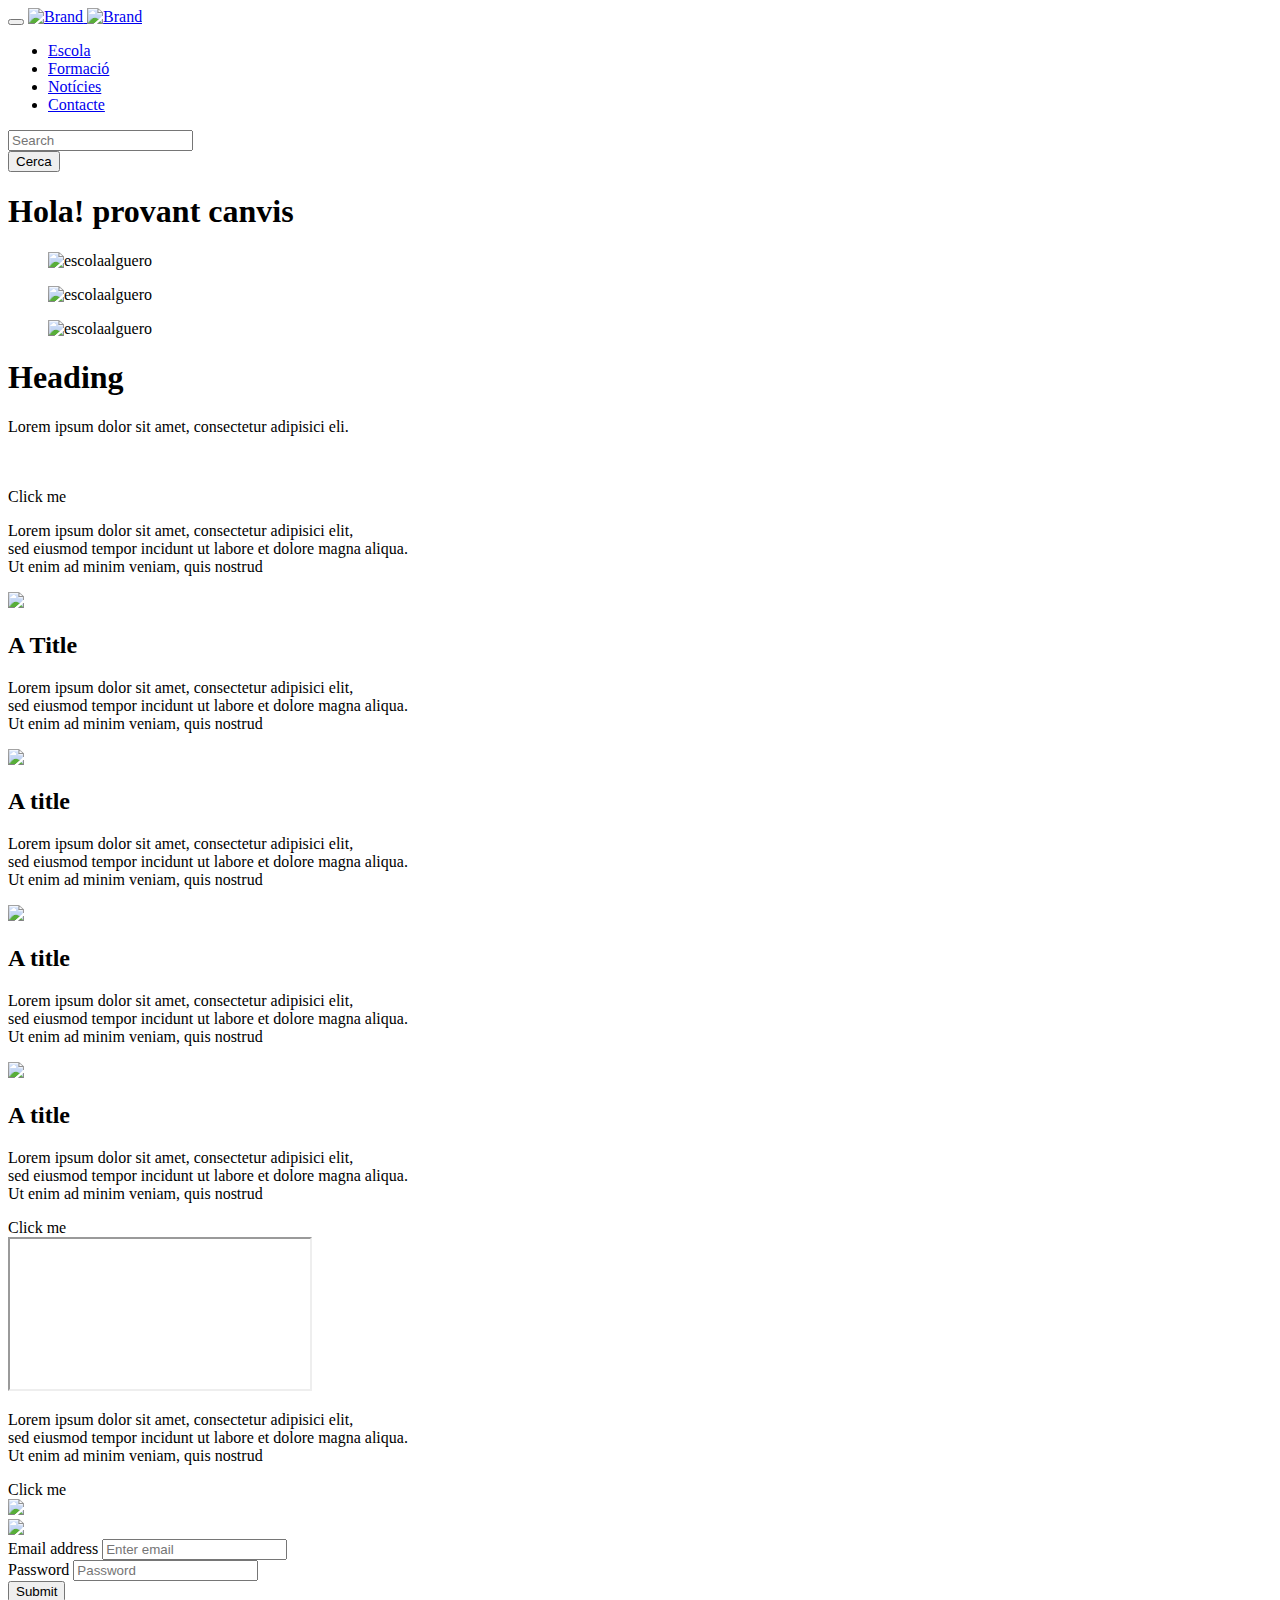
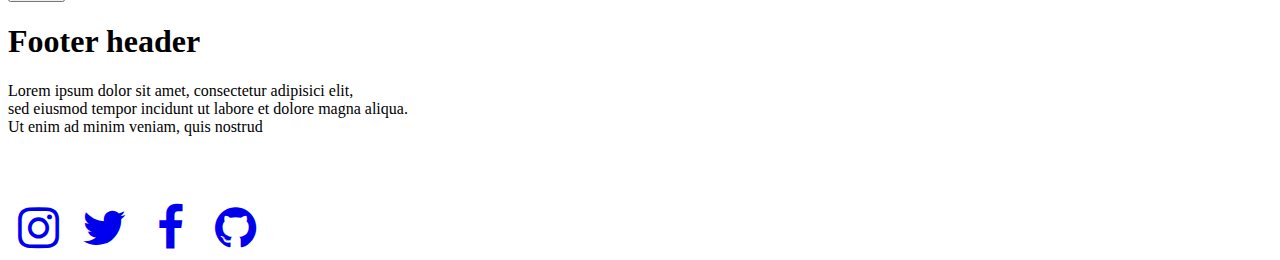
==== commit f9312493: "tonteria" ====
--- a/index.html
+++ b/index.html
@@ -1,41 +1,110 @@
-<html>
+<!doctype html>
+<html class="no-js" lang="es_ES">
     <head>
         <meta charset="utf-8">
+        <meta http-equiv="x-ua-compatible" content="ie=edge">
+        <title>Mockup Escola algueró</title>
+        <meta name="description" content="website">
         <meta name="viewport" content="width=device-width, initial-scale=1">
-        
+
+        <link rel="apple-touch-icon" href="apple-touch-icon.png">
+        <!-- Place favicon.ico in the root directory -->
+
+        <link rel="stylesheet" href="css/normalize.css">
+        <link rel="stylesheet" href="css/main.css">
         <link href="http://cdnjs.cloudflare.com/ajax/libs/font-awesome/4.3.0/css/font-awesome.min.css" rel="stylesheet" type="text/css">
+        
+        <link href="css/ingendo.css" rel="stylesheet" type="text/css">
+        <link href="css/ootstrap.css" rel="stylesheet" type="text/css">
+        
+        <link href="css/responsive.css" rel="stylesheet" type="text/css">
+        <link href="css/navbar.css" rel="stylesheet" type="text/css">
+        <link href="css/carousel.css" rel="stylesheet" type="text/css">
+        <link href="css/btn.css" rel="stylesheet" type="text/css">
+        <link href="css/embed.css" rel="stylesheet" type="text/css">
+        <link href="css/form.css" rel="stylesheet" type="text/css">
         <link href="css/style.css" rel="stylesheet" type="text/css">
-        <link href="css/pingendo.css" rel="stylesheet" type="text/css">
-        <link href="css/bootstrap.css" rel="stylesheet" type="text/css">
+        
+        <script src="js/vendor/modernizr-2.8.3.min.js"></script>
     </head>
     <body>
+        <!--[if lt IE 8]>
+            <p class="browserupgrade">You are using an <strong>outdated</strong> browser. Please <a href="http://browsehappy.com/">upgrade your browser</a> to improve your experience.</p>
+        <![endif]-->
+
         <div class="navbar navbar-default navbar-static-top">
             <div class="container">
                 <div class="navbar-header">
                     <button type="button" class="navbar-toggle" data-toggle="collapse" data-target="#navbar-ex-collapse">
-                        <span class="sr-only">Toggle navigation</span>
                         <span class="icon-bar"></span>
                         <span class="icon-bar"></span>
                         <span class="icon-bar"></span>
                     </button>
-                    <a class="navbar-brand" href="#"><span>Brand</span></a>
+                    <a class="navbar-brand" href="index.html">
+                        <img class="navbrand-xs" src="img/eaa-escola-antoni-alguero-header-small.svg" alt="Brand">
+                        <img class="navbrand-sm" src="img/eaa-escola-antoni-alguero-header.svg" alt="Brand">
+                    </a>
                 </div>
                 <div class="collapse navbar-collapse" id="navbar-ex-collapse">
-                    <ul class="nav navbar-nav navbar-right">
-                        <li class="active">
-                            <a href="#">Home</a>
-                        </li>
-                        <li>
-                            <a href="#">Contacts</a>
+                    <ul class="nav navbar-nav navbar-left">
+                        <li>
+                            <a href="#">Escola</a>
+                        </li>
+                        <li>
+                            <a href="#">Formació</a>
+                        </li>
+                        <li>
+                            <a href="#">Notícies</a>
+                        </li>
+                        <li>
+                            <a href="#">Contacte</a>
                         </li>
                     </ul>
-                </div>
-            </div>
-        </div>
+                    <form class="navbar-form navbar-right" role="search">
+                        <div class="form-group">
+                            <input type="text" class="form-control" placeholder="Search">
+                        </div>
+                        <button type="submit" class="btn btn-default">Cerca</button>
+                    </form>
+                </div>
+            </div>
+        </div>
+        
+        <h1>Hola! provant canvis</h1>
+        
+        <div id="window">
+                <div id="slider">
+                    <figure class="slideshow">
+                        <img src="img/25031192409_4e116a7010_b.jpg" alt="escolaalguero">
+                    </figure>
+                    <figure class="slideshow">
+                        <img src="img/DSC_01781.jpg" alt="escolaalguero">
+                    </figure>
+                    <figure class="slideshow">
+                        <img src="img/DSC_01781.jpg" alt="escolaalguero">
+                    </figure>
+                </div>
+                <div class="carousel-caption">
+                    <div class="col-md-12 text-center">
+                        <h1 class="text-inverse">Heading</h1>
+                        <p class="text-inverse">Lorem ipsum dolor sit amet, consectetur adipisici eli.</p>
+                        <br>
+                        <br>
+                        <a class="btn btn-lg btn-primary">Click me</a>
+                    </div>
+                </div>
+            </div>
+        
+        
+        
+        
+        
+<!--
         <div class="carousel slide" id="carousel-example" data-interval="false" data-ride="carousel">
             <div class="carousel-inner">
                 <div class="item active">
-                    <img src="http://pingendo.github.io/pingendo-bootstrap/assets/placeholder.png">
+                    <img src="img/25031192409_4e116a7010_b.jpg">
+                    <img src="img/DSC_01781.jpg">
                     <div class="carousel-caption">
                         <div class="col-md-12 text-center">
                             <h1 class="text-inverse">Heading</h1>
@@ -50,6 +119,7 @@
             <a class="left carousel-control" href="#carousel-example" data-slide="prev"><i class="icon-prev  fa fa-angle-left"></i></a>
             <a class="right carousel-control" href="#carousel-example" data-slide="next"><i class="icon-next fa fa-angle-right"></i></a>
         </div>
+-->
         <div class="section">
             <div class="container">
                 <div class="row">
@@ -62,17 +132,22 @@
         <div class="section">
             <div class="container">
                 <div class="row">
-                    <div class="col-md-4">
+                    <div class="col-md-3">
                         <img src="http://pingendo.github.io/pingendo-bootstrap/assets/placeholder.png" class="img-responsive">
                         <h2>A Title</h2>
                         <p>Lorem ipsum dolor sit amet, consectetur adipisici elit, <br>sed eiusmod tempor incidunt ut labore et dolore magna aliqua. <br>Ut enim ad minim veniam, quis nostrud</p>
                     </div>
-                    <div class="col-md-4">
+                    <div class="col-md-3">
                         <img src="http://pingendo.github.io/pingendo-bootstrap/assets/placeholder.png" class="img-responsive">
                         <h2>A title</h2>
                         <p>Lorem ipsum dolor sit amet, consectetur adipisici elit, <br>sed eiusmod tempor incidunt ut labore et dolore magna aliqua. <br>Ut enim ad minim veniam, quis nostrud</p>
                     </div>
-                    <div class="col-md-4">
+                    <div class="col-md-3">
+                        <img src="http://pingendo.github.io/pingendo-bootstrap/assets/placeholder.png" class="img-responsive">
+                        <h2>A title</h2>
+                        <p>Lorem ipsum dolor sit amet, consectetur adipisici elit, <br>sed eiusmod tempor incidunt ut labore et dolore magna aliqua. <br>Ut enim ad minim veniam, quis nostrud</p>
+                    </div>
+                    <div class="col-md-3">
                         <img src="http://pingendo.github.io/pingendo-bootstrap/assets/placeholder.png" class="img-responsive">
                         <h2>A title</h2>
                         <p>Lorem ipsum dolor sit amet, consectetur adipisici elit, <br>sed eiusmod tempor incidunt ut labore et dolore magna aliqua. <br>Ut enim ad minim veniam, quis nostrud</p>
@@ -167,9 +242,25 @@
                     </div>
                 </div>
             </div>
-        </footer>
-  
-    <script type="text/javascript" src="http://cdnjs.cloudflare.com/ajax/libs/jquery/2.0.3/jquery.min.js"></script>
-    <script type="text/javascript" src="http://netdna.bootstrapcdn.com/bootstrap/3.3.4/js/bootstrap.min.js"></script>
+        </footer>        
+
+        <script src="https://code.jquery.com/jquery-1.12.0.min.js"></script>
+        <script>window.jQuery || document.write('<script src="js/vendor/jquery-1.12.0.min.js"><\/script>')</script>
+        <script src="js/plugins.js"></script>
+        <script src="js/main.js"></script>
+<!--        <script type="text/javascript" src="http://cdnjs.cloudflare.com/ajax/libs/jquery/2.0.3/jquery.min.js"></script>-->
+        <script type="text/javascript" src="http://netdna.bootstrapcdn.com/bootstrap/3.3.4/js/bootstrap.min.js"></script>
+
+        <!-- Google Analytics: change UA-XXXXX-X to be your site's ID. -->
+<!--
+        <script>
+            (function(b,o,i,l,e,r){b.GoogleAnalyticsObject=l;b[l]||(b[l]=
+            function(){(b[l].q=b[l].q||[]).push(arguments)});b[l].l=+new Date;
+            e=o.createElement(i);r=o.getElementsByTagName(i)[0];
+            e.src='https://www.google-analytics.com/analytics.js';
+            r.parentNode.insertBefore(e,r)}(window,document,'script','ga'));
+            ga('create','UA-XXXXX-X','auto');ga('send','pageview');
+        </script>
+-->
     </body>
-</html>+</html>
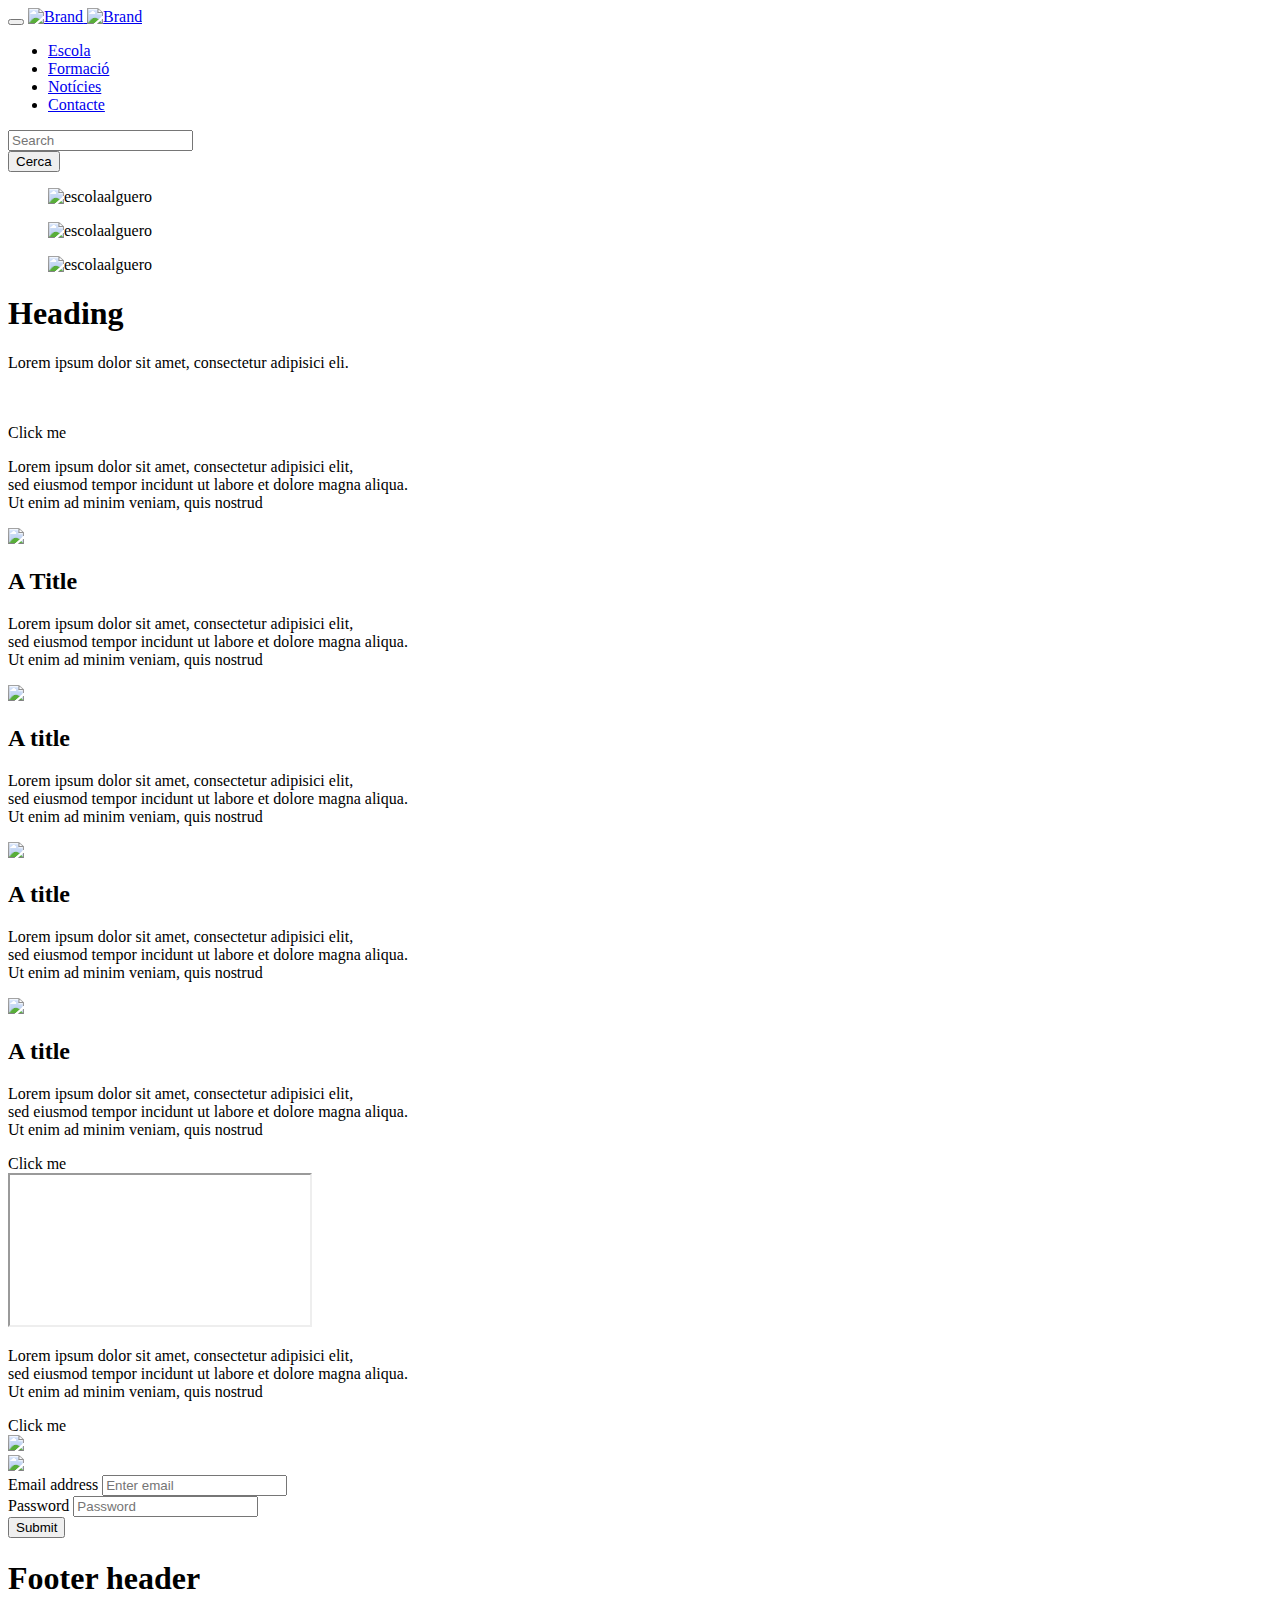
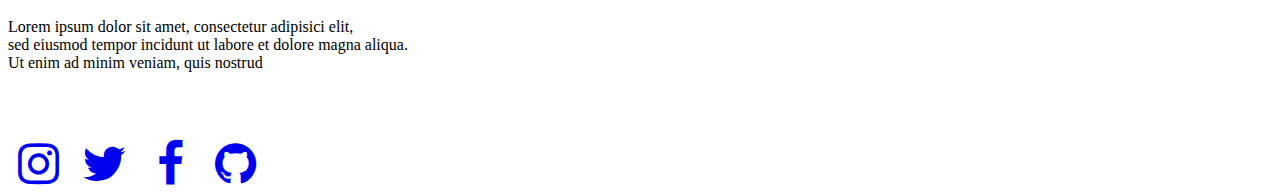
==== commit a1c42d87: "tonterida out" ====
--- a/index.html
+++ b/index.html
@@ -69,8 +69,6 @@
                 </div>
             </div>
         </div>
-        
-        <h1>Hola! provant canvis</h1>
         
         <div id="window">
                 <div id="slider">
